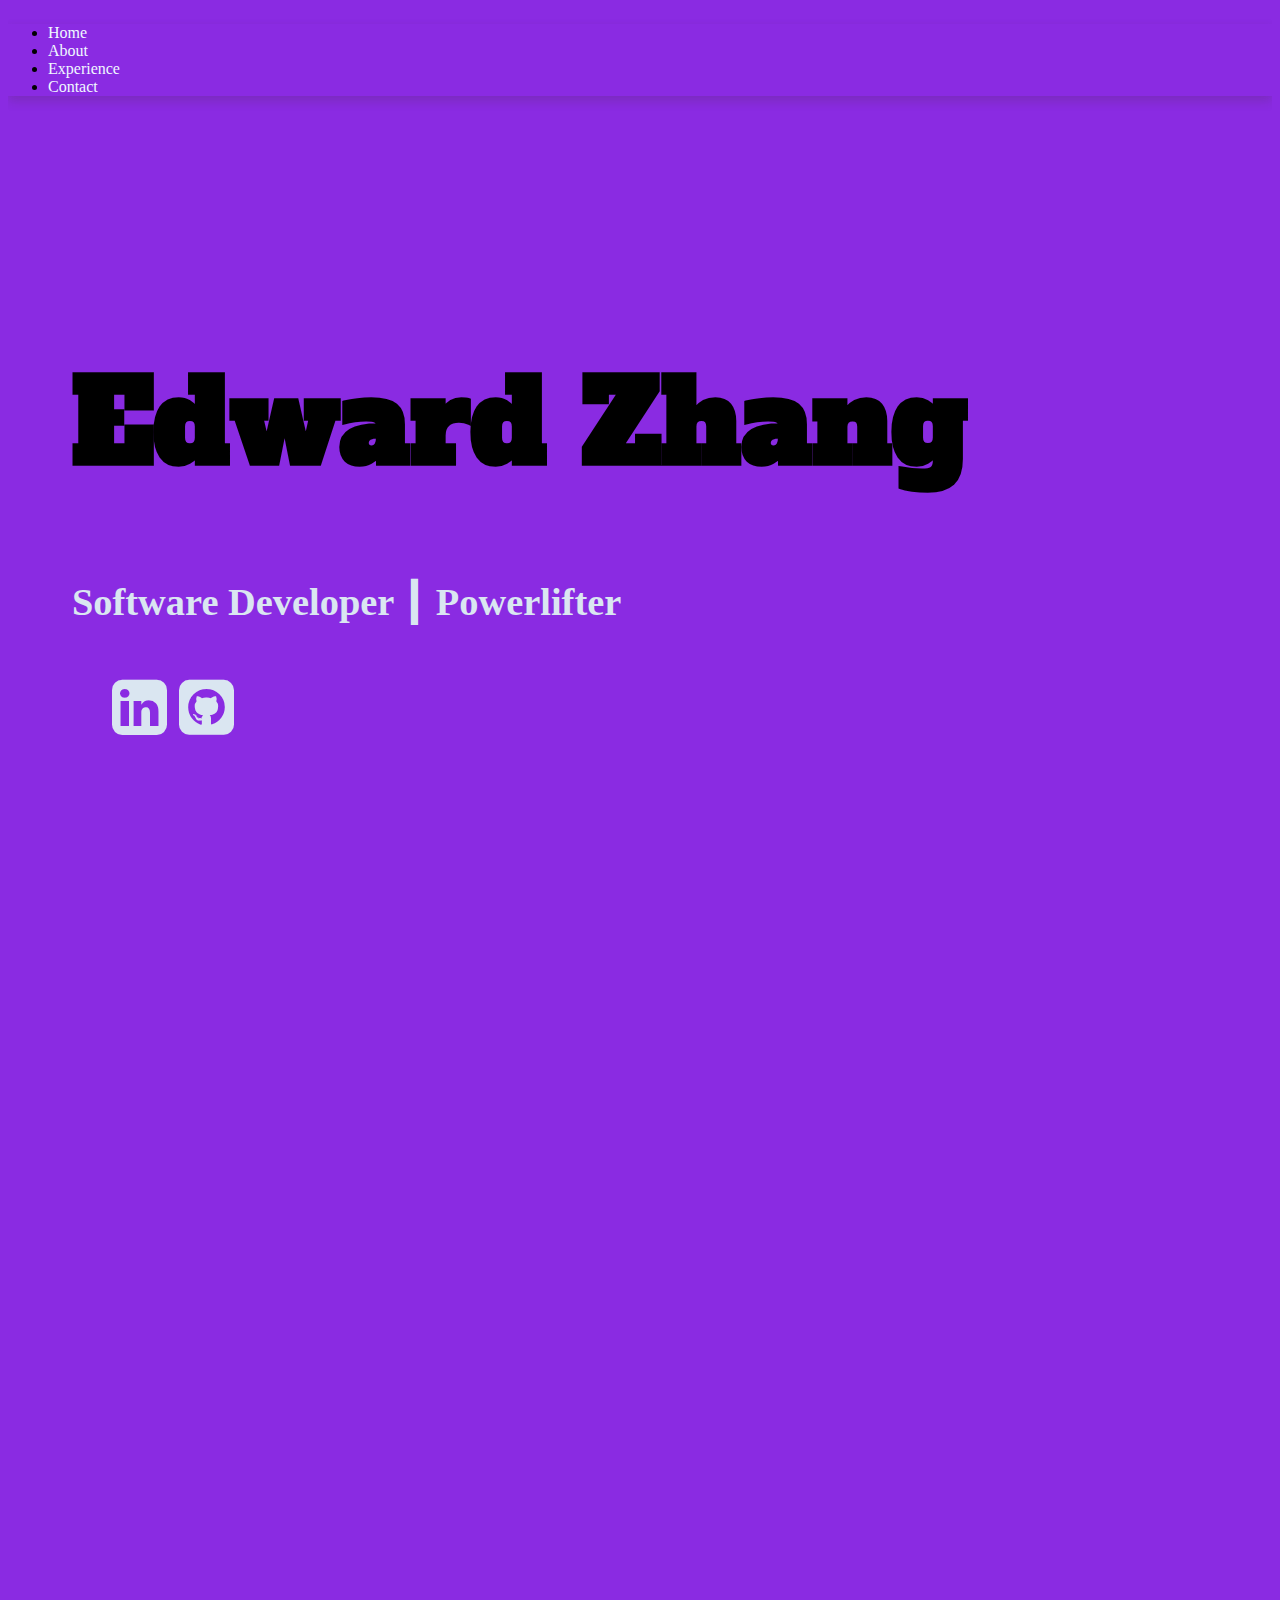
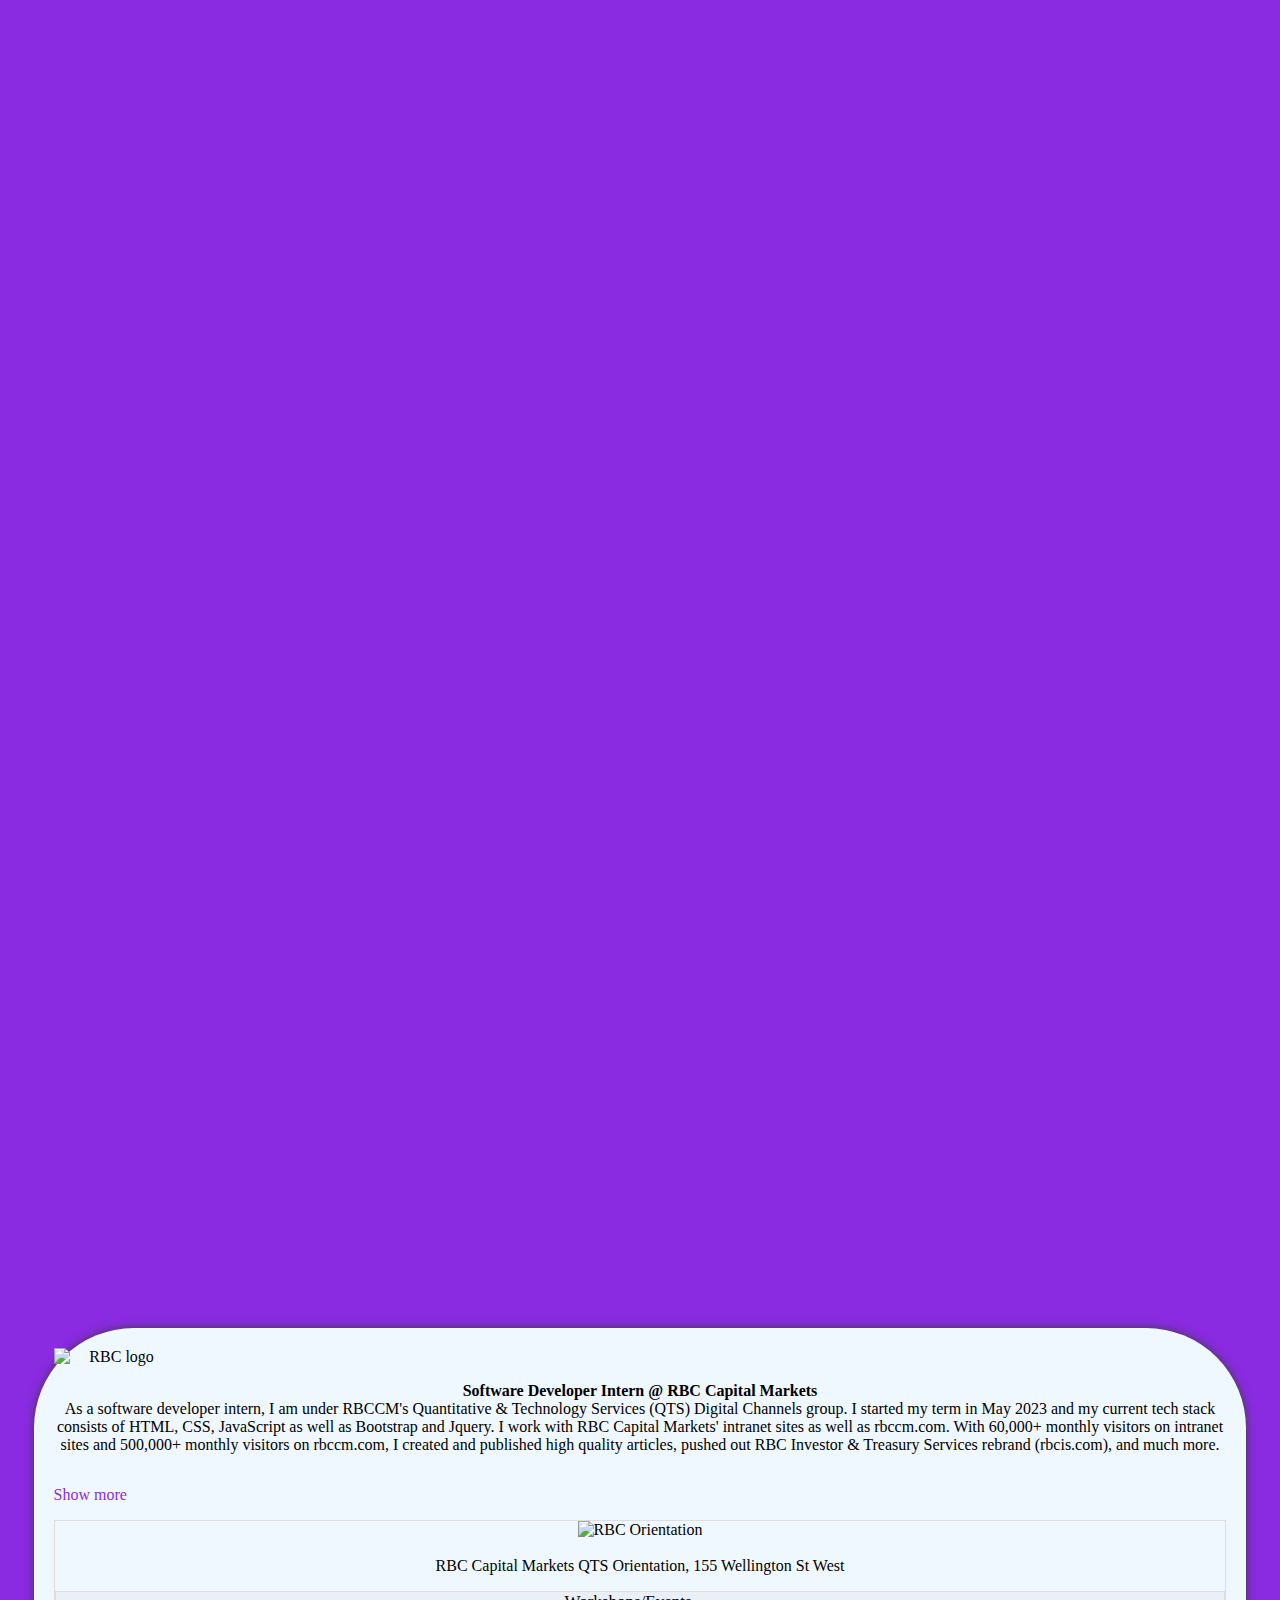
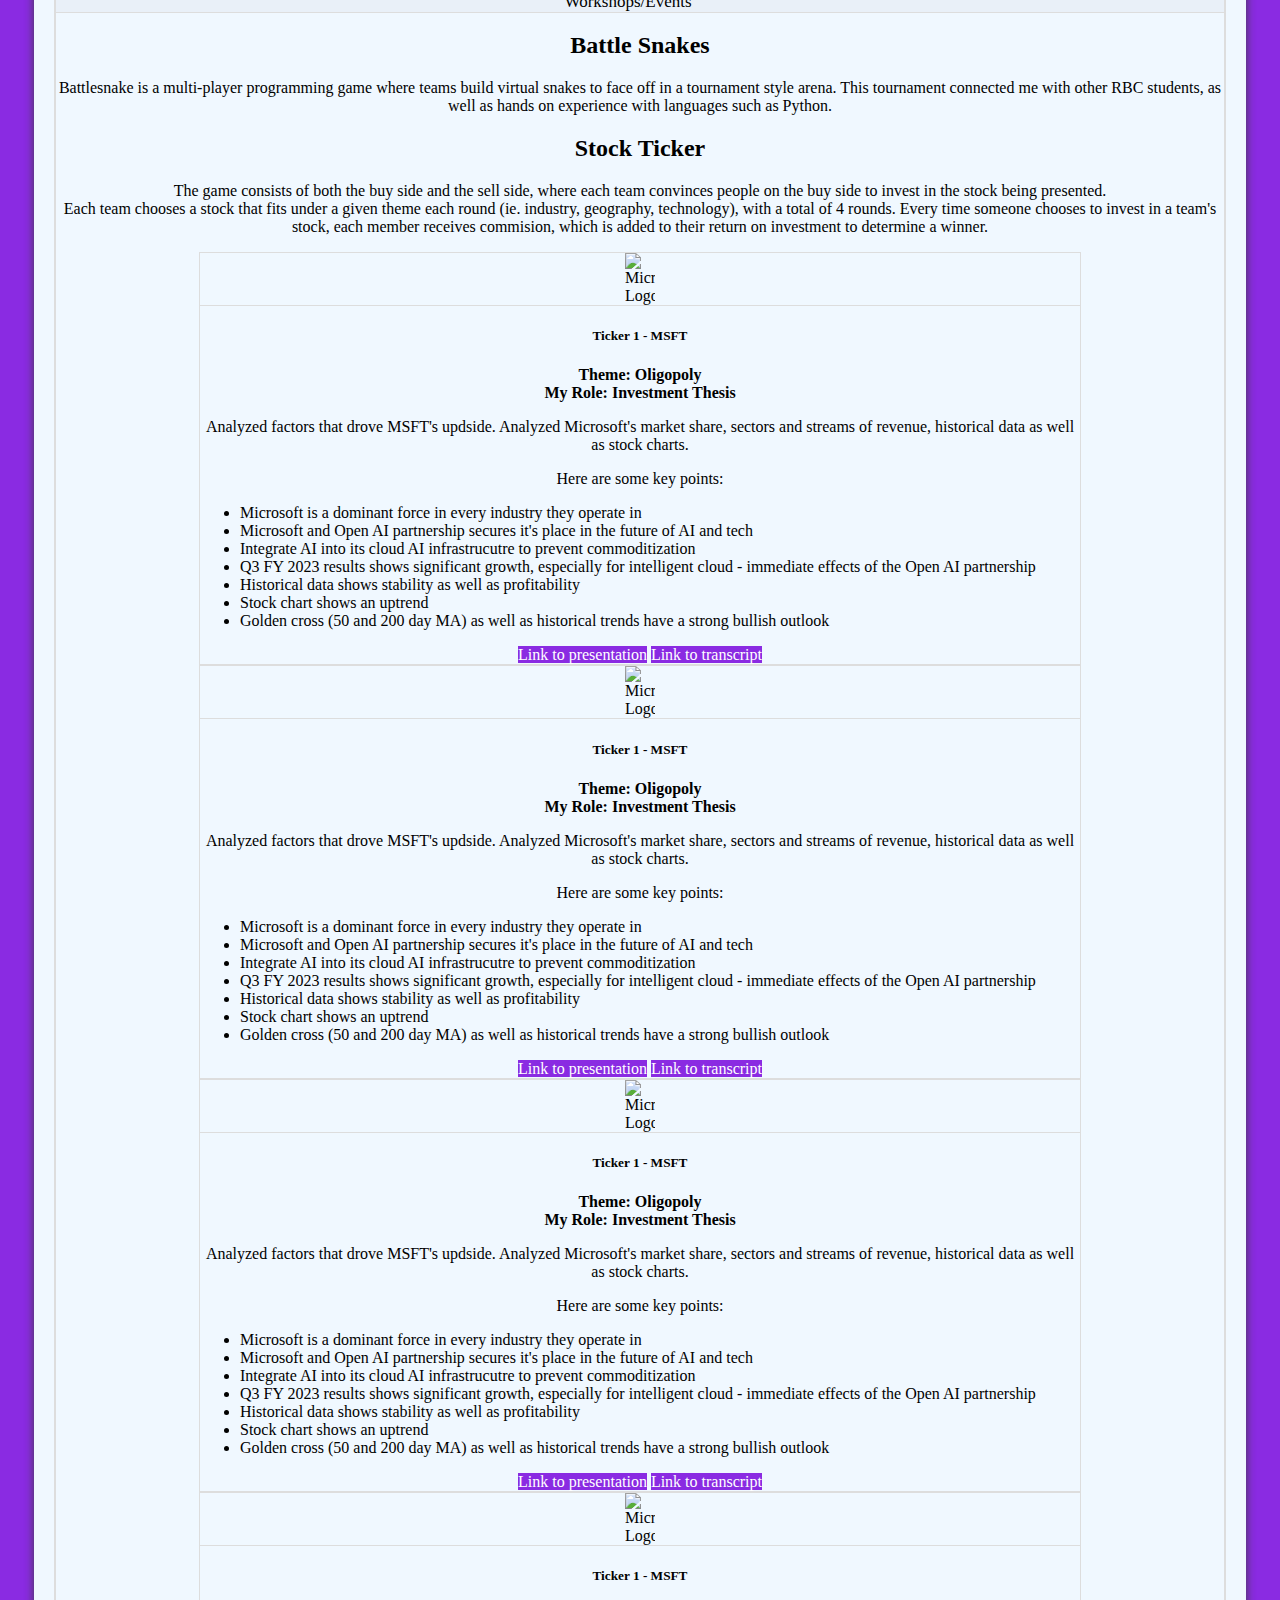
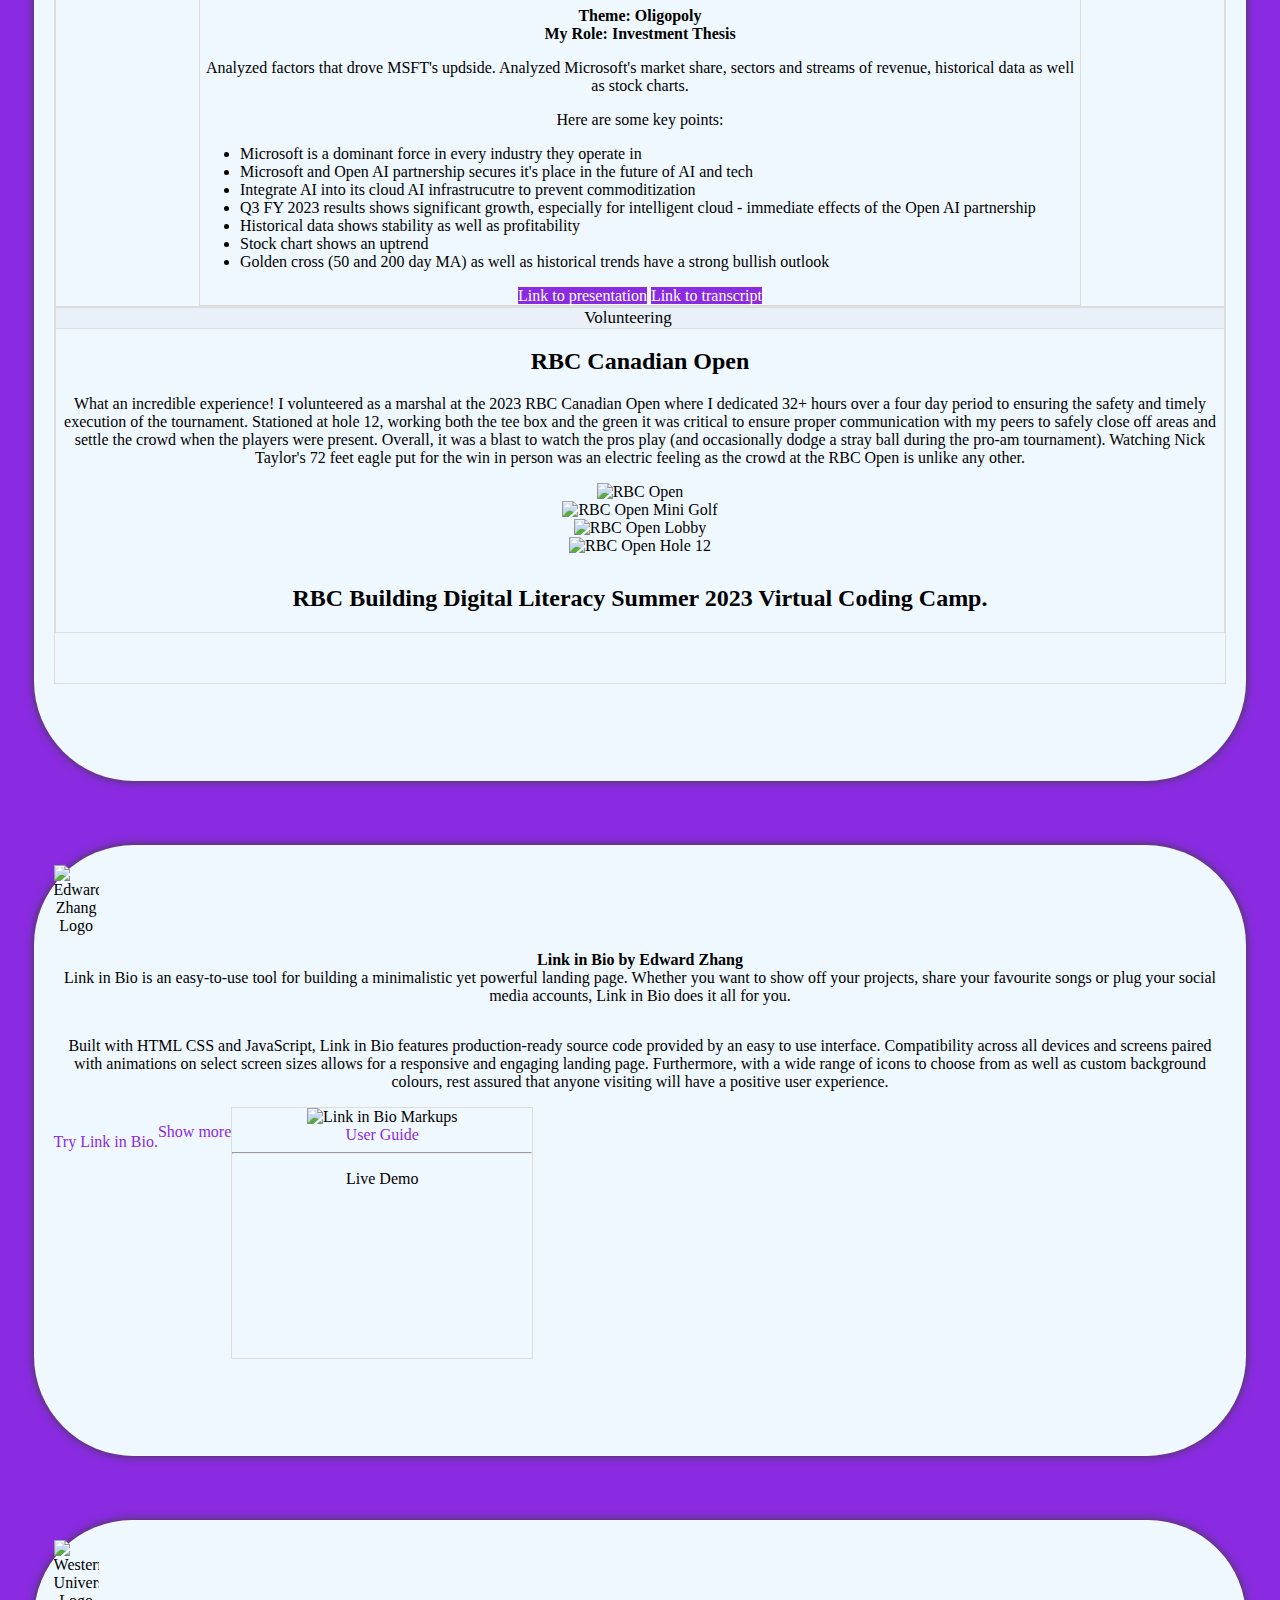
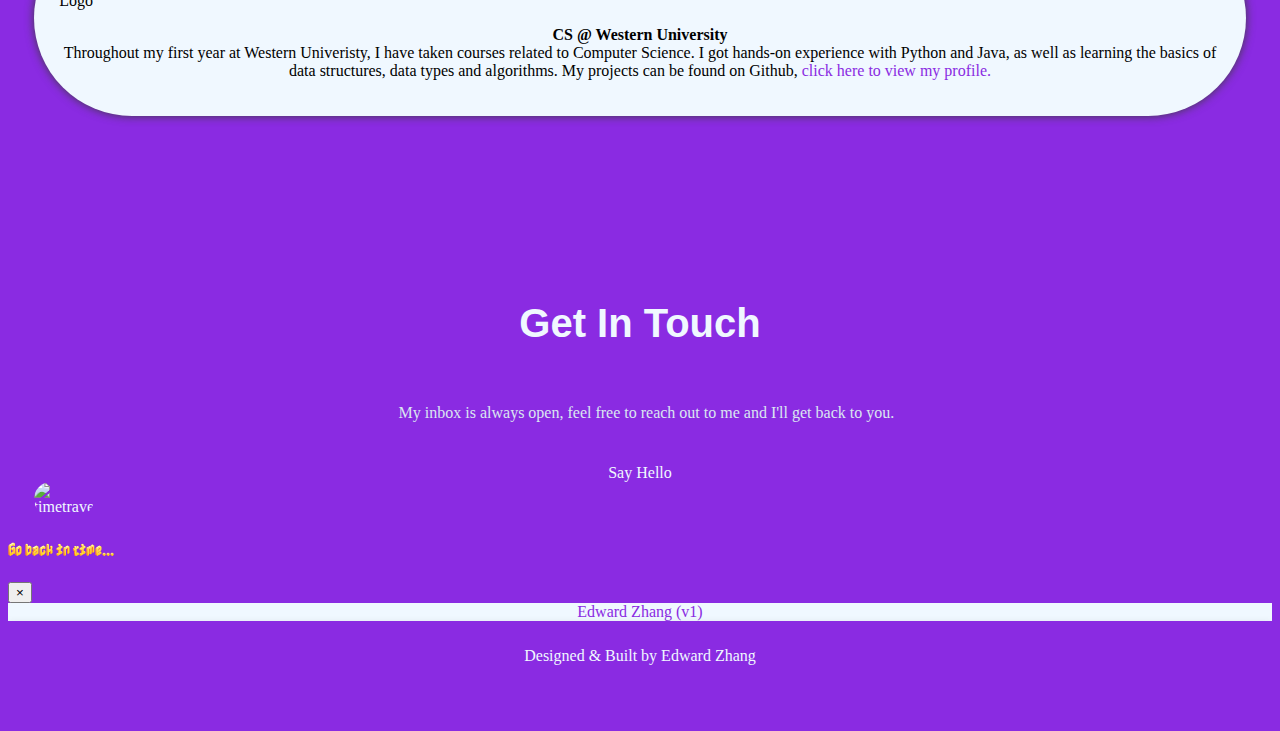
==== index.html @ 37d8cb39 "update large screen ui" ====
<!DOCTYPE html>
<html lang="en">
  <head>
    <!-- Google tag (gtag.js) -->
    <script
      async
      src="https://www.googletagmanager.com/gtag/js?id=G-15FK5RVC1D"
    ></script>
    <script>
      window.dataLayer = window.dataLayer || [];
      function gtag() {
        dataLayer.push(arguments);
      }
      gtag("js", new Date());

      gtag("config", "G-15FK5RVC1D");
    </script>
    <title>Edward Zhang</title>
    <link
      rel="icon"
      type="image/x-icon"
      href="https://github.com/15edwardz/15edwardz.github.io/blob/master/Images/edward-logo-favicon.png?raw=true"
    />
    <meta charset="utf-8" />
    <meta name="author" content="Edward Zhang" />
    <meta
      name="viewport"
      content="width=device-width, initial-scale=1, viewport-fit=cover"
    />
    <meta
      name="google-site-verification"
      content="Yj31PChChGaP9uCiHkqm1E1grpcBasWwDHpi-vKF7Ds"
    />

    <link rel="canonical" href="https://edwardzhang.dev" />

    <link
      rel="stylesheet"
      href="https://cdnjs.cloudflare.com/ajax/libs/font-awesome/4.7.0/css/font-awesome.min.css"
    />

    <link
      rel="stylesheet"
      href="https://cdn.jsdelivr.net/npm/bootstrap@4.5.3/dist/css/bootstrap.min.css"
      integrity="sha384-TX8t27EcRE3e/ihU7zmQxVncDAy5uIKz4rEkgIXeMed4M0jlfIDPvg6uqKI2xXr2"
      crossorigin="anonymous"
    />
    <link rel="preconnect" href="https://fonts.googleapis.com" />
    <link rel="preconnect" href="https://fonts.gstatic.com" crossorigin />
    <link
      href="https://fonts.googleapis.com/css2?family=Alfa+Slab+One&family=Roboto+Condensed&family=Teko&amily=Instrument+Sans&family=Nabla&display=swap"
      rel="stylesheet"
    />
    <link rel="stylesheet" href="index.css" />

    <script
      src="https://kit.fontawesome.com/d7010814d9.js"
      crossorigin="anonymous"
    ></script>
    <script src="https://ajax.googleapis.com/ajax/libs/jquery/3.6.4/jquery.min.js"></script>
  </head>

  <body>
    <header
      style="height: 65vw; background-color: blueviolet; margin-bottom: 0px"
    >
      <nav
        class="navbar navbar-dark navbar-expand-sm pc-only"
        style="
          transition: top 0.5s;
          background-color: blueviolet;
          box-shadow: 0 5px 10px 0 rgba(63, 44, 44, 0.2);
        "
      >
        <a href="#" class="navbar-brand"></a>

        <div class="navbar-collapse collapse" id="navbar" navbar>
          <ul class="navbar-nav">
            <li class="nav-item"><a href="#top" class="nav-link">Home</a></li>
            <li class="nav-item">
              <a href="#intro" class="nav-link">About</a>
            </li>
            <li class="nav-item">
              <a href="#experience" class="nav-link">Experience</a>
            </li>
            <li class="nav-item">
              <a href="#contact" class="nav-link">Contact</a>
            </li>
          </ul>
        </div>
      </nav>

      <div>
        <br />
        <br />
        <div>
          <div>
            <div class="text-white" style="text-align: left; padding-left: 5vw">
              <h1
                class="mb-3"
                style="
                  font-family: 'Alfa Slab One', cursive;
                  font-size: 9vw;
                  padding-top: 10%;
                "
              >
                Edward Zhang
              </h1>
              <h4
                class="mb-3"
                style="font-size: 3vw; color: rgb(218, 230, 241)"
              >
                Software Developer ┃ Powerlifter
              </h4>
              <ul class="social" style="text-align: left">
                <div>
                  <a
                    href="https://www.linkedin.com/in/15edwardz"
                    target="_blank"
                    rel="noopener noreferrer"
                    ><i
                      class="fa fa-linkedin-square"
                      style="
                        font-size: 5vw;
                        color: rgb(218, 230, 241);
                        margin-left: 0px;
                      "
                    ></i
                  ></a>
                  &nbsp;
                  <a
                    href="https://github.com/15edwardz"
                    target="_blank"
                    rel="noopener noreferrer"
                    ><i
                      class="fa fa-github-square"
                      style="font-size: 5vw; color: rgb(218, 230, 241)"
                    ></i
                  ></a>
                </div>
              </ul>
            </div>
          </div>
        </div>
      </div>
    </header>

    <div style="background-color: blueviolet">
      <div
        id="intro"
        style="
          background-color: rgb(240, 246, 255);
          height: auto;
          text-align: center;
          background-color: blueviolet;
          opacity: 0;
          transition: opacity 0.75s ease-in-out;
          padding-top: 50px;
        "
      >
        <div
          class="container-flexible"
          style="
            display: flex;
            flex-wrap: wrap;
            justify-content: space-between;
            background-color: aliceblue;
            border-radius: 10px;
            box-shadow: 0 0 10px rgb(61, 61, 61);
            padding: 20px;
            margin-left: 2vw;
            margin-right: 2vw;
          "
        >
          <div class="row">
            <div class="col" style="flex-basis: 33.33%; padding: 20px">
              <div class="fa-3x" style="padding-top: 15%">
                <i class="fa-solid fa-school" style="text-align: center"></i>
              </div>
              <p style="font-family: 'Teko', sans-serif; font-size: 45px">
                Student
              </p>
              <p style="font-size: 16px; font-weight: 490">
                I am an undergraduate student at the Univeristy of Western
                Ontario, majoring in Computer Science. I will begin my second
                year this fall, as part of the graduating class of 2026.
              </p>
              <p style="color: blueviolet; font-size: 18px; font-weight: 500">
                School Involvement
              </p>
              <ul
                style="
                  font-size: 16px;
                  font-weight: 490;
                  list-style-type: none;
                  padding: 0;
                  margin: 0;
                "
              >
                <li style="padding-bottom: 3px">
                  Western Strength (Executive 2022-present)
                </li>
                <li style="padding-bottom: 3px">
                  Western Foot Patrol (SUV Driver)
                </li>
                <li>Run With Us UWO (Exceutive, 2022-2023)</li>
              </ul>
            </div>
            <div class="col" style="flex-basis: 33.33%; padding: 20px">
              <div class="fa-3x" style="padding-top: 15%">
                <i class="fa-solid fa-briefcase" style="text-align: center"></i>
              </div>
              <p style="font-family: 'Teko', sans-serif; font-size: 45px">
                Developer
              </p>
              <p style="font-size: 16px; font-weight: 490">
                I enjoy coding from scratch and bringing my ideas to life, as
                with this website! My skills lie in frontend web development but
                my ultimate goal is to become a full-stack developer.
              </p>
              <p style="color: blueviolet; font-size: 18px; font-weight: 500">
                Languages
              </p>
              <p style="font-size: 16px; font-weight: 490">
                HTML, CSS, JavaScript, Java, Python, SQL
              </p>
              <p style="color: blueviolet; font-size: 18px; font-weight: 500">
                Dev Tools
              </p>
              <ul
                style="
                  font-size: 16px;
                  font-weight: 490;
                  list-style-type: none;
                  padding: 0;
                  margin: 0;
                "
              >
                <li>Bootstrap</li>
                <li>jQuery</li>
                <li>Github</li>
                <li>React</li>
                <li>Spring</li>
                <li>Visual Studio</li>
              </ul>
            </div>
            <div class="col" style="flex-basis: 33.33%; padding: 20px">
              <div class="fa-3x" style="padding-top: 15%">
                <i class="fa-solid fa-dumbbell" style="text-align: center"></i>
              </div>
              <p style="font-family: 'Teko', sans-serif; font-size: 45px">
                Powerlifter
              </p>
              <p style="font-size: 16px; font-weight: 490">
                I am passionate about powerlifting and enjoy spending my free
                time lifting with friends. I compete under the OPA/CPU
                federation and represent Western Strength as a 93kg junior.
              </p>
              <p style="color: blueviolet; font-size: 18px; font-weight: 500">
                Achievements
              </p>
              <ul
                style="
                  font-size: 16px;
                  font-weight: 490;
                  list-style-type: none;
                  padding: 0;
                  margin: 0;
                "
              >
                <li>National Qualifier</li>
                <li>Provincial Qualifer</li>
                <li>3rd place WSCC 2023</li>
                <br />
              </ul>
              <p style="color: blueviolet; font-size: 18px; font-weight: 500">
                SBD Total
              </p>

              <div
                class="counter-wrapper"
                style="font-size: 16px; font-weight: 500"
              >
                <div id="counter1" class="counter"></div>
                <p>&nbsp||&nbsp</p>
                <div id="counter2" class="counter"></div>
              </div>
            </div>
          </div>
        </div>
      </div>


      <div
        id="experience"
        style="
          padding-top: 7%;
          padding-bottom: 7%;
          background-color: rgb(240, 246, 255);
          height: auto;
          text-align: center;
          background-color: blueviolet;
        "
      >
        <div
          class="d-inline-block"
          style="
            display: flex;
            flex-wrap: wrap;
            background-color: aliceblue;
            border-radius: 100px;
            box-shadow: 0 0 10px rgb(61, 61, 61);
            padding: 20px;
            margin-left: 2vw;
            margin-right: 2vw;
            width: auto;
            margin-top: 5vw;
            max-width: 95vw;
          "
        >
          <img
            src="https://raw.githubusercontent.com/15edwardz/15edwardz.github.io/master/Images/RBC-Symbol.png"
            alt="RBC logo"
            width="120"
          />
          <br />
          <p>
            <b>Software Developer Intern @ RBC Capital Markets</b>
            <br />
            As a software developer intern, I am under RBCCM's Quantitative &
            Technology Services (QTS) Digital Channels group. I started my term
            in May 2023 and my current tech stack consists of HTML, CSS,
            JavaScript as well as Bootstrap and Jquery. I work with RBC Capital
            Markets' intranet sites as well as
            <a href="https://www.rbccm.com/en/" target="_blank" style="color: rgb(0, 0, 0)"
              >rbccm.com</a
            >. With 60,000+ monthly visitors on intranet sites and 500,000+
            monthly visitors on
            <a href="https://www.rbccm.com/en/" target="_blank" style="color: rgb(0, 0, 0)"
              >rbccm.com</a
            >, I created and published high quality articles, pushed out RBC
            Investor & Treasury Services rebrand (<a href="http://rbcis.com/en" target="_blank" style="color: rgb(0, 0, 0)"
              >rbcis.com</a
            >), and much more.
            <br />
          </p>
          <p>
            <a
              type="button"
              data-toggle="collapse"
              href="#RBCmore"
              role="button"
              aria-expanded="false"
              aria-controls="RBCmore"
            >
              <span
                class="hover-underline-animation"
                target="_blank;"
                style="color: blueviolet"
              >
                Show more
              </span>
            </a>
          </p>

          <div class="collapse" id="RBCmore">
            <div
              class="card card-body"
              style="margin-bottom: 6vw; background-color: aliceblue"
            >
              <img
                src="https://github.com/15edwardz/15edwardz.github.io/blob/master/Images/RBC_wellington_orientation_2023.jpg?raw=true"
                alt="RBC Orientation"
                style="
                  padding-bottom: 0.1vw;
                  margin-left: auto;
                  margin-right: auto;
                  width: 80%;
                "
              />
              <p>RBC Capital Markets QTS Orientation, 155 Wellington St West</p>

              <div
                class="accordion"
                id="RBCAccordion"
                style="padding-bottom: 50px"
              >
                <div class="card">
                  <div
                    class="card-header collapsed"
                    data-toggle="collapse"
                    data-target="#collapseTwo"
                    aria-expanded="false"
                    aria-controls="collapseTwo"
                    style="background-color: rgb(233, 240, 248)"
                  >
                    <span class="title">Workshops/Events</span>
                    <span class="accicon"
                      ><i class="fas fa-angle-down rotate-icon"></i
                    ></span>
                  </div>
                  <div
                    id="collapseTwo"
                    class="collapse"
                    data-parent="#RBCAccordion"
                  >
                    <div class="card-body">
                      <h2>Battle Snakes</h2>
                      <p>
                        Battlesnake is a multi-player programming game where
                        teams build virtual snakes to face off in a tournament
                        style arena. This tournament connected me with other RBC
                        students, as well as hands on experience with languages
                        such as Python.
                      </p>
                      <h2>Stock Ticker</h2>
                      <p>
                        The game consists of both the buy side and the sell
                        side, where each team convinces people on the buy side
                        to invest in the stock being presented.<br />
                        Each team chooses a stock that fits under a given theme
                        each round (ie. industry, geography, technology), with a
                        total of 4 rounds. Every time someone chooses to invest
                        in a team's stock, each member receives commision, which
                        is added to their return on investment to determine a
                        winner.
                      </p>
                      <div
                        id="carouselExampleControls"
                        class="carousel slide"
                        data-interval="false"
                      >
                        <div class="carousel-inner">
                          <div class="carousel-item active">
                            <div
                              class="card"
                              style="
                                width: auto;
                                max-width: 55rem;
                                display: inline-block;
                              "
                            >
                              <img
                                src="https://www.advfn.com/common/images/company/N_MSFT.png"
                                class="card-img-top"
                                alt="Microsoft Logo"
                                style="max-width:30px"
                              />
                              <div class="card-body">
                                <h5 class="card-title">Ticker 1 - MSFT</h5>
                                <p class="card-text">
                                  <b>Theme: Oligopoly</b><br />
                                  <b>My Role: Investment Thesis</b>
                                </p>

                                <p>
                                  Analyzed factors that drove MSFT's updside.
                                  Analyzed Microsoft's market share, sectors and
                                  streams of revenue, historical data as well as
                                  stock charts.
                                  <br /><p class="pc-only">Here are some key points:</p>
                                </p>

                                <ul class="pc-only" style="text-align: left">
                                  <li>
                                    Microsoft is a dominant force in every
                                    industry they operate in
                                  </li>
                                  <li>
                                    Microsoft and Open AI partnership secures
                                    it's place in the future of AI and tech
                                  </li>
                                  <li>
                                    Integrate AI into its cloud AI
                                    infrastrucutre to prevent commoditization
                                  </li>
                                  <li>
                                    Q3 FY 2023 results shows significant growth,
                                    especially for intelligent cloud - immediate
                                    effects of the Open AI partnership
                                  </li>
                                  <li>
                                    Historical data shows stability as well as
                                    profitability
                                  </li>
                                  <li>Stock chart shows an uptrend</li>
                                  <li>
                                    Golden cross (50 and 200 day MA) as well as
                                    historical trends have a strong bullish
                                    outlook
                                  </li>
                                </ul>

                                <div class="btn-group">
                                  <a
                                    href="https://www.canva.com/design/DAFmR1D2TjQ/isYFqmNMpo0ZLjf4IGDQLQ/edit?utm_content=DAFmR1D2TjQ&utm_campaign=designshare&utm_medium=link2&utm_source=sharebutton"
                                    target="_blank"
                                    class="btn btn-primary"
                                    >Link to presentation</a
                                  >
                                  <a
                                    href="https://www.canva.com/design/DAFmR2YtcXs/5VYPfKg3PpHH8Vu-U6cmKA/edit?utm_content=DAFmR2YtcXs&utm_campaign=designshare&utm_medium=link2&utm_source=sharebutton"
                                    target="_blank"
                                    class="btn btn-primary"
                                    >Link to transcript</a
                                  >
                                </div>
                              </div>
                            </div>
                          </div>
                          <div class="carousel-item">
                            <div
                              class="card"
                              style="
                                width: auto;
                                max-width: 55rem;
                                display: inline-block;
                              "
                            >
                              <img
                                src="https://www.advfn.com/common/images/company/N_MSFT.png"
                                class="card-img-top"
                                alt="Microsoft Logo"
                                style="max-width:30px"
                              />
                              <div class="card-body">
                                <h5 class="card-title">Ticker 1 - MSFT</h5>
                                <p class="card-text">
                                  <b>Theme: Oligopoly</b><br />
                                  <b>My Role: Investment Thesis</b>
                                </p>

                                <p>
                                  Analyzed factors that drove MSFT's updside.
                                  Analyzed Microsoft's market share, sectors and
                                  streams of revenue, historical data as well as
                                  stock charts.
                                  <br /><p class="pc-only">Here are some key points:</p>
                                </p>

                                <ul class="pc-only" style="text-align: left">
                                  <li>
                                    Microsoft is a dominant force in every
                                    industry they operate in
                                  </li>
                                  <li>
                                    Microsoft and Open AI partnership secures
                                    it's place in the future of AI and tech
                                  </li>
                                  <li>
                                    Integrate AI into its cloud AI
                                    infrastrucutre to prevent commoditization
                                  </li>
                                  <li>
                                    Q3 FY 2023 results shows significant growth,
                                    especially for intelligent cloud - immediate
                                    effects of the Open AI partnership
                                  </li>
                                  <li>
                                    Historical data shows stability as well as
                                    profitability
                                  </li>
                                  <li>Stock chart shows an uptrend</li>
                                  <li>
                                    Golden cross (50 and 200 day MA) as well as
                                    historical trends have a strong bullish
                                    outlook
                                  </li>
                                </ul>

                                <div class="btn-group">
                                  <a
                                    href="https://www.canva.com/design/DAFmR1D2TjQ/isYFqmNMpo0ZLjf4IGDQLQ/edit?utm_content=DAFmR1D2TjQ&utm_campaign=designshare&utm_medium=link2&utm_source=sharebutton"
                                    target="_blank"
                                    class="btn btn-primary"
                                    >Link to presentation</a
                                  >
                                  <a
                                    href="https://www.canva.com/design/DAFmR2YtcXs/5VYPfKg3PpHH8Vu-U6cmKA/edit?utm_content=DAFmR2YtcXs&utm_campaign=designshare&utm_medium=link2&utm_source=sharebutton"
                                    target="_blank"
                                    class="btn btn-primary"
                                    >Link to transcript</a
                                  >
                                </div>
                              </div>
                            </div>
                          </div>
                          <div class="carousel-item">
                            <div
                              class="card"
                              style="
                                width: auto;
                                max-width: 55rem;
                                display: inline-block;
                              "
                            >
                              <img
                                src="https://www.advfn.com/common/images/company/N_MSFT.png"
                                class="card-img-top"
                                alt="Microsoft Logo"
                                style="max-width:30px"
                              />
                              <div class="card-body">
                                <h5 class="card-title">Ticker 1 - MSFT</h5>
                                <p class="card-text">
                                  <b>Theme: Oligopoly</b><br />
                                  <b>My Role: Investment Thesis</b>
                                </p>

                                <p>
                                  Analyzed factors that drove MSFT's updside.
                                  Analyzed Microsoft's market share, sectors and
                                  streams of revenue, historical data as well as
                                  stock charts.
                                  <br /><p class="pc-only">Here are some key points:</p>
                                </p>

                                <ul class="pc-only" style="text-align: left">
                                  <li>
                                    Microsoft is a dominant force in every
                                    industry they operate in
                                  </li>
                                  <li>
                                    Microsoft and Open AI partnership secures
                                    it's place in the future of AI and tech
                                  </li>
                                  <li>
                                    Integrate AI into its cloud AI
                                    infrastrucutre to prevent commoditization
                                  </li>
                                  <li>
                                    Q3 FY 2023 results shows significant growth,
                                    especially for intelligent cloud - immediate
                                    effects of the Open AI partnership
                                  </li>
                                  <li>
                                    Historical data shows stability as well as
                                    profitability
                                  </li>
                                  <li>Stock chart shows an uptrend</li>
                                  <li>
                                    Golden cross (50 and 200 day MA) as well as
                                    historical trends have a strong bullish
                                    outlook
                                  </li>
                                </ul>

                                <div class="btn-group">
                                  <a
                                    href="https://www.canva.com/design/DAFmR1D2TjQ/isYFqmNMpo0ZLjf4IGDQLQ/edit?utm_content=DAFmR1D2TjQ&utm_campaign=designshare&utm_medium=link2&utm_source=sharebutton"
                                    target="_blank"
                                    class="btn btn-primary"
                                    >Link to presentation</a
                                  >
                                  <a
                                    href="https://www.canva.com/design/DAFmR2YtcXs/5VYPfKg3PpHH8Vu-U6cmKA/edit?utm_content=DAFmR2YtcXs&utm_campaign=designshare&utm_medium=link2&utm_source=sharebutton"
                                    target="_blank"
                                    class="btn btn-primary"
                                    >Link to transcript</a
                                  >
                                </div>
                              </div>
                            </div>
                          </div>
                          <div class="carousel-item">
                            <div
                              class="card"
                              style="
                                width: auto;
                                max-width: 55rem;
                                display: inline-block;
                              "
                            >
                              <img
                                src="https://www.advfn.com/common/images/company/N_MSFT.png"
                                class="card-img-top"
                                alt="Microsoft Logo"
                                style="max-width:30px"
                              />
                              <div class="card-body">
                                <h5 class="card-title">Ticker 1 - MSFT</h5>
                                <p class="card-text">
                                  <b>Theme: Oligopoly</b><br />
                                  <b>My Role: Investment Thesis</b>
                                </p>

                                <p>
                                  Analyzed factors that drove MSFT's updside.
                                  Analyzed Microsoft's market share, sectors and
                                  streams of revenue, historical data as well as
                                  stock charts.
                                  <br /><p class="pc-only">Here are some key points:</p>
                                </p>

                                <ul class="pc-only" style="text-align: left">
                                  <li>
                                    Microsoft is a dominant force in every
                                    industry they operate in
                                  </li>
                                  <li>
                                    Microsoft and Open AI partnership secures
                                    it's place in the future of AI and tech
                                  </li>
                                  <li>
                                    Integrate AI into its cloud AI
                                    infrastrucutre to prevent commoditization
                                  </li>
                                  <li>
                                    Q3 FY 2023 results shows significant growth,
                                    especially for intelligent cloud - immediate
                                    effects of the Open AI partnership
                                  </li>
                                  <li>
                                    Historical data shows stability as well as
                                    profitability
                                  </li>
                                  <li>Stock chart shows an uptrend</li>
                                  <li>
                                    Golden cross (50 and 200 day MA) as well as
                                    historical trends have a strong bullish
                                    outlook
                                  </li>
                                </ul>

                                <div class="btn-group">
                                  <a
                                    href="https://www.canva.com/design/DAFmR1D2TjQ/isYFqmNMpo0ZLjf4IGDQLQ/edit?utm_content=DAFmR1D2TjQ&utm_campaign=designshare&utm_medium=link2&utm_source=sharebutton"
                                    target="_blank"
                                    class="btn btn-primary"
                                    >Link to presentation</a
                                  >
                                  <a
                                    href="https://www.canva.com/design/DAFmR2YtcXs/5VYPfKg3PpHH8Vu-U6cmKA/edit?utm_content=DAFmR2YtcXs&utm_campaign=designshare&utm_medium=link2&utm_source=sharebutton"
                                    target="_blank"
                                    class="btn btn-primary"
                                    >Link to transcript</a
                                  >
                                </div>
                              </div>
                            </div>
                          </div>
                        </div>
                        <a
                          class="carousel-control-prev"
                          href="#carouselExampleControls"
                          role="button"
                          data-slide="prev"
                        >
                          <span
                            class="carousel-control-prev-icon"
                            aria-hidden="true"
                          ></span>
                          <span class="sr-only">Previous</span>
                        </a>
                        <a
                          class="carousel-control-next"
                          href="#carouselExampleControls"
                          role="button"
                          data-slide="next"
                        >
                          <span
                            class="carousel-control-next-icon"
                            aria-hidden="true"
                          ></span>
                          <span class="sr-only">Next</span>
                        </a>
                      </div>

                      <!--<div class="card" style="width: 18rem;display: inline-block;">
                          <img src="..." class="card-img-top" alt="...">
                          <div class="card-body">
                            <h5 class="card-title">Card title</h5>
                            <p class="card-text">Some quick example text to build on the card title and make up the bulk of the card's content.</p>
                            <a href="https://www.canva.com/design/DAFmRr1TsAs/AGTmN2ya-tmGBk6zHF8zvA/edit?utm_content=DAFmRr1TsAs&utm_campaign=designshare&utm_medium=link2&utm_source=sharebutton" target="_blank" class="btn btn-primary">Go somewhere</a>
                          </div>
                        </div>
                      -->
                    </div>
                  </div>
                </div>
                <div class="card">
                  <div
                    class="card-header collapsed"
                    data-toggle="collapse"
                    data-target="#collapseThree"
                    aria-expanded="false"
                    style="background-color: rgb(233, 240, 248)"
                  >
                    <span class="title">Volunteering</span>
                    <span class="accicon"
                      ><i class="fas fa-angle-down rotate-icon"></i
                    ></span>
                  </div>
                  <div
                    id="collapseThree"
                    class="collapse"
                    data-parent="#RBCAccordion"
                  >
                    <div class="card-body">
                      <h2>RBC Canadian Open</h2>
                      <p>
                        What an incredible experience! I volunteered as a
                        marshal at the 2023 RBC Canadian Open where I dedicated
                        32+ hours over a four day period to ensuring the safety
                        and timely execution of the tournament. Stationed at
                        hole 12, working both the tee box and the green it was
                        critical to ensure proper communication with my peers to
                        safely close off areas and settle the crowd when the
                        players were present. Overall, it was a blast to watch
                        the pros play (and occasionally dodge a stray ball
                        during the pro-am tournament). Watching Nick Taylor's 72
                        feet eagle put for the win in person was an electric
                        feeling as the crowd at the RBC Open is unlike any
                        other.
                      </p>
                      <div id="rbcopenCarousel" class="carousel slide" data-ride="carousel">
                        <div class="carousel-inner">
                          <div class="carousel-item active">
                            <img class="d-block mx-auto img-fluid" style="width: auto; max-height: 35rem;" src="https://github.com/15edwardz/15edwardz.github.io/blob/master/Images/rbcopen.jpg?raw=true" alt="RBC Open">
                          </div>
                          <div class="carousel-item">
                            <img class="d-block mx-auto img-fluid" style="width: auto; max-height: 35rem;" src="https://github.com/15edwardz/15edwardz.github.io/blob/master/Images/rbcopenminigolf.jpg?raw=true" alt="RBC Open Mini Golf">
                          </div>
                          <div class="carousel-item">
                            <img class="d-block mx-auto img-fluid" style="width: auto; max-height: 35rem;" src="https://github.com/15edwardz/15edwardz.github.io/blob/master/Images/rbcopenlobby.jpg?raw=true" alt="RBC Open Lobby">
                          </div>
                          <div class="carousel-item">
                            <img class="d-block mx-auto img-fluid" style="width: auto; max-height: 35rem;" src="https://github.com/15edwardz/15edwardz.github.io/blob/master/Images/rbcopenhole12.jpg?raw=true" alt="RBC Open Hole 12">
                          </div>
                        </div>
                        <a class="carousel-control-prev" href="#rbcopenCarousel" role="button" data-slide="prev">
                          <span class="carousel-control-prev-icon" aria-hidden="true"></span>
                          <span class="sr-only">Previous</span>
                        </a>
                        <a class="carousel-control-next" href="#rbcopenCarousel" role="button" data-slide="next">
                          <span class="carousel-control-next-icon" aria-hidden="true"></span>
                          <span class="sr-only">Next</span>
                        </a>
                      </div>
                      
                      <h2 style="margin-top: 30px;">
                        RBC Building Digital Literacy Summer 2023 Virtual Coding
                        Camp.
                      </h2>
                      <!--<p>
                        Volunteered as a technical camp facilitator for the
                        intermediate group (Grades 6-8). The intermediate
                        campers focused on the fundamentals of HTML, CSS and
                        JavaScript. Through engaing hands-on coding, campers
                        learnt and created a variety of projects that showcase
                        they're newly learnt skills in fun and engaging ways.
                      </p>-->
                    </div>
                  </div>
                </div>
              </div>
            </div>
          </div>
        </div>
        
        <div
          class="d-inline-block"
          style="
            display: flex;
            flex-wrap: wrap;
            background-color: aliceblue;
            border-radius: 100px;
            box-shadow: 0 0 10px rgb(61, 61, 61);
            padding: 20px;
            margin-left: 2vw;
            margin-right: 2vw;
            width: auto;
            margin-top: 5vw;
            max-width: 95vw;
          "
        >
          <img
            src="https://github.com/15edwardz/15edwardz.github.io/blob/master/Images/edward-logo.png?raw=true"
            alt="Edward Zhang Logo"
            width="45"
          />
          <br />
          <p>
            <b>Link in Bio by Edward Zhang</b>
            <br />
            Link in Bio is an easy-to-use tool for building a minimalistic yet
            powerful landing page. Whether you want to show off your projects,
            share your favourite songs or plug your social media accounts, Link
            in Bio does it all for you.
            <br />
          </p>

          <p class="pc-only">
            Built with HTML CSS and JavaScript, Link in Bio features
            production-ready source code provided by an easy to use interface.
            Compatibility across all devices and screens paired with animations
            on select screen sizes allows for a responsive and engaging landing
            page. Furthermore, with a wide range of icons to choose from as well
            as custom background colours, rest assured that anyone visiting will
            have a positive user experience.
          </p>

          <p class="mobile-only">
            Built with HTML, CSS and JavaScript, Link in Bio features:
          </p>
          <ul
            class="mobile-only"
            style="list-style-type: none; padding: 0; margin: 0"
          >
            <li>Production-ready source code</li>
            <li>Easy to use interface</li>
            <li>Compatible across all screens</li>
            <li>Hover animations on different displays</li>
            <li>Wide range of icons to choose from</li>
            <li>Customizable background colour</li>
          </ul>
          <p style="padding-top: 10px">
            <a
              class="hover-underline-animation"
              href="https://www.edwardzhang.dev/linkinbio/"
              target="_blank"
              ;
              style="color: blueviolet"
              >Try Link in Bio.</a
            >
            <br />
          </p>

          <p>
            <a
              type="button"
              data-toggle="collapse"
              href="#LinkInBiomore"
              role="button"
              aria-expanded="false"
              aria-controls="LinkInBiomore"
            >
              <span
                class="hover-underline-animation"
                target="_blank;"
                style="color: blueviolet"
              >
                Show more
              </span>
            </a>
          </p>

          <div class="collapse" id="LinkInBiomore">
            <div
              class="card card-body"
              style="margin-bottom: 6vw; background-color: aliceblue"
            >
              <img
                src="https://github.com/15edwardz/linkinbio/blob/main/Images/linkinbio-markup-no-logo.png?raw=true"
                alt="Link in Bio Markups"
                width="auto"
                height="auto"
              />
              <br />
              <a
                href="https://github.com/15edwardz/linkinbio#contents"
                target="_blank"
                ;
                style="color: blueviolet"
                >User Guide</a
              >
              <hr />

              <aside>
                <p>Live Demo</p>
                <iframe
                  width="300"
                  height="auto"
                  style="align-items: center"
                  src="https://www.youtube.com/embed/wp5GgALjWPI"
                  title="YouTube video player"
                  frameborder="0"
                  allow="accelerometer; autoplay; clipboard-write; encrypted-media; gyroscope; picture-in-picture; web-share"
                  allowfullscreen
                ></iframe>
              </aside>
            </div>
          </div>
        </div>
        <div
          class="d-inline-block"
          style="
            display: flex;
            flex-wrap: wrap;
            background-color: aliceblue;
            border-radius: 100px;
            box-shadow: 0 0 10px rgb(61, 61, 61);
            padding: 20px;
            margin-left: 2vw;
            margin-right: 2vw;
            width: auto;
            margin-top: 5vw;
            max-width: 95vw;
          "
        >
          <img
            src="https://github.com/15edwardz/15edwardz.github.io/blob/master/Images/Western-University-Logo.png?raw=true"
            alt="Western University Logo"
            width="45"
          />
          <br />
          <p>
            <b>CS @ Western University</b>
            <br />
            Throughout my first year at Western Univeristy, I have taken courses
            related to Computer Science. I got hands-on experience with Python
            and Java, as well as learning the basics of data structures, data
            types and algorithms. My projects can be found on Github,
            <a
              class="hover-underline-animation"
              href="https://github.com/15edwardz"
              target="_blank"
              ;
              style="color: blueviolet"
              >click here to view my profile.</a
            >

            <br />
          </p>
        </div>
      </div>
    </div>

    <div
      id="contact"
      style="
        padding-top: 5%;
        background-color: rgb(240, 246, 255);
        height: auto;
        text-align: center;
        background-color: blueviolet;
      "
    >
      <h2
        style="
          color: aliceblue;
          font-family: 'Instrument Sans', sans-serif;
          padding-bottom: 2vw;
          font-size: 40px;
        "
      >
        <b>Get In Touch</b>
      </h2>
      <p
        style="
          color: rgb(218, 230, 241);
          padding-bottom: 2vw;
          padding-left: 3vw;
          padding-right: 2vw;
        "
      >
        My inbox is always open, feel free to reach out to me and I'll get back
        to you.
        <br />
      </p>
      <a
        class="btn btn-primary btn-outline-light btn-lg"
        href="mailto:contact@edwardzhang.dev"
        target="_blank"
        role="button"
        style="color: aliceblue; margin-bottom: 0px"
        >Say Hello</a
      >
    </div>

    <a
      type="button"
      class="btn"
      data-toggle="modal"
      data-target="#versionModal"
      style="margin: 2vw; border-width: 0px"
    >
      <img
        class="zoom"
        src="https://github.com/15edwardz/15edwardz.github.io/blob/master/Images/time_travel.gif?raw=true"
        alt="timetravel"
        style="border-radius: 100px; max-width: 60px"
      />
    </a>
    <div
      class="modal fade"
      id="versionModal"
      tabindex="-1"
      role="dialog"
      aria-labelledby="versionModalLabel"
      aria-hidden="true"
    >
      <div class="modal-dialog" role="document">
        <div class="modal-content">
          <div class="modal-header" style="background-color: blueviolet">
            <h5
              class="modal-title"
              id="versionModalLabel"
              style="font-family: 'Nabla', cursive"
            >
              Go back in time...
            </h5>
            <button
              type="button"
              class="close"
              data-dismiss="modal"
              aria-label="Close"
            >
              <span aria-hidden="true">&times;</span>
            </button>
          </div>
          <div
            class="modal-body"
            style="background-color: aliceblue; text-align: center"
          >
            <a
              class="hover-underline-animation"
              href="https://www.edwardzhang.dev/v1/index-old"
              target="_blank"
              ;
              style="color: blueviolet"
              >Edward Zhang (v1)</a
            >
          </div>
        </div>
      </div>
    </div>
    <footer
      style="
        background-color: blueviolet;
        min-height: 50px;
        box-shadow: 0 5px 10px 0 rgba(10, 9, 9, 0.2);
        padding-top: 2vw;
        padding-bottom: 2vw;
      "
    >
      <div style="text-align: center; color: rgb(218, 230, 241)">
        <a
          href="https://github.com/15edwardz/15edwardz.github.io"
          target="_blank"
          >Designed & Built by Edward Zhang</a
        >
      </div>
    </footer>

    <script src="index.js"></script>

    <script
      src="https://code.jquery.com/jquery-3.3.1.slim.min.js"
      integrity="sha384-q8i/X+965DzO0rT7abK41JStQIAqVgRVzpbzo5smXKp4YfRvH+8abtTE1Pi6jizo"
      crossorigin="anonymous"
    ></script>

    <script
      src="https://cdn.jsdelivr.net/npm/bootstrap@4.5.3/dist/js/bootstrap.bundle.min.js"
      integrity="sha384-ho+j7jyWK8fNQe+A12Hb8AhRq26LrZ/JpcUGGOn+Y7RsweNrtN/tE3MoK7ZeZDyx"
      crossorigin="anonymous"
    ></script>
  </body>
</html>
---- index.css ----
html,
body {
  scroll-behavior: smooth;
  overflow-x: hidden;
  min-height: 100vh;
  background-color: blueviolet;
}

.btn-link:hover{
  text-decoration: none;
}
.btn-primary {
  color: #fff;
  background-color: blueviolet;
  border-color: aliceblue; /*set the color you want here*/
}
.btn-primary:hover {
  background-color: rgb(113, 43, 179);
  border-color: aliceblue; /*set the color you want here*/
}
.btn-primary::after {
  background-color: blueviolet;
}

.btn-primary:focus {
  background-color: blueviolet;
}

a {
  color: aliceblue;
  text-decoration: none;
  background-color: transparent;
}

a:hover {
  text-decoration: none;
  color: rgb(145, 145, 240) !important;
}

.hover-underline-animation {
  display: inline-block;
  position: relative;
}

.hover-underline-animation::after {
  content: "";
  position: absolute;
  width: 100%;
  transform: scaleX(0);
  height: 2px;
  bottom: 0;
  left: 0;
  background-color: blueviolet;
  transform-origin: bottom right;
  transition: transform 0.25s ease-out;
}

.hover-underline-animation:hover::after {
  transform: scaleX(1);
  transform-origin: bottom left;
}

.counter-wrapper {
  display: flex;
  justify-content: center;
}
.counter {
  transition: opacity 3s ease-in-out; /* Add a transition effect to opacity */
}
.card{
  background-color: aliceblue;
}
.card-header .title {
  font-size: 17px;
  color: #000;
}
.card-header .accicon {
float: right;
font-size: 20px;  
width: 1.2em;
}
.card-header{
cursor: pointer;
border-bottom: none;
}
.card{
border: 1px solid #ddd;
}
.card-body{
border-top: 1px solid #ddd;
}
.card-header:not(.collapsed) .rotate-icon {
transform: rotate(180deg);
}

.card-img-top{
  max-width: 30px;
}


.carousel-control-prev-icon {
  background-image: url("data:image/svg+xml;charset=utf8,%3Csvg xmlns='http://www.w3.org/2000/svg' fill='%23000' viewBox='0 0 8 8'%3E%3Cpath d='M5.25 0l-4 4 4 4 1.5-1.5-2.5-2.5 2.5-2.5-1.5-1.5z'/%3E%3C/svg%3E") !important;
 }
 
 .carousel-control-next-icon {
   background-image: url("data:image/svg+xml;charset=utf8,%3Csvg xmlns='http://www.w3.org/2000/svg' fill='%23000' viewBox='0 0 8 8'%3E%3Cpath d='M2.75 0l-1.5 1.5 2.5 2.5-2.5 2.5 1.5 1.5 4-4-4-4z'/%3E%3C/svg%3E") !important;
 }

@media (max-width: 768px) {
  .col {
    flex-basis: 100% !important;
  }
  .pc-only {
    display: none;
  }
}

@media (min-width: 769px) {
  .mobile-only {
    display: none;
  }
}


.zoom {
  transition: transform 0.2s; /* Animation */
  margin: 0 auto;
}

.zoom:hover {
  transform: scale(1.2);
}
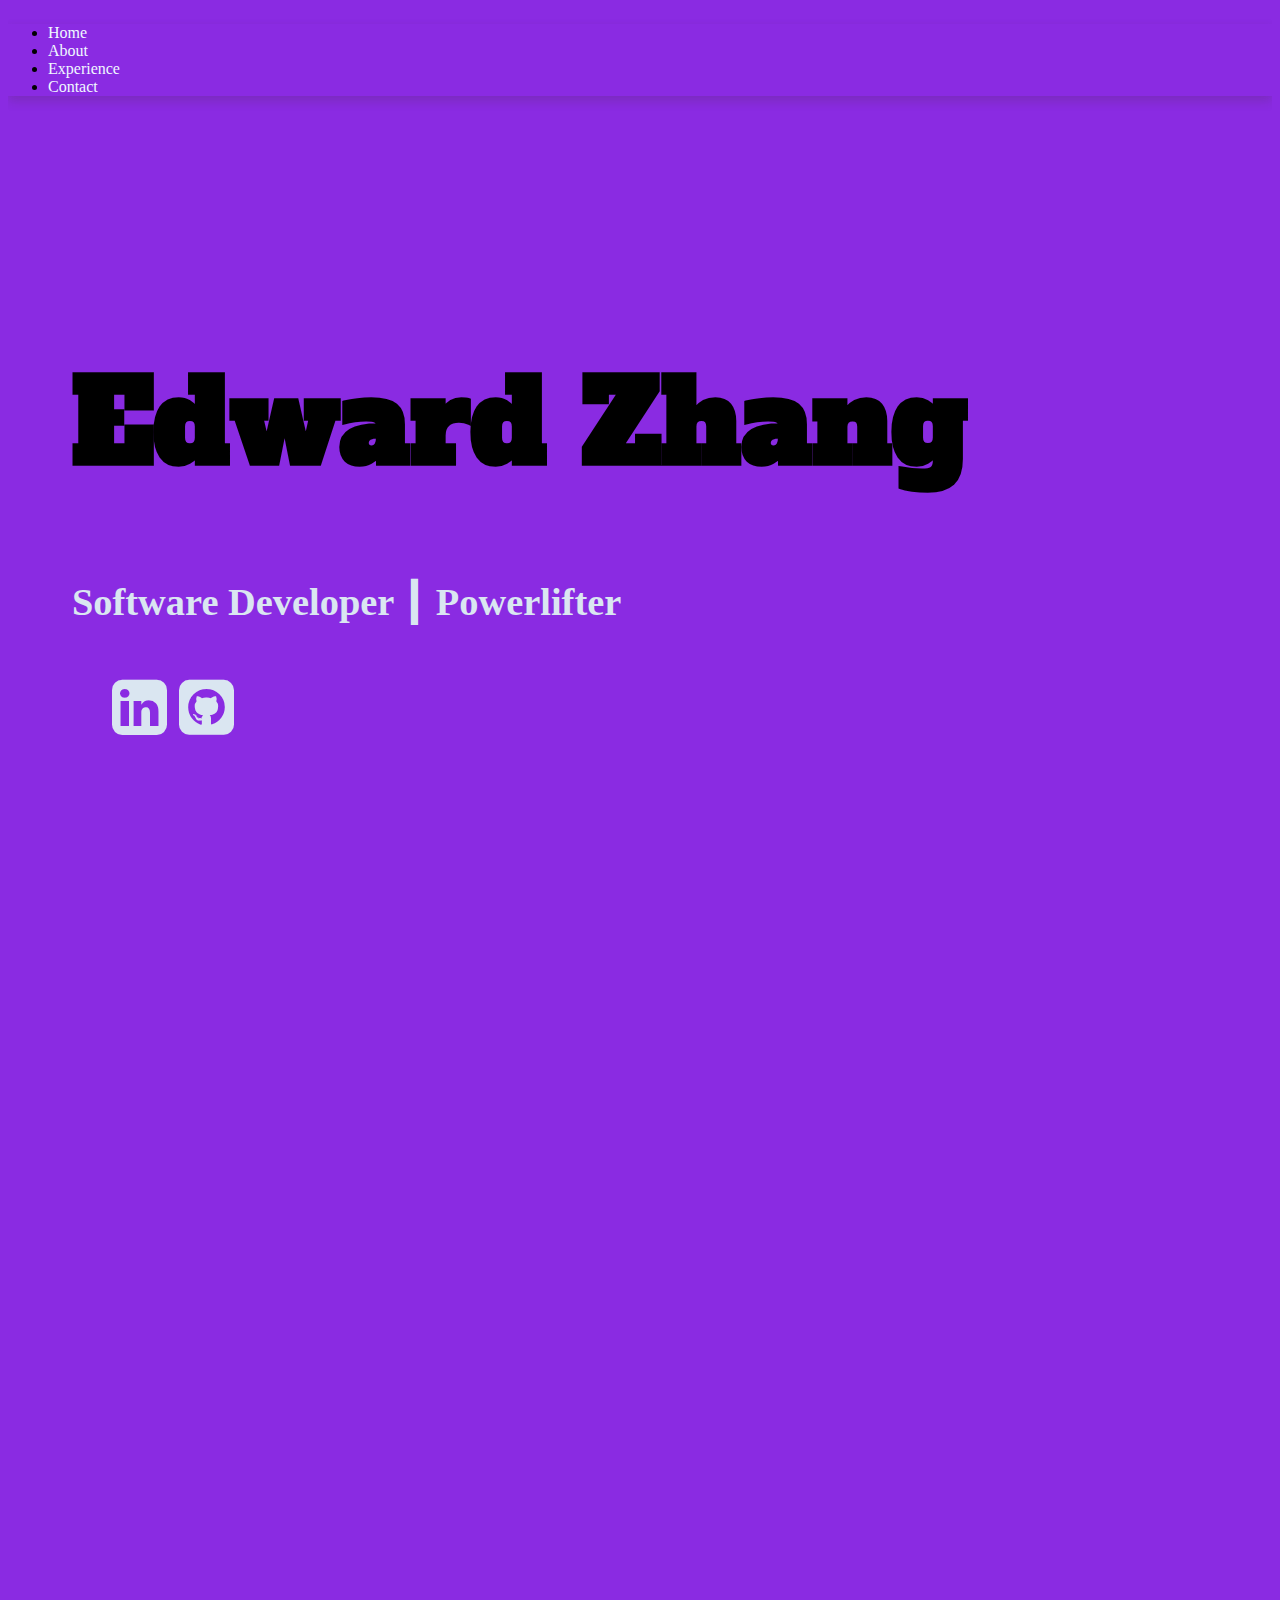
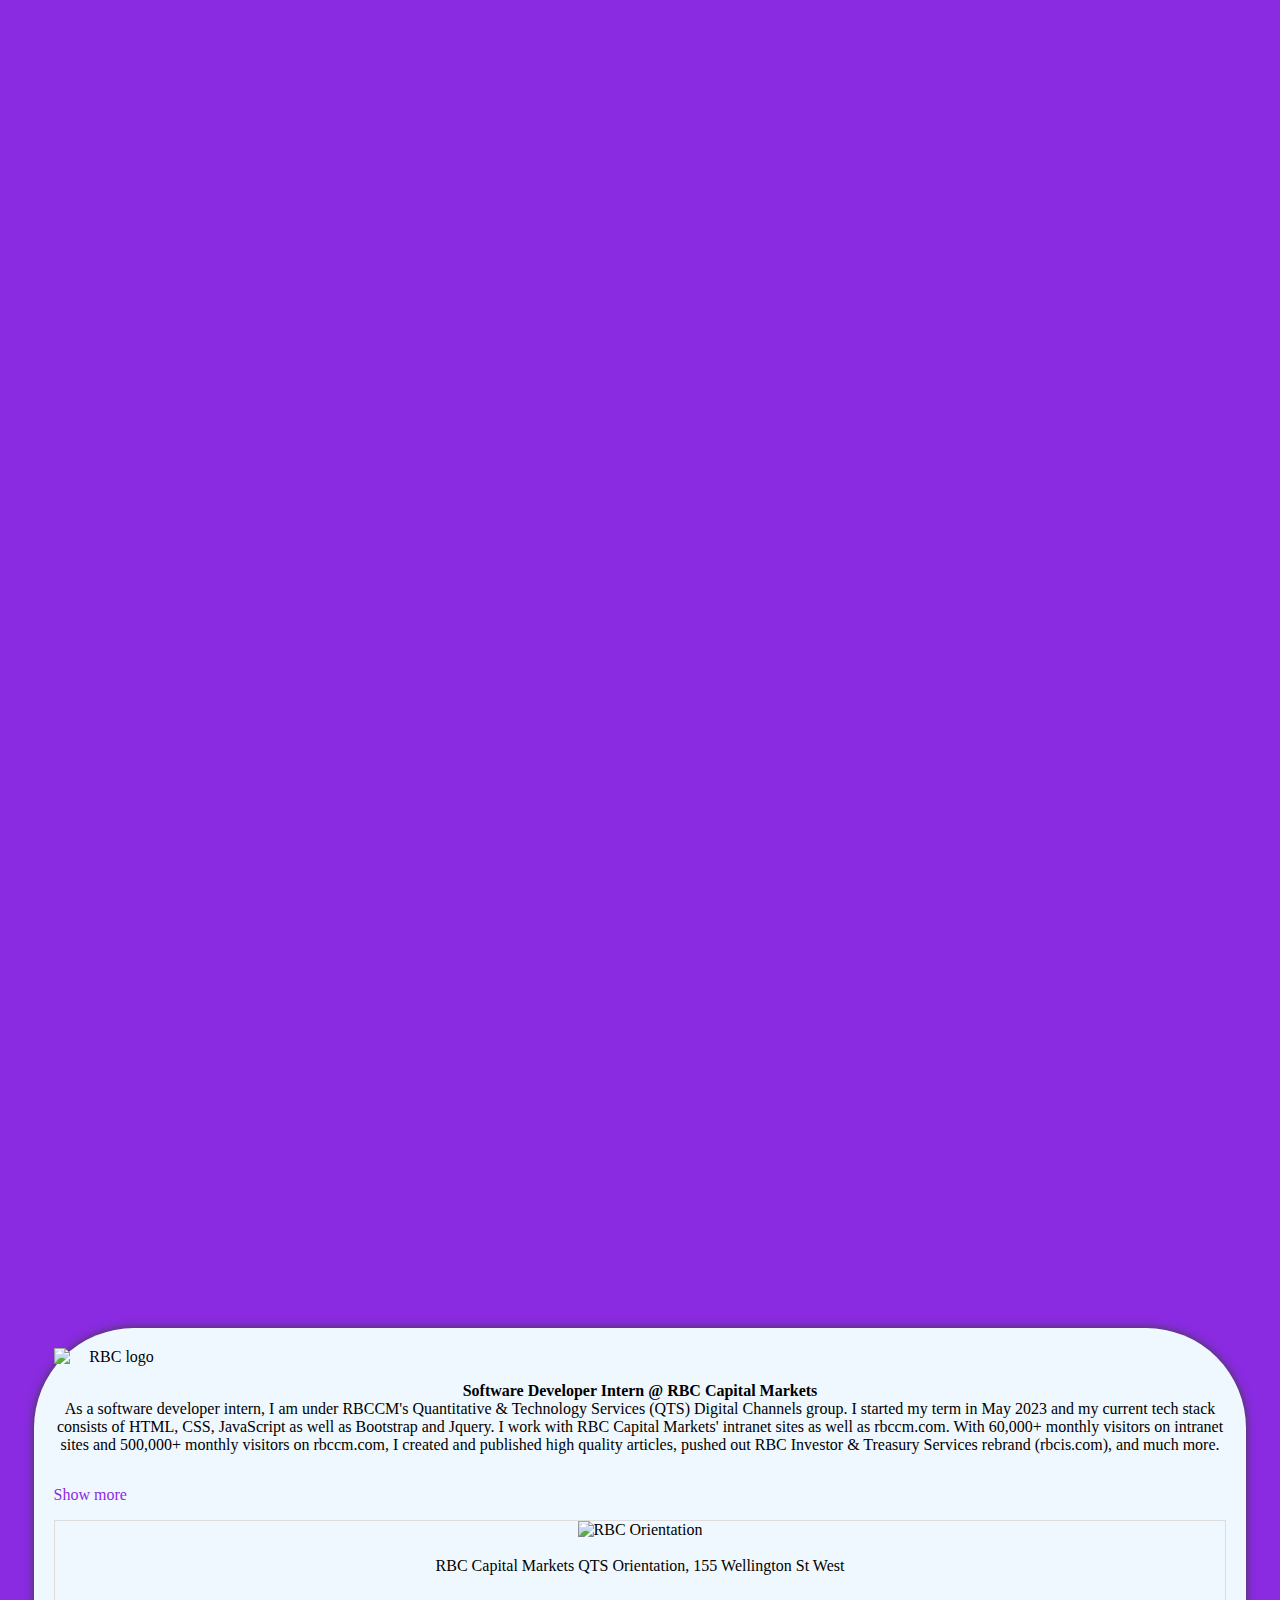
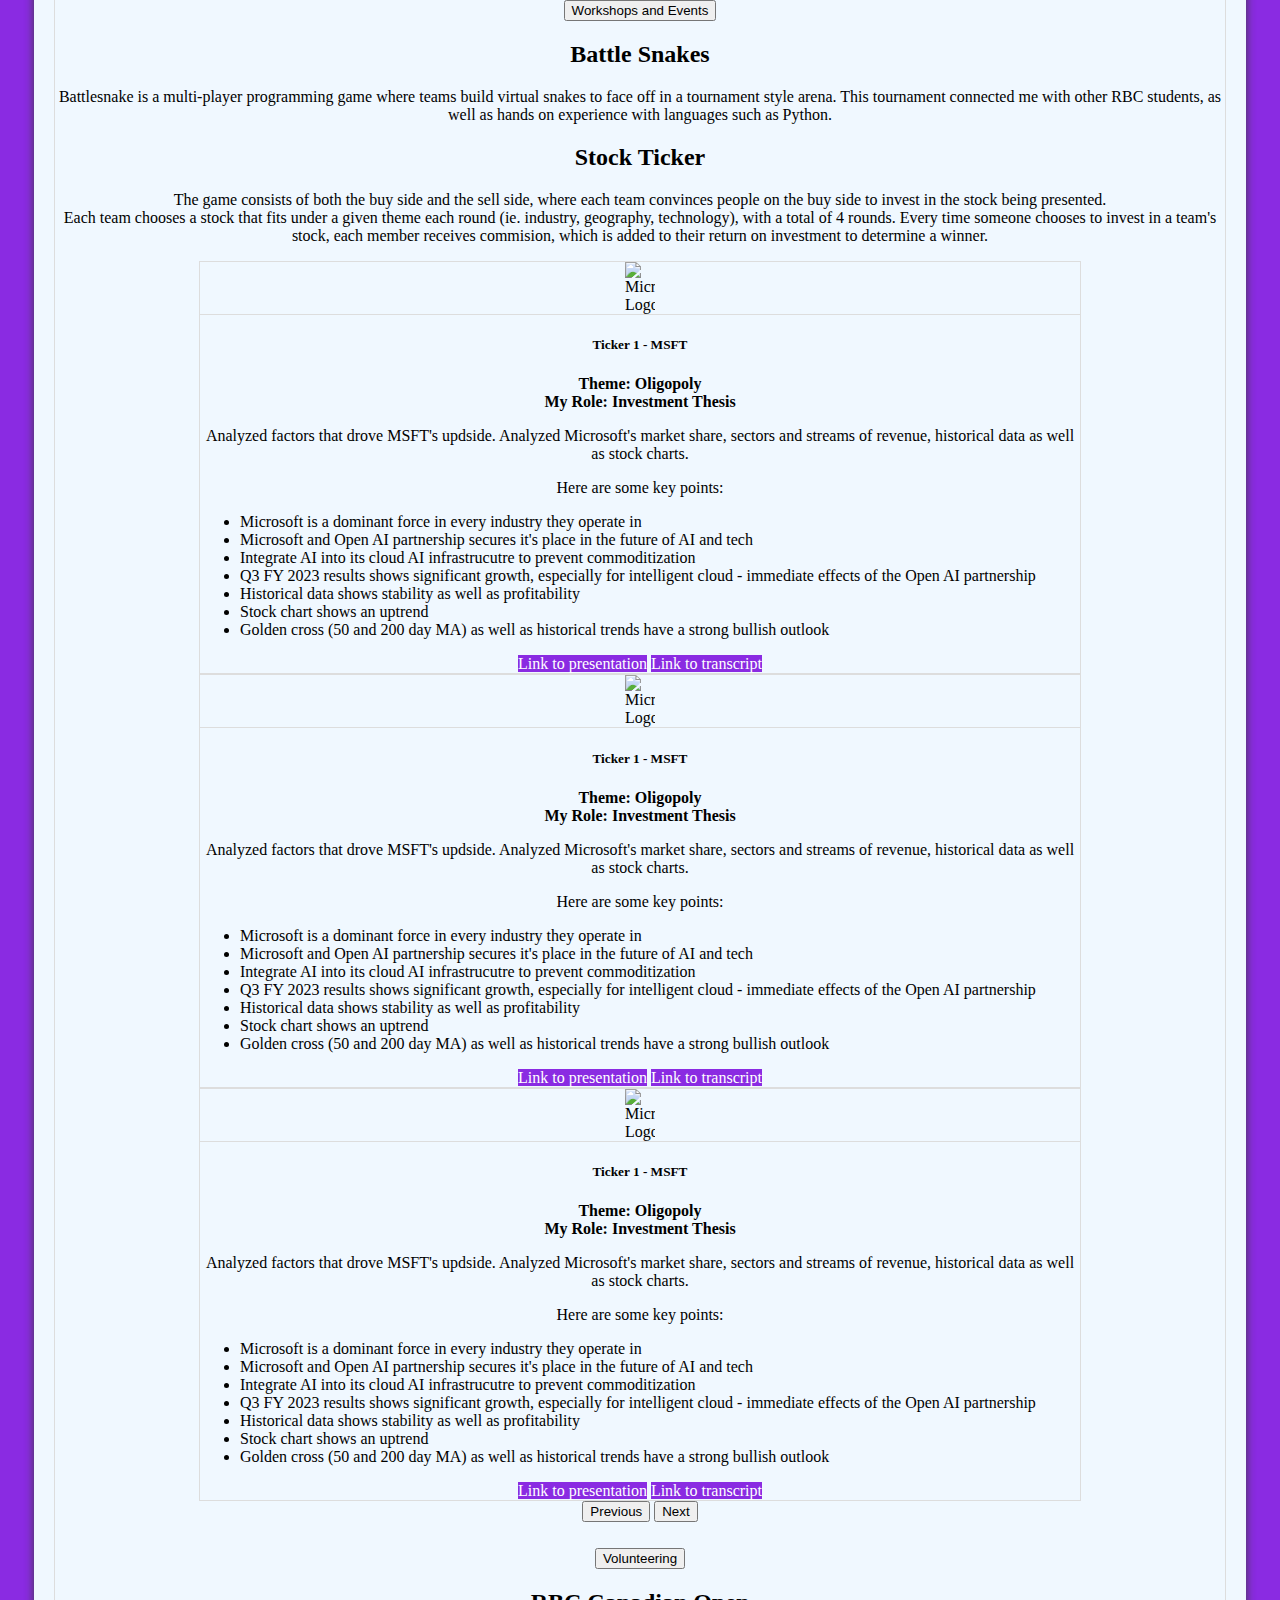
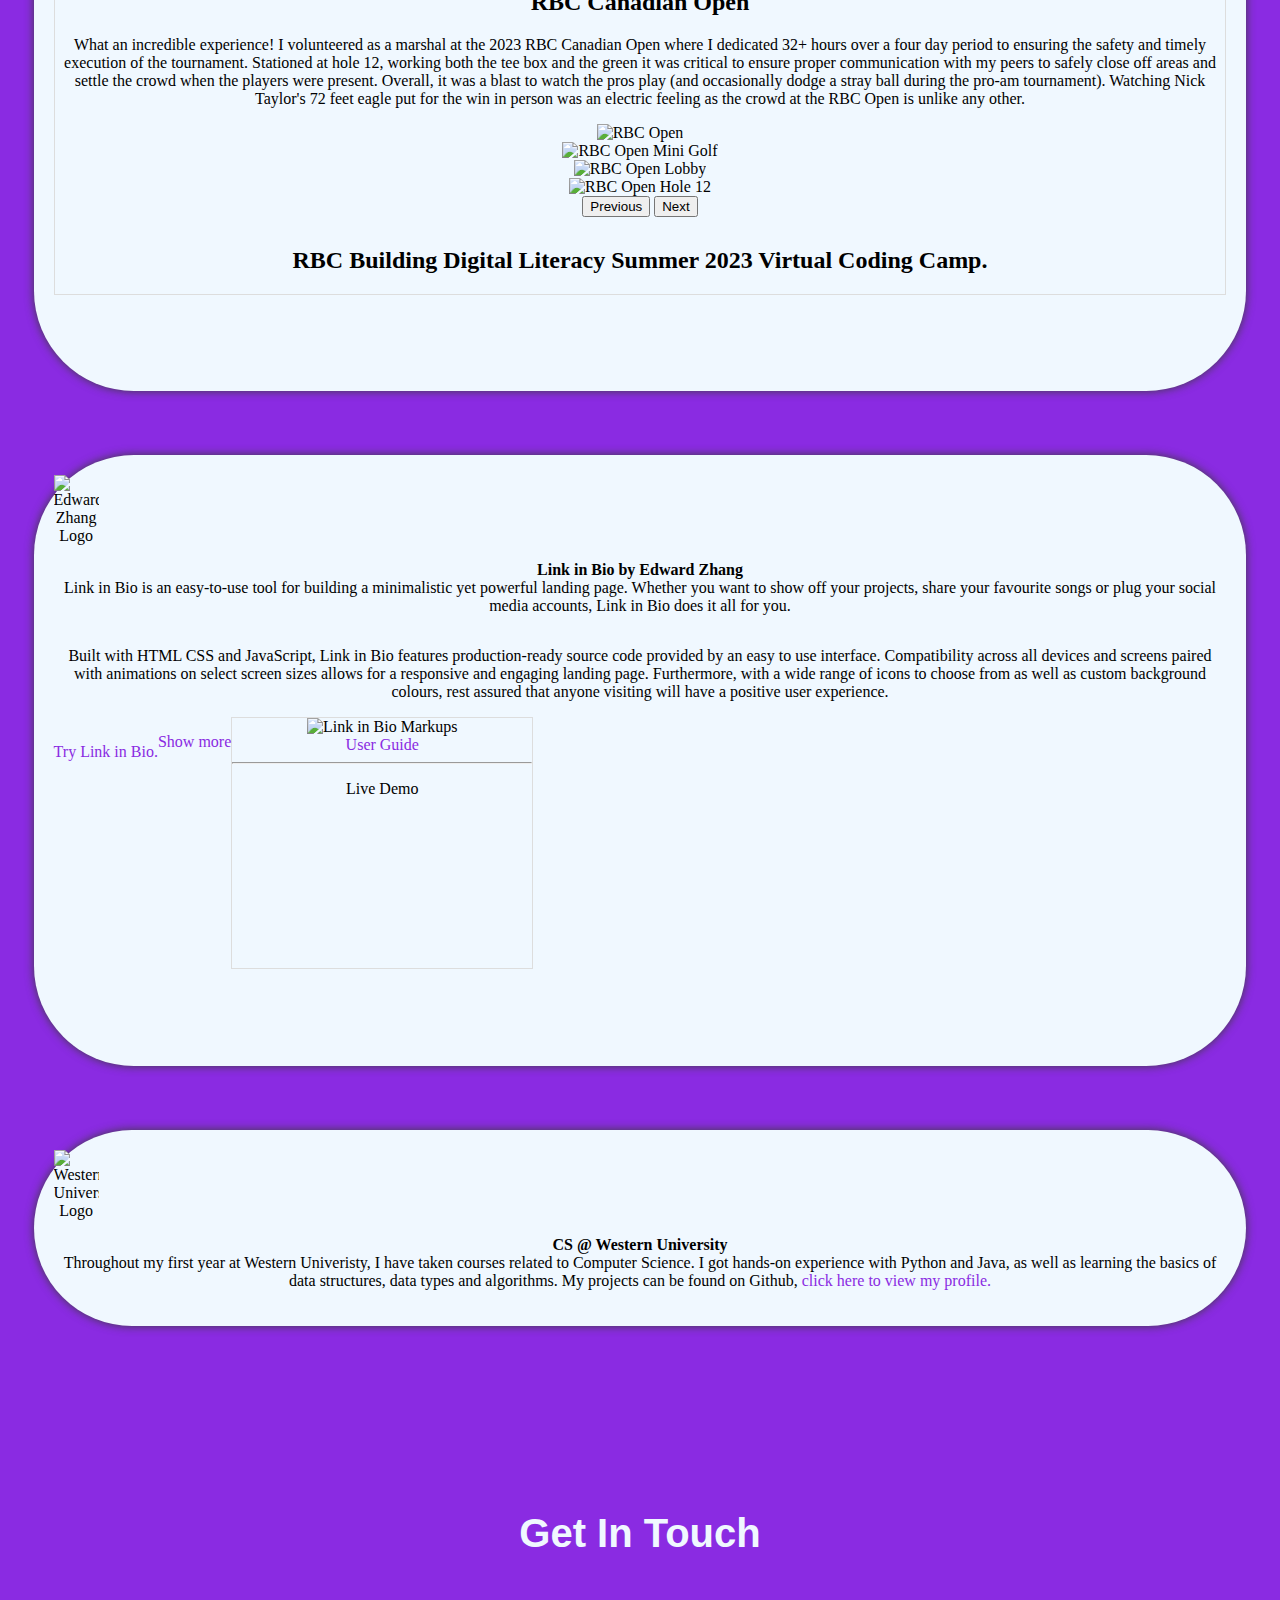
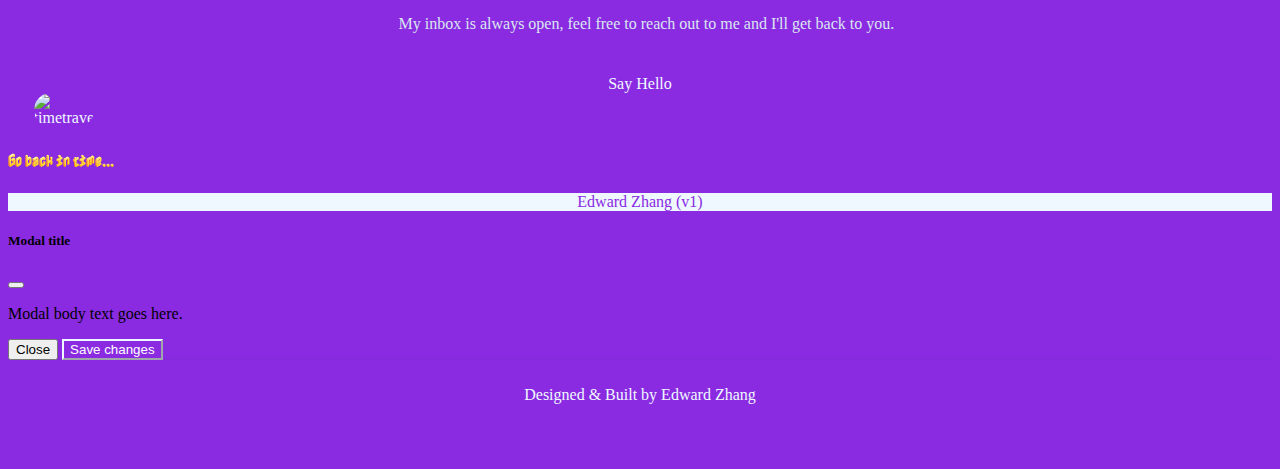
==== commit 5f4e8347: "migrate to bootstrap 5" ====
--- a/index.html
+++ b/index.html
@@ -34,17 +34,13 @@
 
     <link rel="canonical" href="https://edwardzhang.dev" />
 
+    <link href="https://cdn.jsdelivr.net/npm/bootstrap@5.0.2/dist/css/bootstrap.min.css" rel="stylesheet" integrity="sha384-EVSTQN3/azprG1Anm3QDgpJLIm9Nao0Yz1ztcQTwFspd3yD65VohhpuuCOmLASjC" crossorigin="anonymous">
     <link
       rel="stylesheet"
       href="https://cdnjs.cloudflare.com/ajax/libs/font-awesome/4.7.0/css/font-awesome.min.css"
     />
 
-    <link
-      rel="stylesheet"
-      href="https://cdn.jsdelivr.net/npm/bootstrap@4.5.3/dist/css/bootstrap.min.css"
-      integrity="sha384-TX8t27EcRE3e/ihU7zmQxVncDAy5uIKz4rEkgIXeMed4M0jlfIDPvg6uqKI2xXr2"
-      crossorigin="anonymous"
-    />
+
     <link rel="preconnect" href="https://fonts.googleapis.com" />
     <link rel="preconnect" href="https://fonts.gstatic.com" crossorigin />
     <link
@@ -346,8 +342,8 @@
           </p>
           <p>
             <a
-              type="button"
-              data-toggle="collapse"
+              class="btn"
+              data-bs-toggle="collapse"              
               href="#RBCmore"
               role="button"
               aria-expanded="false"
@@ -380,31 +376,15 @@
               />
               <p>RBC Capital Markets QTS Orientation, 155 Wellington St West</p>
 
-              <div
-                class="accordion"
-                id="RBCAccordion"
-                style="padding-bottom: 50px"
-              >
-                <div class="card">
-                  <div
-                    class="card-header collapsed"
-                    data-toggle="collapse"
-                    data-target="#collapseTwo"
-                    aria-expanded="false"
-                    aria-controls="collapseTwo"
-                    style="background-color: rgb(233, 240, 248)"
-                  >
-                    <span class="title">Workshops/Events</span>
-                    <span class="accicon"
-                      ><i class="fas fa-angle-down rotate-icon"></i
-                    ></span>
-                  </div>
-                  <div
-                    id="collapseTwo"
-                    class="collapse"
-                    data-parent="#RBCAccordion"
-                  >
-                    <div class="card-body">
+              <div class="accordion" id="RBCAccordion">
+                <div class="accordion-item" >
+                  <h2 class="accordion-header" id="headingOne">
+                    <button class="accordion-button collapsed" type="button" data-bs-toggle="collapse" data-bs-target="#collapseOne" aria-expanded="false" aria-controls="collapseOne">
+                      Workshops and Events
+                    </button>
+                  </h2>
+                  <div id="collapseOne" class="accordion-collapse collapse" aria-labelledby="headingOne" data-bs-parent="#RBCAccordion">
+                    <div class="accordion-body">
                       <h2>Battle Snakes</h2>
                       <p>
                         Battlesnake is a multi-player programming game where
@@ -424,12 +404,8 @@
                         in a team's stock, each member receives commision, which
                         is added to their return on investment to determine a
                         winner.
-                      </p>
-                      <div
-                        id="carouselExampleControls"
-                        class="carousel slide"
-                        data-interval="false"
-                      >
+                      </p>  
+                      <div id="carouselExampleControls" class="carousel slide">
                         <div class="carousel-inner">
                           <div class="carousel-item active">
                             <div
@@ -440,363 +416,247 @@
                                 display: inline-block;
                               "
                             >
-                              <img
-                                src="https://www.advfn.com/common/images/company/N_MSFT.png"
-                                class="card-img-top"
-                                alt="Microsoft Logo"
-                                style="max-width:30px"
-                              />
-                              <div class="card-body">
-                                <h5 class="card-title">Ticker 1 - MSFT</h5>
-                                <p class="card-text">
-                                  <b>Theme: Oligopoly</b><br />
-                                  <b>My Role: Investment Thesis</b>
-                                </p>
-
-                                <p>
-                                  Analyzed factors that drove MSFT's updside.
-                                  Analyzed Microsoft's market share, sectors and
-                                  streams of revenue, historical data as well as
-                                  stock charts.
-                                  <br /><p class="pc-only">Here are some key points:</p>
-                                </p>
-
-                                <ul class="pc-only" style="text-align: left">
-                                  <li>
-                                    Microsoft is a dominant force in every
-                                    industry they operate in
-                                  </li>
-                                  <li>
-                                    Microsoft and Open AI partnership secures
-                                    it's place in the future of AI and tech
-                                  </li>
-                                  <li>
-                                    Integrate AI into its cloud AI
-                                    infrastrucutre to prevent commoditization
-                                  </li>
-                                  <li>
-                                    Q3 FY 2023 results shows significant growth,
-                                    especially for intelligent cloud - immediate
-                                    effects of the Open AI partnership
-                                  </li>
-                                  <li>
-                                    Historical data shows stability as well as
-                                    profitability
-                                  </li>
-                                  <li>Stock chart shows an uptrend</li>
-                                  <li>
-                                    Golden cross (50 and 200 day MA) as well as
-                                    historical trends have a strong bullish
-                                    outlook
-                                  </li>
-                                </ul>
-
-                                <div class="btn-group">
-                                  <a
-                                    href="https://www.canva.com/design/DAFmR1D2TjQ/isYFqmNMpo0ZLjf4IGDQLQ/edit?utm_content=DAFmR1D2TjQ&utm_campaign=designshare&utm_medium=link2&utm_source=sharebutton"
-                                    target="_blank"
-                                    class="btn btn-primary"
-                                    >Link to presentation</a
-                                  >
-                                  <a
-                                    href="https://www.canva.com/design/DAFmR2YtcXs/5VYPfKg3PpHH8Vu-U6cmKA/edit?utm_content=DAFmR2YtcXs&utm_campaign=designshare&utm_medium=link2&utm_source=sharebutton"
-                                    target="_blank"
-                                    class="btn btn-primary"
-                                    >Link to transcript</a
-                                  >
-                                </div>
+                            <img
+                              src="https://www.advfn.com/common/images/company/N_MSFT.png"
+                              class="card-img-top"
+                              alt="Microsoft Logo"
+                              style="max-width:30px"
+                            />
+                            <div class="card-body">
+                              <h5 class="card-title">Ticker 1 - MSFT</h5>
+                              <p class="card-text">
+                                <b>Theme: Oligopoly</b><br />
+                                <b>My Role: Investment Thesis</b>
+                              </p>
+
+                              <p>
+                                Analyzed factors that drove MSFT's updside.
+                                Analyzed Microsoft's market share, sectors and
+                                streams of revenue, historical data as well as
+                                stock charts.
+                                <br /><p class="pc-only">Here are some key points:</p>
+                              </p>
+
+                              <ul class="pc-only" style="text-align: left">
+                                <li>
+                                  Microsoft is a dominant force in every
+                                  industry they operate in
+                                </li>
+                                <li>
+                                  Microsoft and Open AI partnership secures
+                                  it's place in the future of AI and tech
+                                </li>
+                                <li>
+                                  Integrate AI into its cloud AI
+                                  infrastrucutre to prevent commoditization
+                                </li>
+                                <li>
+                                  Q3 FY 2023 results shows significant growth,
+                                  especially for intelligent cloud - immediate
+                                  effects of the Open AI partnership
+                                </li>
+                                <li>
+                                  Historical data shows stability as well as
+                                  profitability
+                                </li>
+                                <li>Stock chart shows an uptrend</li>
+                                <li>
+                                  Golden cross (50 and 200 day MA) as well as
+                                  historical trends have a strong bullish
+                                  outlook
+                                </li>
+                              </ul>
+
+                              <div class="btn-group">
+                                <a
+                                  href="https://www.canva.com/design/DAFmR1D2TjQ/isYFqmNMpo0ZLjf4IGDQLQ/edit?utm_content=DAFmR1D2TjQ&utm_campaign=designshare&utm_medium=link2&utm_source=sharebutton"
+                                  target="_blank"
+                                  class="btn btn-primary"
+                                  >Link to presentation</a
+                                >
+                                <a
+                                  href="https://www.canva.com/design/DAFmR2YtcXs/5VYPfKg3PpHH8Vu-U6cmKA/edit?utm_content=DAFmR2YtcXs&utm_campaign=designshare&utm_medium=link2&utm_source=sharebutton"
+                                  target="_blank"
+                                  class="btn btn-primary"
+                                  >Link to transcript</a
+                                >
                               </div>
                             </div>
+                            </div>                          
                           </div>
                           <div class="carousel-item">
                             <div
-                              class="card"
-                              style="
-                                width: auto;
-                                max-width: 55rem;
-                                display: inline-block;
-                              "
-                            >
-                              <img
-                                src="https://www.advfn.com/common/images/company/N_MSFT.png"
-                                class="card-img-top"
-                                alt="Microsoft Logo"
-                                style="max-width:30px"
-                              />
-                              <div class="card-body">
-                                <h5 class="card-title">Ticker 1 - MSFT</h5>
-                                <p class="card-text">
-                                  <b>Theme: Oligopoly</b><br />
-                                  <b>My Role: Investment Thesis</b>
-                                </p>
-
-                                <p>
-                                  Analyzed factors that drove MSFT's updside.
-                                  Analyzed Microsoft's market share, sectors and
-                                  streams of revenue, historical data as well as
-                                  stock charts.
-                                  <br /><p class="pc-only">Here are some key points:</p>
-                                </p>
-
-                                <ul class="pc-only" style="text-align: left">
-                                  <li>
-                                    Microsoft is a dominant force in every
-                                    industry they operate in
-                                  </li>
-                                  <li>
-                                    Microsoft and Open AI partnership secures
-                                    it's place in the future of AI and tech
-                                  </li>
-                                  <li>
-                                    Integrate AI into its cloud AI
-                                    infrastrucutre to prevent commoditization
-                                  </li>
-                                  <li>
-                                    Q3 FY 2023 results shows significant growth,
-                                    especially for intelligent cloud - immediate
-                                    effects of the Open AI partnership
-                                  </li>
-                                  <li>
-                                    Historical data shows stability as well as
-                                    profitability
-                                  </li>
-                                  <li>Stock chart shows an uptrend</li>
-                                  <li>
-                                    Golden cross (50 and 200 day MA) as well as
-                                    historical trends have a strong bullish
-                                    outlook
-                                  </li>
-                                </ul>
-
-                                <div class="btn-group">
-                                  <a
-                                    href="https://www.canva.com/design/DAFmR1D2TjQ/isYFqmNMpo0ZLjf4IGDQLQ/edit?utm_content=DAFmR1D2TjQ&utm_campaign=designshare&utm_medium=link2&utm_source=sharebutton"
-                                    target="_blank"
-                                    class="btn btn-primary"
-                                    >Link to presentation</a
-                                  >
-                                  <a
-                                    href="https://www.canva.com/design/DAFmR2YtcXs/5VYPfKg3PpHH8Vu-U6cmKA/edit?utm_content=DAFmR2YtcXs&utm_campaign=designshare&utm_medium=link2&utm_source=sharebutton"
-                                    target="_blank"
-                                    class="btn btn-primary"
-                                    >Link to transcript</a
-                                  >
-                                </div>
-                              </div>
+                            class="card"
+                            style="
+                              width: auto;
+                              max-width: 55rem;
+                              display: inline-block;
+                            "
+                          >
+                          <img
+                            src="https://www.advfn.com/common/images/company/N_MSFT.png"
+                            class="card-img-top"
+                            alt="Microsoft Logo"
+                            style="max-width:30px"
+                          />
+                          <div class="card-body">
+                            <h5 class="card-title">Ticker 1 - MSFT</h5>
+                            <p class="card-text">
+                              <b>Theme: Oligopoly</b><br />
+                              <b>My Role: Investment Thesis</b>
+                            </p>
+
+                            <p>
+                              Analyzed factors that drove MSFT's updside.
+                              Analyzed Microsoft's market share, sectors and
+                              streams of revenue, historical data as well as
+                              stock charts.
+                              <br /><p class="pc-only">Here are some key points:</p>
+                            </p>
+
+                            <ul class="pc-only" style="text-align: left">
+                              <li>
+                                Microsoft is a dominant force in every
+                                industry they operate in
+                              </li>
+                              <li>
+                                Microsoft and Open AI partnership secures
+                                it's place in the future of AI and tech
+                              </li>
+                              <li>
+                                Integrate AI into its cloud AI
+                                infrastrucutre to prevent commoditization
+                              </li>
+                              <li>
+                                Q3 FY 2023 results shows significant growth,
+                                especially for intelligent cloud - immediate
+                                effects of the Open AI partnership
+                              </li>
+                              <li>
+                                Historical data shows stability as well as
+                                profitability
+                              </li>
+                              <li>Stock chart shows an uptrend</li>
+                              <li>
+                                Golden cross (50 and 200 day MA) as well as
+                                historical trends have a strong bullish
+                                outlook
+                              </li>
+                            </ul>
+
+                            <div class="btn-group">
+                              <a
+                                href="https://www.canva.com/design/DAFmR1D2TjQ/isYFqmNMpo0ZLjf4IGDQLQ/edit?utm_content=DAFmR1D2TjQ&utm_campaign=designshare&utm_medium=link2&utm_source=sharebutton"
+                                target="_blank"
+                                class="btn btn-primary"
+                                >Link to presentation</a
+                              >
+                              <a
+                                href="https://www.canva.com/design/DAFmR2YtcXs/5VYPfKg3PpHH8Vu-U6cmKA/edit?utm_content=DAFmR2YtcXs&utm_campaign=designshare&utm_medium=link2&utm_source=sharebutton"
+                                target="_blank"
+                                class="btn btn-primary"
+                                >Link to transcript</a
+                              >
                             </div>
                           </div>
+                          </div>                            </div>
                           <div class="carousel-item">
                             <div
-                              class="card"
-                              style="
-                                width: auto;
-                                max-width: 55rem;
-                                display: inline-block;
-                              "
-                            >
-                              <img
-                                src="https://www.advfn.com/common/images/company/N_MSFT.png"
-                                class="card-img-top"
-                                alt="Microsoft Logo"
-                                style="max-width:30px"
-                              />
-                              <div class="card-body">
-                                <h5 class="card-title">Ticker 1 - MSFT</h5>
-                                <p class="card-text">
-                                  <b>Theme: Oligopoly</b><br />
-                                  <b>My Role: Investment Thesis</b>
-                                </p>
-
-                                <p>
-                                  Analyzed factors that drove MSFT's updside.
-                                  Analyzed Microsoft's market share, sectors and
-                                  streams of revenue, historical data as well as
-                                  stock charts.
-                                  <br /><p class="pc-only">Here are some key points:</p>
-                                </p>
-
-                                <ul class="pc-only" style="text-align: left">
-                                  <li>
-                                    Microsoft is a dominant force in every
-                                    industry they operate in
-                                  </li>
-                                  <li>
-                                    Microsoft and Open AI partnership secures
-                                    it's place in the future of AI and tech
-                                  </li>
-                                  <li>
-                                    Integrate AI into its cloud AI
-                                    infrastrucutre to prevent commoditization
-                                  </li>
-                                  <li>
-                                    Q3 FY 2023 results shows significant growth,
-                                    especially for intelligent cloud - immediate
-                                    effects of the Open AI partnership
-                                  </li>
-                                  <li>
-                                    Historical data shows stability as well as
-                                    profitability
-                                  </li>
-                                  <li>Stock chart shows an uptrend</li>
-                                  <li>
-                                    Golden cross (50 and 200 day MA) as well as
-                                    historical trends have a strong bullish
-                                    outlook
-                                  </li>
-                                </ul>
-
-                                <div class="btn-group">
-                                  <a
-                                    href="https://www.canva.com/design/DAFmR1D2TjQ/isYFqmNMpo0ZLjf4IGDQLQ/edit?utm_content=DAFmR1D2TjQ&utm_campaign=designshare&utm_medium=link2&utm_source=sharebutton"
-                                    target="_blank"
-                                    class="btn btn-primary"
-                                    >Link to presentation</a
-                                  >
-                                  <a
-                                    href="https://www.canva.com/design/DAFmR2YtcXs/5VYPfKg3PpHH8Vu-U6cmKA/edit?utm_content=DAFmR2YtcXs&utm_campaign=designshare&utm_medium=link2&utm_source=sharebutton"
-                                    target="_blank"
-                                    class="btn btn-primary"
-                                    >Link to transcript</a
-                                  >
-                                </div>
-                              </div>
+                            class="card"
+                            style="
+                              width: auto;
+                              max-width: 55rem;
+                              display: inline-block;
+                            "
+                          >
+                          <img
+                            src="https://www.advfn.com/common/images/company/N_MSFT.png"
+                            class="card-img-top"
+                            alt="Microsoft Logo"
+                            style="max-width:30px"
+                          />
+                          <div class="card-body">
+                            <h5 class="card-title">Ticker 1 - MSFT</h5>
+                            <p class="card-text">
+                              <b>Theme: Oligopoly</b><br />
+                              <b>My Role: Investment Thesis</b>
+                            </p>
+
+                            <p>
+                              Analyzed factors that drove MSFT's updside.
+                              Analyzed Microsoft's market share, sectors and
+                              streams of revenue, historical data as well as
+                              stock charts.
+                              <br /><p class="pc-only">Here are some key points:</p>
+                            </p>
+
+                            <ul class="pc-only" style="text-align: left">
+                              <li>
+                                Microsoft is a dominant force in every
+                                industry they operate in
+                              </li>
+                              <li>
+                                Microsoft and Open AI partnership secures
+                                it's place in the future of AI and tech
+                              </li>
+                              <li>
+                                Integrate AI into its cloud AI
+                                infrastrucutre to prevent commoditization
+                              </li>
+                              <li>
+                                Q3 FY 2023 results shows significant growth,
+                                especially for intelligent cloud - immediate
+                                effects of the Open AI partnership
+                              </li>
+                              <li>
+                                Historical data shows stability as well as
+                                profitability
+                              </li>
+                              <li>Stock chart shows an uptrend</li>
+                              <li>
+                                Golden cross (50 and 200 day MA) as well as
+                                historical trends have a strong bullish
+                                outlook
+                              </li>
+                            </ul>
+
+                            <div class="btn-group">
+                              <a
+                                href="https://www.canva.com/design/DAFmR1D2TjQ/isYFqmNMpo0ZLjf4IGDQLQ/edit?utm_content=DAFmR1D2TjQ&utm_campaign=designshare&utm_medium=link2&utm_source=sharebutton"
+                                target="_blank"
+                                class="btn btn-primary"
+                                >Link to presentation</a
+                              >
+                              <a
+                                href="https://www.canva.com/design/DAFmR2YtcXs/5VYPfKg3PpHH8Vu-U6cmKA/edit?utm_content=DAFmR2YtcXs&utm_campaign=designshare&utm_medium=link2&utm_source=sharebutton"
+                                target="_blank"
+                                class="btn btn-primary"
+                                >Link to transcript</a
+                              >
                             </div>
                           </div>
-                          <div class="carousel-item">
-                            <div
-                              class="card"
-                              style="
-                                width: auto;
-                                max-width: 55rem;
-                                display: inline-block;
-                              "
-                            >
-                              <img
-                                src="https://www.advfn.com/common/images/company/N_MSFT.png"
-                                class="card-img-top"
-                                alt="Microsoft Logo"
-                                style="max-width:30px"
-                              />
-                              <div class="card-body">
-                                <h5 class="card-title">Ticker 1 - MSFT</h5>
-                                <p class="card-text">
-                                  <b>Theme: Oligopoly</b><br />
-                                  <b>My Role: Investment Thesis</b>
-                                </p>
-
-                                <p>
-                                  Analyzed factors that drove MSFT's updside.
-                                  Analyzed Microsoft's market share, sectors and
-                                  streams of revenue, historical data as well as
-                                  stock charts.
-                                  <br /><p class="pc-only">Here are some key points:</p>
-                                </p>
-
-                                <ul class="pc-only" style="text-align: left">
-                                  <li>
-                                    Microsoft is a dominant force in every
-                                    industry they operate in
-                                  </li>
-                                  <li>
-                                    Microsoft and Open AI partnership secures
-                                    it's place in the future of AI and tech
-                                  </li>
-                                  <li>
-                                    Integrate AI into its cloud AI
-                                    infrastrucutre to prevent commoditization
-                                  </li>
-                                  <li>
-                                    Q3 FY 2023 results shows significant growth,
-                                    especially for intelligent cloud - immediate
-                                    effects of the Open AI partnership
-                                  </li>
-                                  <li>
-                                    Historical data shows stability as well as
-                                    profitability
-                                  </li>
-                                  <li>Stock chart shows an uptrend</li>
-                                  <li>
-                                    Golden cross (50 and 200 day MA) as well as
-                                    historical trends have a strong bullish
-                                    outlook
-                                  </li>
-                                </ul>
-
-                                <div class="btn-group">
-                                  <a
-                                    href="https://www.canva.com/design/DAFmR1D2TjQ/isYFqmNMpo0ZLjf4IGDQLQ/edit?utm_content=DAFmR1D2TjQ&utm_campaign=designshare&utm_medium=link2&utm_source=sharebutton"
-                                    target="_blank"
-                                    class="btn btn-primary"
-                                    >Link to presentation</a
-                                  >
-                                  <a
-                                    href="https://www.canva.com/design/DAFmR2YtcXs/5VYPfKg3PpHH8Vu-U6cmKA/edit?utm_content=DAFmR2YtcXs&utm_campaign=designshare&utm_medium=link2&utm_source=sharebutton"
-                                    target="_blank"
-                                    class="btn btn-primary"
-                                    >Link to transcript</a
-                                  >
-                                </div>
-                              </div>
-                            </div>
-                          </div>
+                          </div>                            </div>
                         </div>
-                        <a
-                          class="carousel-control-prev"
-                          href="#carouselExampleControls"
-                          role="button"
-                          data-slide="prev"
-                        >
-                          <span
-                            class="carousel-control-prev-icon"
-                            aria-hidden="true"
-                          ></span>
-                          <span class="sr-only">Previous</span>
-                        </a>
-                        <a
-                          class="carousel-control-next"
-                          href="#carouselExampleControls"
-                          role="button"
-                          data-slide="next"
-                        >
-                          <span
-                            class="carousel-control-next-icon"
-                            aria-hidden="true"
-                          ></span>
-                          <span class="sr-only">Next</span>
-                        </a>
-                      </div>
-
-                      <!--<div class="card" style="width: 18rem;display: inline-block;">
-                          <img src="..." class="card-img-top" alt="...">
-                          <div class="card-body">
-                            <h5 class="card-title">Card title</h5>
-                            <p class="card-text">Some quick example text to build on the card title and make up the bulk of the card's content.</p>
-                            <a href="https://www.canva.com/design/DAFmRr1TsAs/AGTmN2ya-tmGBk6zHF8zvA/edit?utm_content=DAFmRr1TsAs&utm_campaign=designshare&utm_medium=link2&utm_source=sharebutton" target="_blank" class="btn btn-primary">Go somewhere</a>
-                          </div>
-                        </div>
-                      -->
+                        <button class="carousel-control-prev" type="button" data-bs-target="#carouselExampleControls" data-bs-slide="prev">
+                          <span class="carousel-control-prev-icon" aria-hidden="true"></span>
+                          <span class="visually-hidden">Previous</span>
+                        </button>
+                        <button class="carousel-control-next" type="button" data-bs-target="#carouselExampleControls" data-bs-slide="next">
+                          <span class="carousel-control-next-icon" aria-hidden="true"></span>
+                          <span class="visually-hidden">Next</span>
+                        </button>
+                      </div>                 
                     </div>
                   </div>
                 </div>
-                <div class="card">
-                  <div
-                    class="card-header collapsed"
-                    data-toggle="collapse"
-                    data-target="#collapseThree"
-                    aria-expanded="false"
-                    style="background-color: rgb(233, 240, 248)"
-                  >
-                    <span class="title">Volunteering</span>
-                    <span class="accicon"
-                      ><i class="fas fa-angle-down rotate-icon"></i
-                    ></span>
-                  </div>
-                  <div
-                    id="collapseThree"
-                    class="collapse"
-                    data-parent="#RBCAccordion"
-                  >
-                    <div class="card-body">
+                <div class="accordion-item">
+                  <h2 class="accordion-header" id="headingTwo">
+                    <button class="accordion-button collapsed" type="button" data-bs-toggle="collapse" data-bs-target="#collapseTwo" aria-expanded="false" aria-controls="collapseTwo">
+                      Volunteering
+                    </button>
+                  </h2>
+                  <div id="collapseTwo" class="accordion-collapse collapse" aria-labelledby="headingTwo" data-bs-parent="#RBCAccordion">
+                    <div class="accordion-body">
                       <h2>RBC Canadian Open</h2>
                       <p>
                         What an incredible experience! I volunteered as a
@@ -813,31 +673,31 @@
                         feeling as the crowd at the RBC Open is unlike any
                         other.
                       </p>
-                      <div id="rbcopenCarousel" class="carousel slide" data-ride="carousel">
+                      <div id="carouselExampleInterval" class="carousel slide" data-bs-ride="carousel">
                         <div class="carousel-inner">
-                          <div class="carousel-item active">
+                          <div class="carousel-item active" data-bs-interval="5000">
                             <img class="d-block mx-auto img-fluid" style="width: auto; max-height: 35rem;" src="https://github.com/15edwardz/15edwardz.github.io/blob/master/Images/rbcopen.jpg?raw=true" alt="RBC Open">
                           </div>
-                          <div class="carousel-item">
+                          <div class="carousel-item" data-bs-interval="5000">
                             <img class="d-block mx-auto img-fluid" style="width: auto; max-height: 35rem;" src="https://github.com/15edwardz/15edwardz.github.io/blob/master/Images/rbcopenminigolf.jpg?raw=true" alt="RBC Open Mini Golf">
                           </div>
-                          <div class="carousel-item">
+                          <div class="carousel-item" data-bs-interval="5000">
                             <img class="d-block mx-auto img-fluid" style="width: auto; max-height: 35rem;" src="https://github.com/15edwardz/15edwardz.github.io/blob/master/Images/rbcopenlobby.jpg?raw=true" alt="RBC Open Lobby">
                           </div>
-                          <div class="carousel-item">
+                          <div class="carousel-item" data-bs-interval="5000">
                             <img class="d-block mx-auto img-fluid" style="width: auto; max-height: 35rem;" src="https://github.com/15edwardz/15edwardz.github.io/blob/master/Images/rbcopenhole12.jpg?raw=true" alt="RBC Open Hole 12">
                           </div>
                         </div>
-                        <a class="carousel-control-prev" href="#rbcopenCarousel" role="button" data-slide="prev">
+                        <button class="carousel-control-prev" type="button" data-bs-target="#carouselExampleInterval" data-bs-slide="prev">
                           <span class="carousel-control-prev-icon" aria-hidden="true"></span>
-                          <span class="sr-only">Previous</span>
-                        </a>
-                        <a class="carousel-control-next" href="#rbcopenCarousel" role="button" data-slide="next">
+                          <span class="visually-hidden">Previous</span>
+                        </button>
+                        <button class="carousel-control-next" type="button" data-bs-target="#carouselExampleInterval" data-bs-slide="next">
                           <span class="carousel-control-next-icon" aria-hidden="true"></span>
-                          <span class="sr-only">Next</span>
-                        </a>
+                          <span class="visually-hidden">Next</span>
+                        </button>
                       </div>
-                      
+
                       <h2 style="margin-top: 30px;">
                         RBC Building Digital Literacy Summer 2023 Virtual Coding
                         Camp.
@@ -853,6 +713,20 @@
                     </div>
                   </div>
                 </div>
+                <!--                <div class="accordion-item">
+                  <h2 class="accordion-header" id="headingThree">
+                    <button class="accordion-button collapsed" type="button" data-bs-toggle="collapse" data-bs-target="#collapseThree" aria-expanded="false" aria-controls="collapseThree">
+                      Accordion Item #3
+                    </button>
+                  </h2>
+                  <div id="collapseThree" class="accordion-collapse collapse" aria-labelledby="headingThree" data-bs-parent="#RBCAccordion">
+                    <div class="accordion-body">
+                      <strong>This is the third item's accordion body.</strong> It is hidden by default, until the collapse plugin adds the appropriate classes that we use to style each element. These classes control the overall appearance, as well as the showing and hiding via CSS transitions. You can modify any of this with custom CSS or overriding our default variables. It's also worth noting that just about any HTML can go within the <code>.accordion-body</code>, though the transition does limit overflow.
+                    </div>
+                  </div>
+                </div>
+                -->
+
               </div>
             </div>
           </div>
@@ -928,13 +802,14 @@
 
           <p>
             <a
-              type="button"
-              data-toggle="collapse"
+              type="btn"
+              data-bs-toggle="collapse"
               href="#LinkInBiomore"
               role="button"
               aria-expanded="false"
               aria-controls="LinkInBiomore"
             >
+
               <span
                 class="hover-underline-animation"
                 target="_blank;"
@@ -1071,8 +946,8 @@
     <a
       type="button"
       class="btn"
-      data-toggle="modal"
-      data-target="#versionModal"
+      data-bs-toggle="modal"
+      data-bs-target="#versionModal"
       style="margin: 2vw; border-width: 0px"
     >
       <img
@@ -1082,6 +957,8 @@
         style="border-radius: 100px; max-width: 60px"
       />
     </a>
+
+    
     <div
       class="modal fade"
       id="versionModal"
@@ -1100,14 +977,7 @@
             >
               Go back in time...
             </h5>
-            <button
-              type="button"
-              class="close"
-              data-dismiss="modal"
-              aria-label="Close"
-            >
-              <span aria-hidden="true">&times;</span>
-            </button>
+
           </div>
           <div
             class="modal-body"
@@ -1121,6 +991,23 @@
               style="color: blueviolet"
               >Edward Zhang (v1)</a
             >
+          </div>
+        </div>
+      </div>
+    </div>
+    <div class="modal" tabindex="-1">
+      <div class="modal-dialog">
+        <div class="modal-content">
+          <div class="modal-header">
+            <h5 class="modal-title">Modal title</h5>
+            <button type="button" class="btn-close" data-bs-dismiss="modal" aria-label="Close"></button>
+          </div>
+          <div class="modal-body">
+            <p>Modal body text goes here.</p>
+          </div>
+          <div class="modal-footer">
+            <button type="button" class="btn btn-secondary" data-bs-dismiss="modal">Close</button>
+            <button type="button" class="btn btn-primary">Save changes</button>
           </div>
         </div>
       </div>
@@ -1151,10 +1038,6 @@
       crossorigin="anonymous"
     ></script>
 
-    <script
-      src="https://cdn.jsdelivr.net/npm/bootstrap@4.5.3/dist/js/bootstrap.bundle.min.js"
-      integrity="sha384-ho+j7jyWK8fNQe+A12Hb8AhRq26LrZ/JpcUGGOn+Y7RsweNrtN/tE3MoK7ZeZDyx"
-      crossorigin="anonymous"
-    ></script>
+    <script src="https://cdn.jsdelivr.net/npm/bootstrap@5.0.2/dist/js/bootstrap.bundle.min.js" integrity="sha384-MrcW6ZMFYlzcLA8Nl+NtUVF0sA7MsXsP1UyJoMp4YLEuNSfAP+JcXn/tWtIaxVXM" crossorigin="anonymous"></script>
   </body>
 </html>
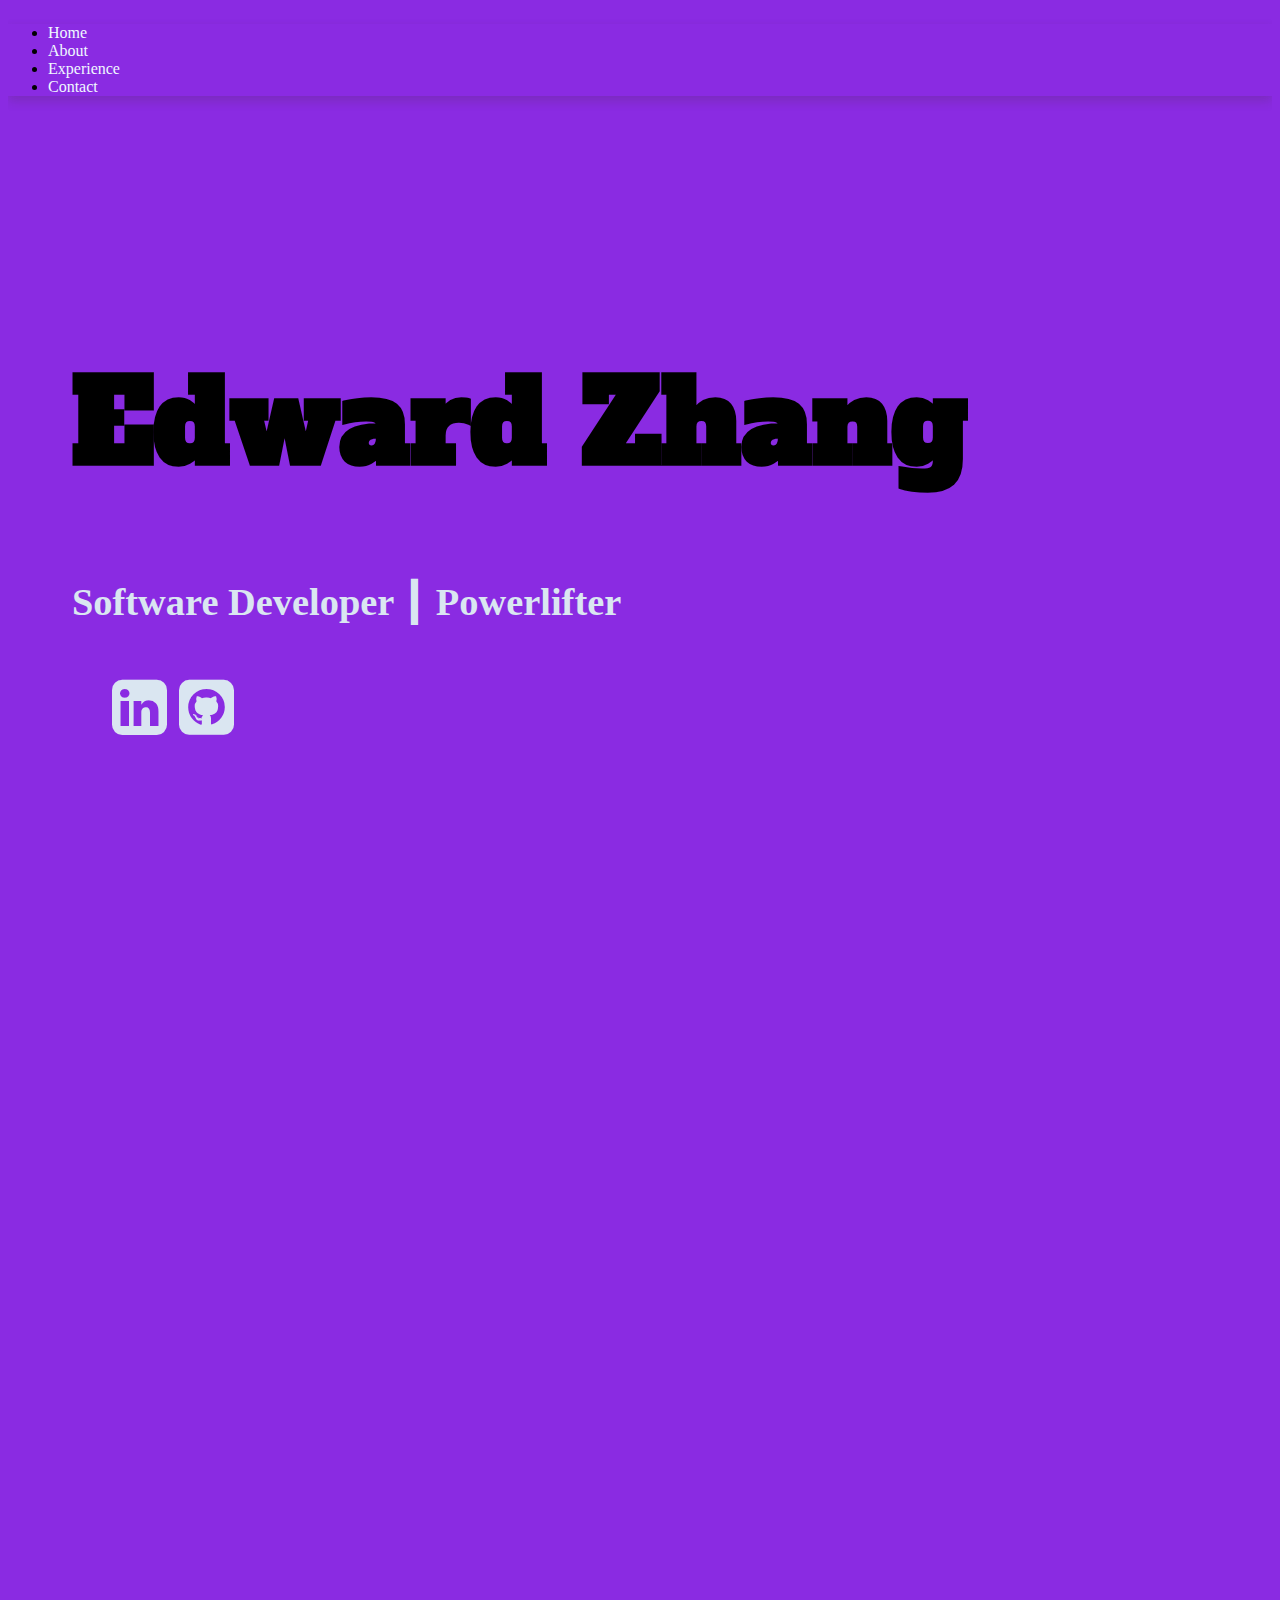
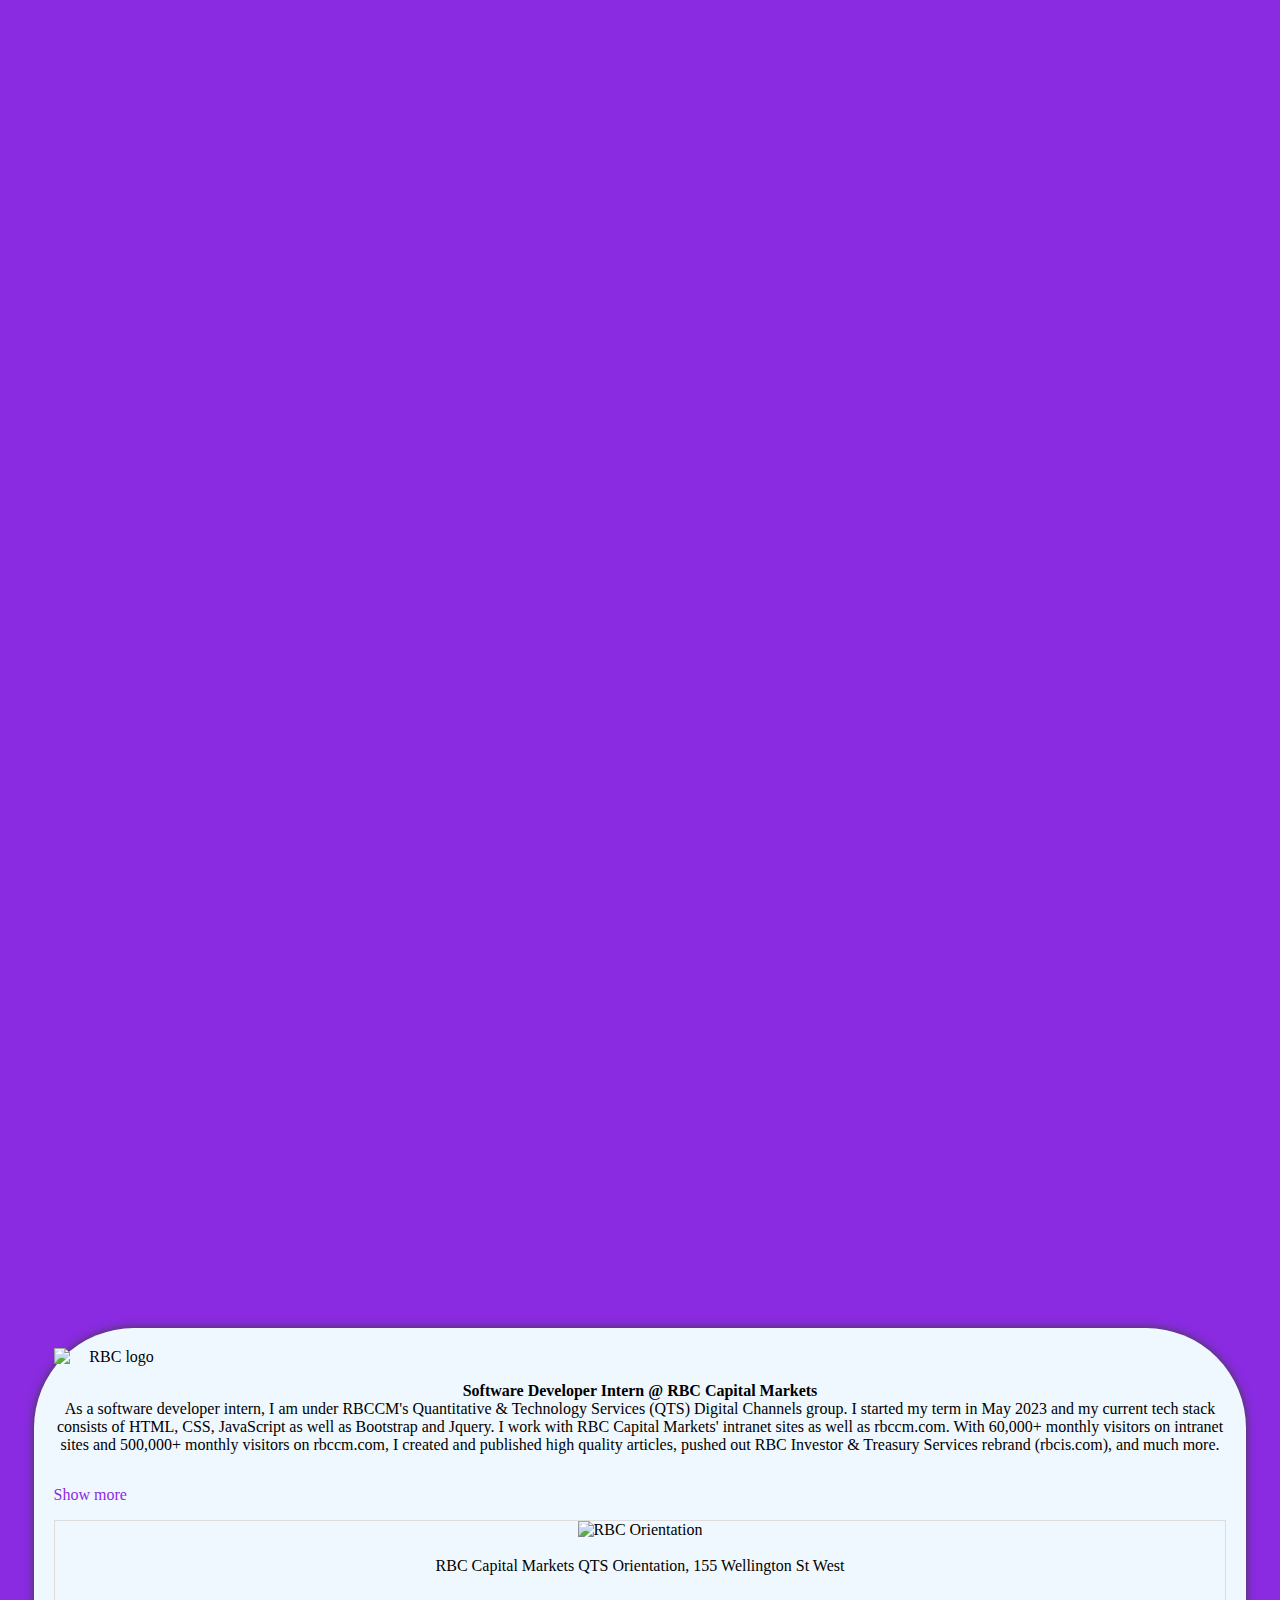
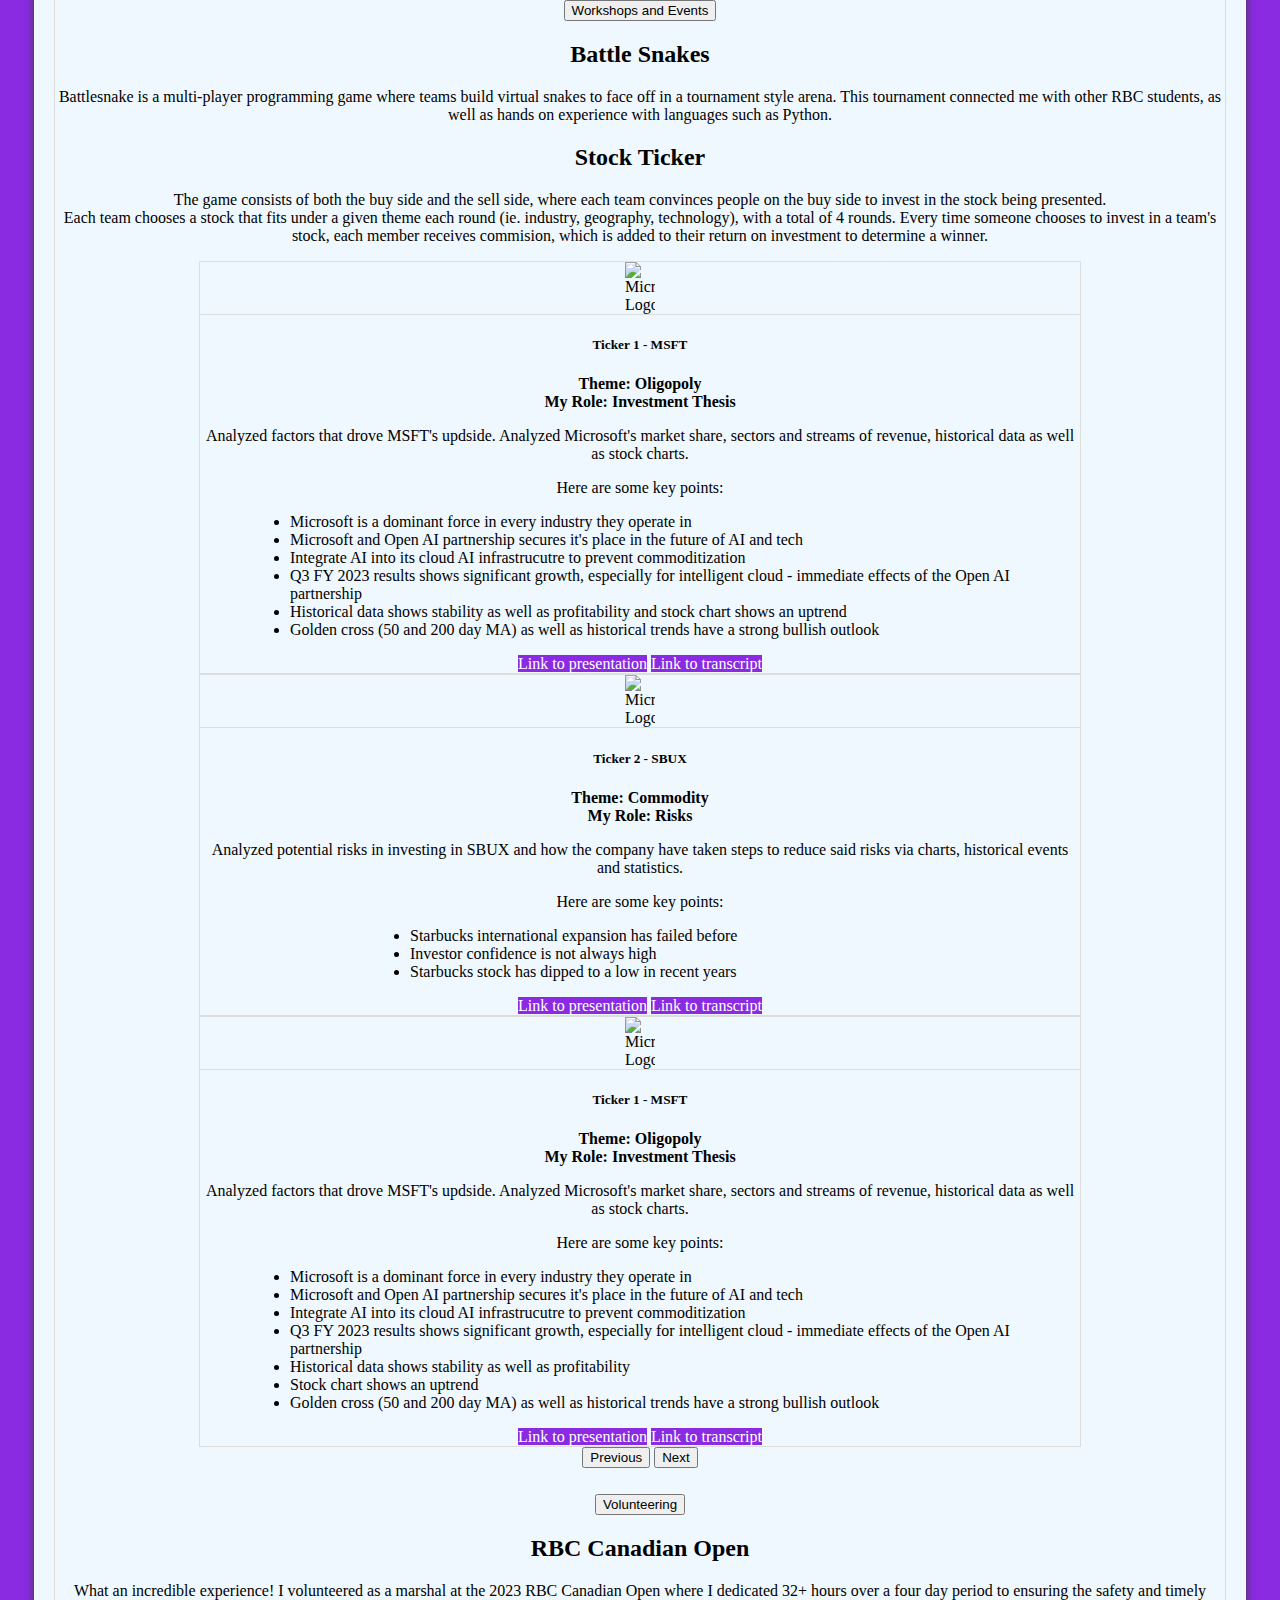
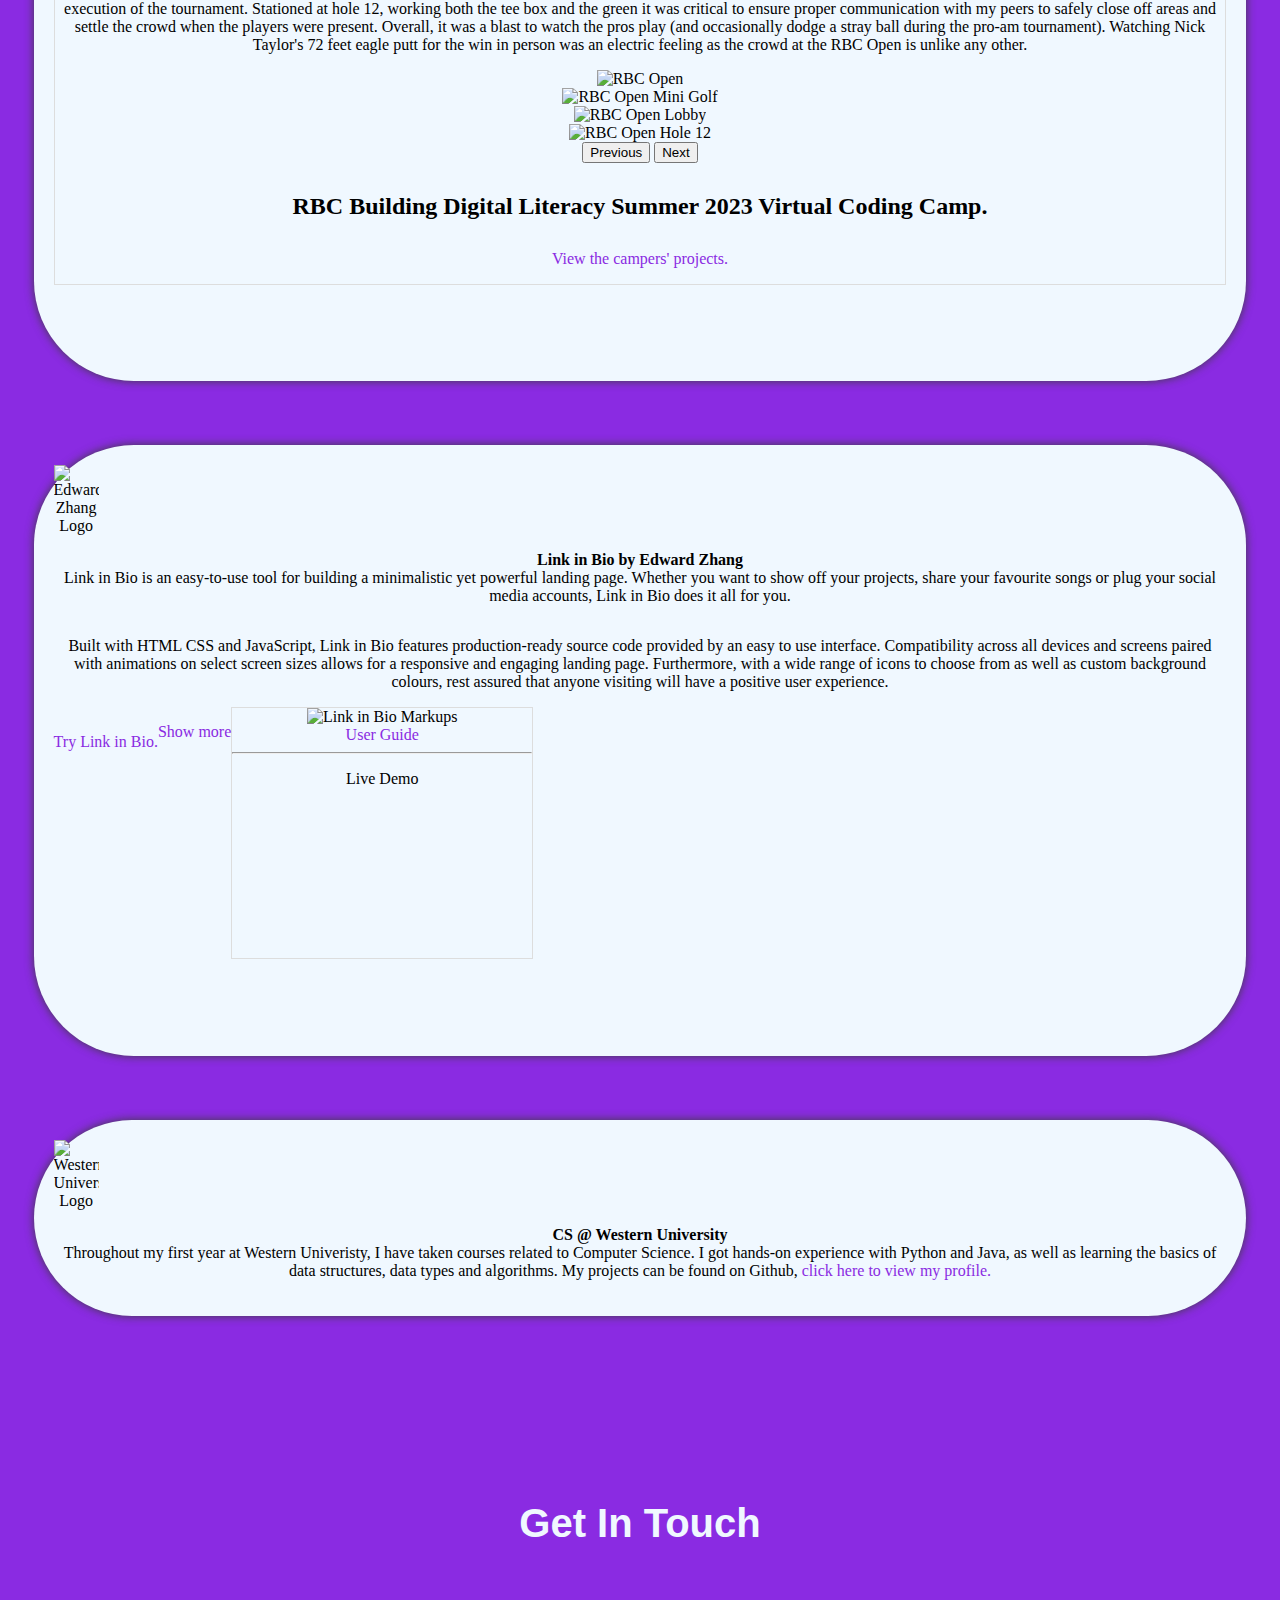
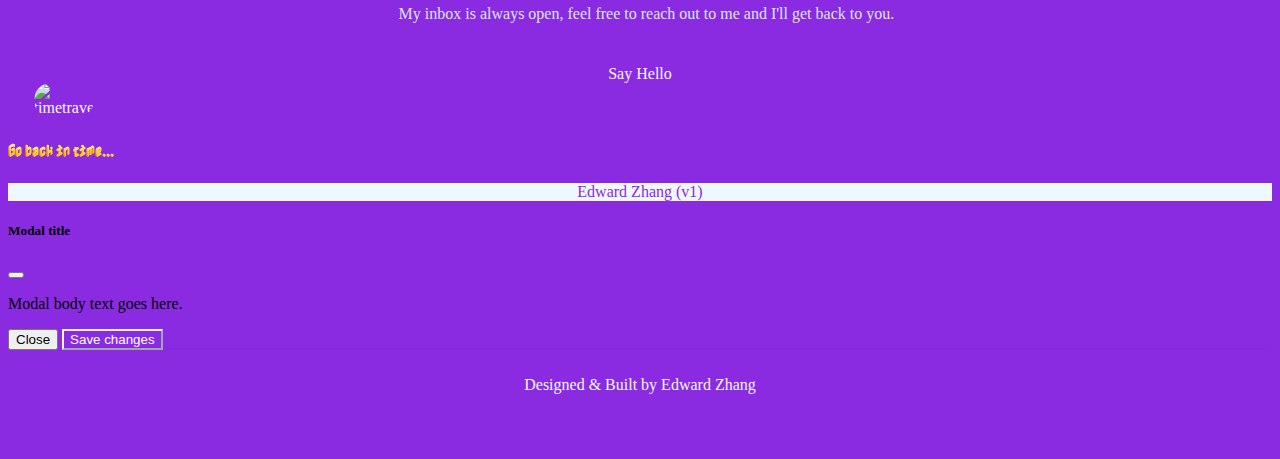
==== commit 098ef39c: "update" ====
--- a/index.html
+++ b/index.html
@@ -34,12 +34,16 @@
 
     <link rel="canonical" href="https://edwardzhang.dev" />
 
-    <link href="https://cdn.jsdelivr.net/npm/bootstrap@5.0.2/dist/css/bootstrap.min.css" rel="stylesheet" integrity="sha384-EVSTQN3/azprG1Anm3QDgpJLIm9Nao0Yz1ztcQTwFspd3yD65VohhpuuCOmLASjC" crossorigin="anonymous">
+    <link
+      href="https://cdn.jsdelivr.net/npm/bootstrap@5.0.2/dist/css/bootstrap.min.css"
+      rel="stylesheet"
+      integrity="sha384-EVSTQN3/azprG1Anm3QDgpJLIm9Nao0Yz1ztcQTwFspd3yD65VohhpuuCOmLASjC"
+      crossorigin="anonymous"
+    />
     <link
       rel="stylesheet"
       href="https://cdnjs.cloudflare.com/ajax/libs/font-awesome/4.7.0/css/font-awesome.min.css"
     />
-
 
     <link rel="preconnect" href="https://fonts.googleapis.com" />
     <link rel="preconnect" href="https://fonts.gstatic.com" crossorigin />
@@ -286,7 +290,6 @@
         </div>
       </div>
 
-
       <div
         id="experience"
         style="
@@ -328,14 +331,23 @@
             in May 2023 and my current tech stack consists of HTML, CSS,
             JavaScript as well as Bootstrap and Jquery. I work with RBC Capital
             Markets' intranet sites as well as
-            <a href="https://www.rbccm.com/en/" target="_blank" style="color: rgb(0, 0, 0)"
+            <a
+              href="https://www.rbccm.com/en/"
+              target="_blank"
+              style="color: rgb(0, 0, 0)"
               >rbccm.com</a
             >. With 60,000+ monthly visitors on intranet sites and 500,000+
             monthly visitors on
-            <a href="https://www.rbccm.com/en/" target="_blank" style="color: rgb(0, 0, 0)"
+            <a
+              href="https://www.rbccm.com/en/"
+              target="_blank"
+              style="color: rgb(0, 0, 0)"
               >rbccm.com</a
             >, I created and published high quality articles, pushed out RBC
-            Investor & Treasury Services rebrand (<a href="http://rbcis.com/en" target="_blank" style="color: rgb(0, 0, 0)"
+            Investor & Treasury Services rebrand (<a
+              href="http://rbcis.com/en"
+              target="_blank"
+              style="color: rgb(0, 0, 0)"
               >rbcis.com</a
             >), and much more.
             <br />
@@ -343,7 +355,7 @@
           <p>
             <a
               class="btn"
-              data-bs-toggle="collapse"              
+              data-bs-toggle="collapse"
               href="#RBCmore"
               role="button"
               aria-expanded="false"
@@ -377,13 +389,25 @@
               <p>RBC Capital Markets QTS Orientation, 155 Wellington St West</p>
 
               <div class="accordion" id="RBCAccordion">
-                <div class="accordion-item" >
+                <div class="accordion-item">
                   <h2 class="accordion-header" id="headingOne">
-                    <button class="accordion-button collapsed" type="button" data-bs-toggle="collapse" data-bs-target="#collapseOne" aria-expanded="false" aria-controls="collapseOne">
+                    <button
+                      class="accordion-button collapsed"
+                      type="button"
+                      data-bs-toggle="collapse"
+                      data-bs-target="#collapseOne"
+                      aria-expanded="false"
+                      aria-controls="collapseOne"
+                    >
                       Workshops and Events
                     </button>
                   </h2>
-                  <div id="collapseOne" class="accordion-collapse collapse" aria-labelledby="headingOne" data-bs-parent="#RBCAccordion">
+                  <div
+                    id="collapseOne"
+                    class="accordion-collapse collapse"
+                    aria-labelledby="headingOne"
+                    data-bs-parent="#RBCAccordion"
+                  >
                     <div class="accordion-body">
                       <h2>Battle Snakes</h2>
                       <p>
@@ -404,7 +428,7 @@
                         in a team's stock, each member receives commision, which
                         is added to their return on investment to determine a
                         winner.
-                      </p>  
+                      </p>
                       <div id="carouselExampleControls" class="carousel slide">
                         <div class="carousel-inner">
                           <div class="carousel-item active">
@@ -416,246 +440,263 @@
                                 display: inline-block;
                               "
                             >
-                            <img
-                              src="https://www.advfn.com/common/images/company/N_MSFT.png"
-                              class="card-img-top"
-                              alt="Microsoft Logo"
-                              style="max-width:30px"
-                            />
-                            <div class="card-body">
-                              <h5 class="card-title">Ticker 1 - MSFT</h5>
-                              <p class="card-text">
-                                <b>Theme: Oligopoly</b><br />
-                                <b>My Role: Investment Thesis</b>
-                              </p>
-
-                              <p>
-                                Analyzed factors that drove MSFT's updside.
-                                Analyzed Microsoft's market share, sectors and
-                                streams of revenue, historical data as well as
-                                stock charts.
-                                <br /><p class="pc-only">Here are some key points:</p>
-                              </p>
-
-                              <ul class="pc-only" style="text-align: left">
-                                <li>
-                                  Microsoft is a dominant force in every
-                                  industry they operate in
-                                </li>
-                                <li>
-                                  Microsoft and Open AI partnership secures
-                                  it's place in the future of AI and tech
-                                </li>
-                                <li>
-                                  Integrate AI into its cloud AI
-                                  infrastrucutre to prevent commoditization
-                                </li>
-                                <li>
-                                  Q3 FY 2023 results shows significant growth,
-                                  especially for intelligent cloud - immediate
-                                  effects of the Open AI partnership
-                                </li>
-                                <li>
-                                  Historical data shows stability as well as
-                                  profitability
-                                </li>
-                                <li>Stock chart shows an uptrend</li>
-                                <li>
-                                  Golden cross (50 and 200 day MA) as well as
-                                  historical trends have a strong bullish
-                                  outlook
-                                </li>
-                              </ul>
-
-                              <div class="btn-group">
-                                <a
-                                  href="https://www.canva.com/design/DAFmR1D2TjQ/isYFqmNMpo0ZLjf4IGDQLQ/edit?utm_content=DAFmR1D2TjQ&utm_campaign=designshare&utm_medium=link2&utm_source=sharebutton"
-                                  target="_blank"
-                                  class="btn btn-primary"
-                                  >Link to presentation</a
-                                >
-                                <a
-                                  href="https://www.canva.com/design/DAFmR2YtcXs/5VYPfKg3PpHH8Vu-U6cmKA/edit?utm_content=DAFmR2YtcXs&utm_campaign=designshare&utm_medium=link2&utm_source=sharebutton"
-                                  target="_blank"
-                                  class="btn btn-primary"
-                                  >Link to transcript</a
-                                >
+                              <img
+                                src="https://www.advfn.com/common/images/company/N_MSFT.png"
+                                class="card-img-top"
+                                alt="Microsoft Logo"
+                                style="max-width: 30px"
+                              />
+                              <div class="card-body">
+                                <h5 class="card-title">Ticker 1 - MSFT</h5>
+                                <p class="card-text">
+                                  <b>Theme: Oligopoly</b><br />
+                                  <b>My Role: Investment Thesis</b>
+                                </p>
+
+                                <p>
+                                  Analyzed factors that drove MSFT's updside.
+                                  Analyzed Microsoft's market share, sectors and
+                                  streams of revenue, historical data as well as
+                                  stock charts.
+                                  <br />
+                                </p>
+
+                                <p class="pc-only">Here are some key points:</p>
+
+                                <ul class="pc-only" style="text-align: left; margin-left: 50px;">
+                                  <li>
+                                    Microsoft is a dominant force in every
+                                    industry they operate in
+                                  </li>
+                                  <li>
+                                    Microsoft and Open AI partnership secures
+                                    it's place in the future of AI and tech
+                                  </li>
+                                  <li>
+                                    Integrate AI into its cloud AI
+                                    infrastrucutre to prevent commoditization
+                                  </li>
+                                  <li>
+                                    Q3 FY 2023 results shows significant growth,
+                                    especially for intelligent cloud - immediate
+                                    effects of the Open AI partnership
+                                  </li>
+                                  <li>
+                                    Historical data shows stability as well as
+                                    profitability and stock chart shows an uptrend
+                                  </li>
+                                  <li>
+                                    Golden cross (50 and 200 day MA) as well as
+                                    historical trends have a strong bullish
+                                    outlook
+                                  </li>
+                                </ul>
+
+                                <div class="btn-group">
+                                  <a
+                                    href="https://www.canva.com/design/DAFmR1D2TjQ/isYFqmNMpo0ZLjf4IGDQLQ/edit?utm_content=DAFmR1D2TjQ&utm_campaign=designshare&utm_medium=link2&utm_source=sharebutton"
+                                    target="_blank"
+                                    class="btn btn-primary"
+                                    >Link to presentation</a
+                                  >
+                                  <a
+                                    href="https://www.canva.com/design/DAFmR2YtcXs/5VYPfKg3PpHH8Vu-U6cmKA/edit?utm_content=DAFmR2YtcXs&utm_campaign=designshare&utm_medium=link2&utm_source=sharebutton"
+                                    target="_blank"
+                                    class="btn btn-primary"
+                                    >Link to transcript</a
+                                  >
+                                </div>
                               </div>
                             </div>
-                            </div>                          
                           </div>
                           <div class="carousel-item">
                             <div
-                            class="card"
-                            style="
-                              width: auto;
-                              max-width: 55rem;
-                              display: inline-block;
-                            "
-                          >
-                          <img
-                            src="https://www.advfn.com/common/images/company/N_MSFT.png"
-                            class="card-img-top"
-                            alt="Microsoft Logo"
-                            style="max-width:30px"
-                          />
-                          <div class="card-body">
-                            <h5 class="card-title">Ticker 1 - MSFT</h5>
-                            <p class="card-text">
-                              <b>Theme: Oligopoly</b><br />
-                              <b>My Role: Investment Thesis</b>
-                            </p>
-
-                            <p>
-                              Analyzed factors that drove MSFT's updside.
-                              Analyzed Microsoft's market share, sectors and
-                              streams of revenue, historical data as well as
-                              stock charts.
-                              <br /><p class="pc-only">Here are some key points:</p>
-                            </p>
-
-                            <ul class="pc-only" style="text-align: left">
-                              <li>
-                                Microsoft is a dominant force in every
-                                industry they operate in
-                              </li>
-                              <li>
-                                Microsoft and Open AI partnership secures
-                                it's place in the future of AI and tech
-                              </li>
-                              <li>
-                                Integrate AI into its cloud AI
-                                infrastrucutre to prevent commoditization
-                              </li>
-                              <li>
-                                Q3 FY 2023 results shows significant growth,
-                                especially for intelligent cloud - immediate
-                                effects of the Open AI partnership
-                              </li>
-                              <li>
-                                Historical data shows stability as well as
-                                profitability
-                              </li>
-                              <li>Stock chart shows an uptrend</li>
-                              <li>
-                                Golden cross (50 and 200 day MA) as well as
-                                historical trends have a strong bullish
-                                outlook
-                              </li>
-                            </ul>
-
-                            <div class="btn-group">
-                              <a
-                                href="https://www.canva.com/design/DAFmR1D2TjQ/isYFqmNMpo0ZLjf4IGDQLQ/edit?utm_content=DAFmR1D2TjQ&utm_campaign=designshare&utm_medium=link2&utm_source=sharebutton"
-                                target="_blank"
-                                class="btn btn-primary"
-                                >Link to presentation</a
-                              >
-                              <a
-                                href="https://www.canva.com/design/DAFmR2YtcXs/5VYPfKg3PpHH8Vu-U6cmKA/edit?utm_content=DAFmR2YtcXs&utm_campaign=designshare&utm_medium=link2&utm_source=sharebutton"
-                                target="_blank"
-                                class="btn btn-primary"
-                                >Link to transcript</a
-                              >
+                              class="card"
+                              style="
+                                width: auto;
+                                max-width: 55rem;
+                                display: inline-block;
+                              "
+                            >
+                              <img
+                                src="https://upload.wikimedia.org/wikipedia/en/thumb/d/d3/Starbucks_Corporation_Logo_2011.svg/1200px-Starbucks_Corporation_Logo_2011.svg.png"
+                                class="card-img-top"
+                                alt="Microsoft Logo"
+                                style="max-width: 30px"
+                              />
+                              <div class="card-body">
+                                <h5 class="card-title">Ticker 2 - SBUX</h5>
+                                <p class="card-text">
+                                  <b>Theme: Commodity</b><br />
+                                  <b>My Role: Risks</b>
+                                </p>
+
+                                <p>
+                                  Analyzed potential risks in investing in SBUX
+                                  and how the company have taken steps to reduce
+                                  said risks via charts, historical events and
+                                  statistics.
+                                  <br />
+                                </p>
+
+                                <p class="pc-only">Here are some key points:</p>
+
+                                <ul class="pc-only" style="text-align: left; margin-left: 170px;">
+                                  <li>
+                                    Starbucks international expansion has failed before
+                                  </li>
+                                  <li>
+                                    Investor confidence is not always high
+                                  </li>
+                                  <li>
+                                    Starbucks stock has dipped to a low in recent years
+                                  </li>
+                                </ul>
+
+                                <div class="btn-group">
+                                  <a
+                                    href="https://www.canva.com/design/DAFmR1D2TjQ/isYFqmNMpo0ZLjf4IGDQLQ/edit?utm_content=DAFmR1D2TjQ&utm_campaign=designshare&utm_medium=link2&utm_source=sharebutton"
+                                    target="_blank"
+                                    class="btn btn-primary"
+                                    >Link to presentation</a
+                                  >
+                                  <a
+                                    href="https://www.canva.com/design/DAFmR2YtcXs/5VYPfKg3PpHH8Vu-U6cmKA/edit?utm_content=DAFmR2YtcXs&utm_campaign=designshare&utm_medium=link2&utm_source=sharebutton"
+                                    target="_blank"
+                                    class="btn btn-primary"
+                                    >Link to transcript</a
+                                  >
+                                </div>
+                              </div>
                             </div>
                           </div>
-                          </div>                            </div>
                           <div class="carousel-item">
                             <div
-                            class="card"
-                            style="
-                              width: auto;
-                              max-width: 55rem;
-                              display: inline-block;
-                            "
-                          >
-                          <img
-                            src="https://www.advfn.com/common/images/company/N_MSFT.png"
-                            class="card-img-top"
-                            alt="Microsoft Logo"
-                            style="max-width:30px"
-                          />
-                          <div class="card-body">
-                            <h5 class="card-title">Ticker 1 - MSFT</h5>
-                            <p class="card-text">
-                              <b>Theme: Oligopoly</b><br />
-                              <b>My Role: Investment Thesis</b>
-                            </p>
-
-                            <p>
-                              Analyzed factors that drove MSFT's updside.
-                              Analyzed Microsoft's market share, sectors and
-                              streams of revenue, historical data as well as
-                              stock charts.
-                              <br /><p class="pc-only">Here are some key points:</p>
-                            </p>
-
-                            <ul class="pc-only" style="text-align: left">
-                              <li>
-                                Microsoft is a dominant force in every
-                                industry they operate in
-                              </li>
-                              <li>
-                                Microsoft and Open AI partnership secures
-                                it's place in the future of AI and tech
-                              </li>
-                              <li>
-                                Integrate AI into its cloud AI
-                                infrastrucutre to prevent commoditization
-                              </li>
-                              <li>
-                                Q3 FY 2023 results shows significant growth,
-                                especially for intelligent cloud - immediate
-                                effects of the Open AI partnership
-                              </li>
-                              <li>
-                                Historical data shows stability as well as
-                                profitability
-                              </li>
-                              <li>Stock chart shows an uptrend</li>
-                              <li>
-                                Golden cross (50 and 200 day MA) as well as
-                                historical trends have a strong bullish
-                                outlook
-                              </li>
-                            </ul>
-
-                            <div class="btn-group">
-                              <a
-                                href="https://www.canva.com/design/DAFmR1D2TjQ/isYFqmNMpo0ZLjf4IGDQLQ/edit?utm_content=DAFmR1D2TjQ&utm_campaign=designshare&utm_medium=link2&utm_source=sharebutton"
-                                target="_blank"
-                                class="btn btn-primary"
-                                >Link to presentation</a
-                              >
-                              <a
-                                href="https://www.canva.com/design/DAFmR2YtcXs/5VYPfKg3PpHH8Vu-U6cmKA/edit?utm_content=DAFmR2YtcXs&utm_campaign=designshare&utm_medium=link2&utm_source=sharebutton"
-                                target="_blank"
-                                class="btn btn-primary"
-                                >Link to transcript</a
-                              >
+                              class="card"
+                              style="
+                                width: auto;
+                                max-width: 55rem;
+                                display: inline-block;
+                              "
+                            >
+                              <img
+                                src="https://www.advfn.com/common/images/company/N_MSFT.png"
+                                class="card-img-top"
+                                alt="Microsoft Logo"
+                                style="max-width: 30px"
+                              />
+                              <div class="card-body">
+                                <h5 class="card-title">Ticker 1 - MSFT</h5>
+                                <p class="card-text">
+                                  <b>Theme: Oligopoly</b><br />
+                                  <b>My Role: Investment Thesis</b>
+                                </p>
+
+                                <p>
+                                  Analyzed factors that drove MSFT's updside.
+                                  Analyzed Microsoft's market share, sectors and
+                                  streams of revenue, historical data as well as
+                                  stock charts.
+                                  <br />
+                                </p>
+
+                                <p class="pc-only">Here are some key points:</p>
+
+                                <ul class="pc-only" style="text-align: left; margin-left: 50px;">
+                                  <li>
+                                    Microsoft is a dominant force in every
+                                    industry they operate in
+                                  </li>
+                                  <li>
+                                    Microsoft and Open AI partnership secures
+                                    it's place in the future of AI and tech
+                                  </li>
+                                  <li>
+                                    Integrate AI into its cloud AI
+                                    infrastrucutre to prevent commoditization
+                                  </li>
+                                  <li>
+                                    Q3 FY 2023 results shows significant growth,
+                                    especially for intelligent cloud - immediate
+                                    effects of the Open AI partnership
+                                  </li>
+                                  <li>
+                                    Historical data shows stability as well as
+                                    profitability
+                                  </li>
+                                  <li>Stock chart shows an uptrend</li>
+                                  <li>
+                                    Golden cross (50 and 200 day MA) as well as
+                                    historical trends have a strong bullish
+                                    outlook
+                                  </li>
+                                </ul>
+
+                                <div class="btn-group">
+                                  <a
+                                    href="https://www.canva.com/design/DAFmR1D2TjQ/isYFqmNMpo0ZLjf4IGDQLQ/edit?utm_content=DAFmR1D2TjQ&utm_campaign=designshare&utm_medium=link2&utm_source=sharebutton"
+                                    target="_blank"
+                                    class="btn btn-primary"
+                                    >Link to presentation</a
+                                  >
+                                  <a
+                                    href="https://www.canva.com/design/DAFmR2YtcXs/5VYPfKg3PpHH8Vu-U6cmKA/edit?utm_content=DAFmR2YtcXs&utm_campaign=designshare&utm_medium=link2&utm_source=sharebutton"
+                                    target="_blank"
+                                    class="btn btn-primary"
+                                    >Link to transcript</a
+                                  >
+                                </div>
+                              </div>
                             </div>
                           </div>
-                          </div>                            </div>
                         </div>
-                        <button class="carousel-control-prev" type="button" data-bs-target="#carouselExampleControls" data-bs-slide="prev">
-                          <span class="carousel-control-prev-icon" aria-hidden="true"></span>
+                        <button
+                          class="carousel-control-prev"
+                          type="button"
+                          data-bs-target="#carouselExampleControls"
+                          data-bs-slide="prev"
+                        >
+                          <span
+                            class="carousel-control-prev-icon"
+                            aria-hidden="true"
+                          ></span>
                           <span class="visually-hidden">Previous</span>
                         </button>
-                        <button class="carousel-control-next" type="button" data-bs-target="#carouselExampleControls" data-bs-slide="next">
-                          <span class="carousel-control-next-icon" aria-hidden="true"></span>
+                        <button
+                          class="carousel-control-next"
+                          type="button"
+                          data-bs-target="#carouselExampleControls"
+                          data-bs-slide="next"
+                        >
+                          <span
+                            class="carousel-control-next-icon"
+                            aria-hidden="true"
+                          ></span>
                           <span class="visually-hidden">Next</span>
                         </button>
-                      </div>                 
+                      </div>
                     </div>
                   </div>
                 </div>
                 <div class="accordion-item">
                   <h2 class="accordion-header" id="headingTwo">
-                    <button class="accordion-button collapsed" type="button" data-bs-toggle="collapse" data-bs-target="#collapseTwo" aria-expanded="false" aria-controls="collapseTwo">
+                    <button
+                      class="accordion-button collapsed"
+                      type="button"
+                      data-bs-toggle="collapse"
+                      data-bs-target="#collapseTwo"
+                      aria-expanded="false"
+                      aria-controls="collapseTwo"
+                    >
                       Volunteering
                     </button>
                   </h2>
-                  <div id="collapseTwo" class="accordion-collapse collapse" aria-labelledby="headingTwo" data-bs-parent="#RBCAccordion">
+                  <div
+                    id="collapseTwo"
+                    class="accordion-collapse collapse"
+                    aria-labelledby="headingTwo"
+                    data-bs-parent="#RBCAccordion"
+                  >
                     <div class="accordion-body">
                       <h2>RBC Canadian Open</h2>
                       <p>
@@ -669,39 +710,93 @@
                         players were present. Overall, it was a blast to watch
                         the pros play (and occasionally dodge a stray ball
                         during the pro-am tournament). Watching Nick Taylor's 72
-                        feet eagle put for the win in person was an electric
+                        feet eagle putt for the win in person was an electric
                         feeling as the crowd at the RBC Open is unlike any
                         other.
                       </p>
-                      <div id="carouselExampleInterval" class="carousel slide" data-bs-ride="carousel">
+                      <div
+                        id="carouselExampleInterval"
+                        class="carousel slide"
+                        data-bs-ride="carousel"
+                      >
                         <div class="carousel-inner">
-                          <div class="carousel-item active" data-bs-interval="5000">
-                            <img class="d-block mx-auto img-fluid" style="width: auto; max-height: 35rem;" src="https://github.com/15edwardz/15edwardz.github.io/blob/master/Images/rbcopen.jpg?raw=true" alt="RBC Open">
+                          <div
+                            class="carousel-item active"
+                            data-bs-interval="5000"
+                          >
+                            <img
+                              class="d-block mx-auto img-fluid"
+                              style="width: auto; max-height: 35rem"
+                              src="https://github.com/15edwardz/15edwardz.github.io/blob/master/Images/rbcopen.jpg?raw=true"
+                              alt="RBC Open"
+                            />
                           </div>
                           <div class="carousel-item" data-bs-interval="5000">
-                            <img class="d-block mx-auto img-fluid" style="width: auto; max-height: 35rem;" src="https://github.com/15edwardz/15edwardz.github.io/blob/master/Images/rbcopenminigolf.jpg?raw=true" alt="RBC Open Mini Golf">
+                            <img
+                              class="d-block mx-auto img-fluid"
+                              style="width: auto; max-height: 35rem"
+                              src="https://github.com/15edwardz/15edwardz.github.io/blob/master/Images/rbcopenminigolf.jpg?raw=true"
+                              alt="RBC Open Mini Golf"
+                            />
                           </div>
                           <div class="carousel-item" data-bs-interval="5000">
-                            <img class="d-block mx-auto img-fluid" style="width: auto; max-height: 35rem;" src="https://github.com/15edwardz/15edwardz.github.io/blob/master/Images/rbcopenlobby.jpg?raw=true" alt="RBC Open Lobby">
+                            <img
+                              class="d-block mx-auto img-fluid"
+                              style="width: auto; max-height: 35rem"
+                              src="https://github.com/15edwardz/15edwardz.github.io/blob/master/Images/rbcopenlobby.jpg?raw=true"
+                              alt="RBC Open Lobby"
+                            />
                           </div>
                           <div class="carousel-item" data-bs-interval="5000">
-                            <img class="d-block mx-auto img-fluid" style="width: auto; max-height: 35rem;" src="https://github.com/15edwardz/15edwardz.github.io/blob/master/Images/rbcopenhole12.jpg?raw=true" alt="RBC Open Hole 12">
+                            <img
+                              class="d-block mx-auto img-fluid"
+                              style="width: auto; max-height: 35rem"
+                              src="https://github.com/15edwardz/15edwardz.github.io/blob/master/Images/rbcopenhole12.jpg?raw=true"
+                              alt="RBC Open Hole 12"
+                            />
                           </div>
                         </div>
-                        <button class="carousel-control-prev" type="button" data-bs-target="#carouselExampleInterval" data-bs-slide="prev">
-                          <span class="carousel-control-prev-icon" aria-hidden="true"></span>
+                        <button
+                          class="carousel-control-prev"
+                          type="button"
+                          data-bs-target="#carouselExampleInterval"
+                          data-bs-slide="prev"
+                        >
+                          <span
+                            class="carousel-control-prev-icon"
+                            aria-hidden="true"
+                          ></span>
                           <span class="visually-hidden">Previous</span>
                         </button>
-                        <button class="carousel-control-next" type="button" data-bs-target="#carouselExampleInterval" data-bs-slide="next">
-                          <span class="carousel-control-next-icon" aria-hidden="true"></span>
+                        <button
+                          class="carousel-control-next"
+                          type="button"
+                          data-bs-target="#carouselExampleInterval"
+                          data-bs-slide="next"
+                        >
+                          <span
+                            class="carousel-control-next-icon"
+                            aria-hidden="true"
+                          ></span>
                           <span class="visually-hidden">Next</span>
                         </button>
                       </div>
 
-                      <h2 style="margin-top: 30px;">
+                      <h2 style="margin-top: 30px">
                         RBC Building Digital Literacy Summer 2023 Virtual Coding
                         Camp.
                       </h2>
+                      <p style="padding-top: 10px">
+                        <a
+                          class="hover-underline-animation"
+                          href="https://www.edwardzhang.dev/bdlcamp/"
+                          target="_blank"
+                          ;
+                          style="color: blueviolet"
+                          >View the campers' projects.</a
+                        >
+                        <br />
+                      </p>
                       <!--<p>
                         Volunteered as a technical camp facilitator for the
                         intermediate group (Grades 6-8). The intermediate
@@ -726,12 +821,11 @@
                   </div>
                 </div>
                 -->
-
               </div>
             </div>
           </div>
         </div>
-        
+
         <div
           class="d-inline-block"
           style="
@@ -809,7 +903,6 @@
               aria-expanded="false"
               aria-controls="LinkInBiomore"
             >
-
               <span
                 class="hover-underline-animation"
                 target="_blank;"
@@ -958,7 +1051,6 @@
       />
     </a>
 
-    
     <div
       class="modal fade"
       id="versionModal"
@@ -977,7 +1069,6 @@
             >
               Go back in time...
             </h5>
-
           </div>
           <div
             class="modal-body"
@@ -1000,13 +1091,24 @@
         <div class="modal-content">
           <div class="modal-header">
             <h5 class="modal-title">Modal title</h5>
-            <button type="button" class="btn-close" data-bs-dismiss="modal" aria-label="Close"></button>
+            <button
+              type="button"
+              class="btn-close"
+              data-bs-dismiss="modal"
+              aria-label="Close"
+            ></button>
           </div>
           <div class="modal-body">
             <p>Modal body text goes here.</p>
           </div>
           <div class="modal-footer">
-            <button type="button" class="btn btn-secondary" data-bs-dismiss="modal">Close</button>
+            <button
+              type="button"
+              class="btn btn-secondary"
+              data-bs-dismiss="modal"
+            >
+              Close
+            </button>
             <button type="button" class="btn btn-primary">Save changes</button>
           </div>
         </div>
@@ -1038,6 +1140,10 @@
       crossorigin="anonymous"
     ></script>
 
-    <script src="https://cdn.jsdelivr.net/npm/bootstrap@5.0.2/dist/js/bootstrap.bundle.min.js" integrity="sha384-MrcW6ZMFYlzcLA8Nl+NtUVF0sA7MsXsP1UyJoMp4YLEuNSfAP+JcXn/tWtIaxVXM" crossorigin="anonymous"></script>
+    <script
+      src="https://cdn.jsdelivr.net/npm/bootstrap@5.0.2/dist/js/bootstrap.bundle.min.js"
+      integrity="sha384-MrcW6ZMFYlzcLA8Nl+NtUVF0sA7MsXsP1UyJoMp4YLEuNSfAP+JcXn/tWtIaxVXM"
+      crossorigin="anonymous"
+    ></script>
   </body>
 </html>
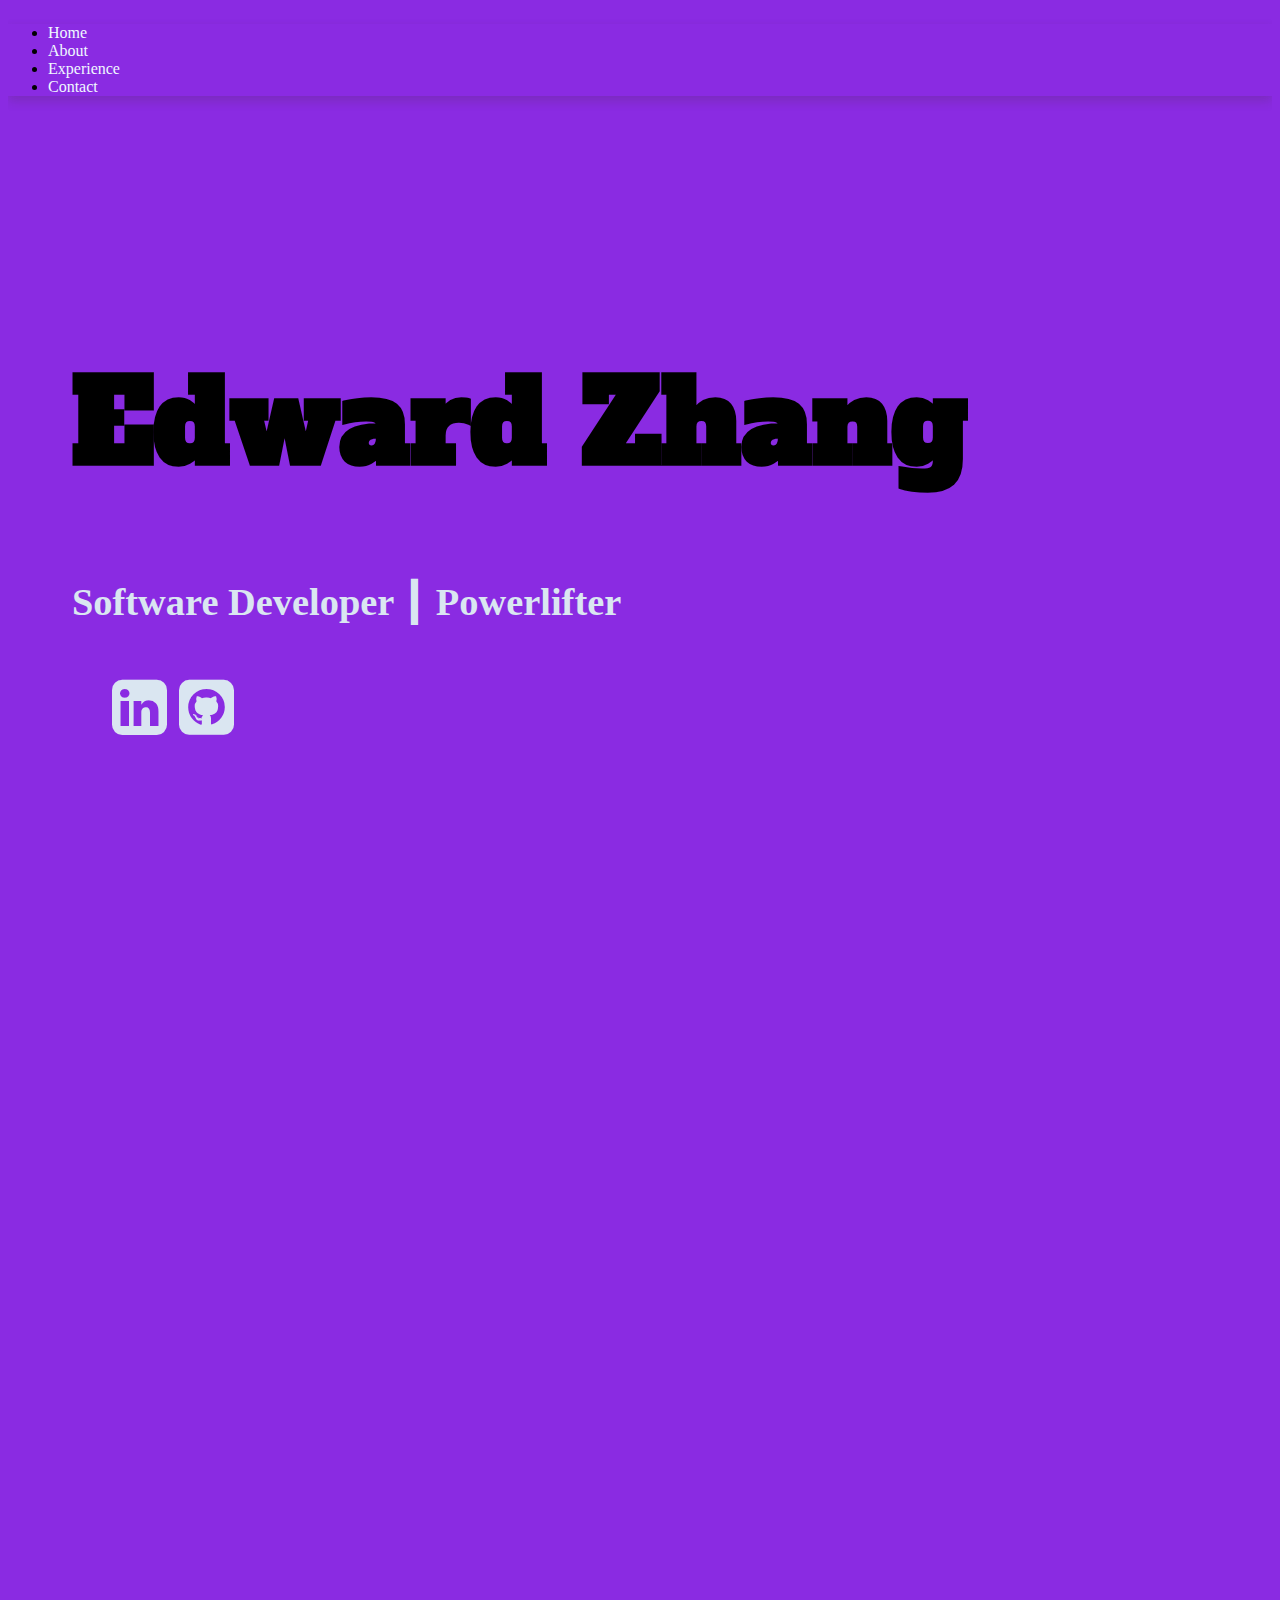
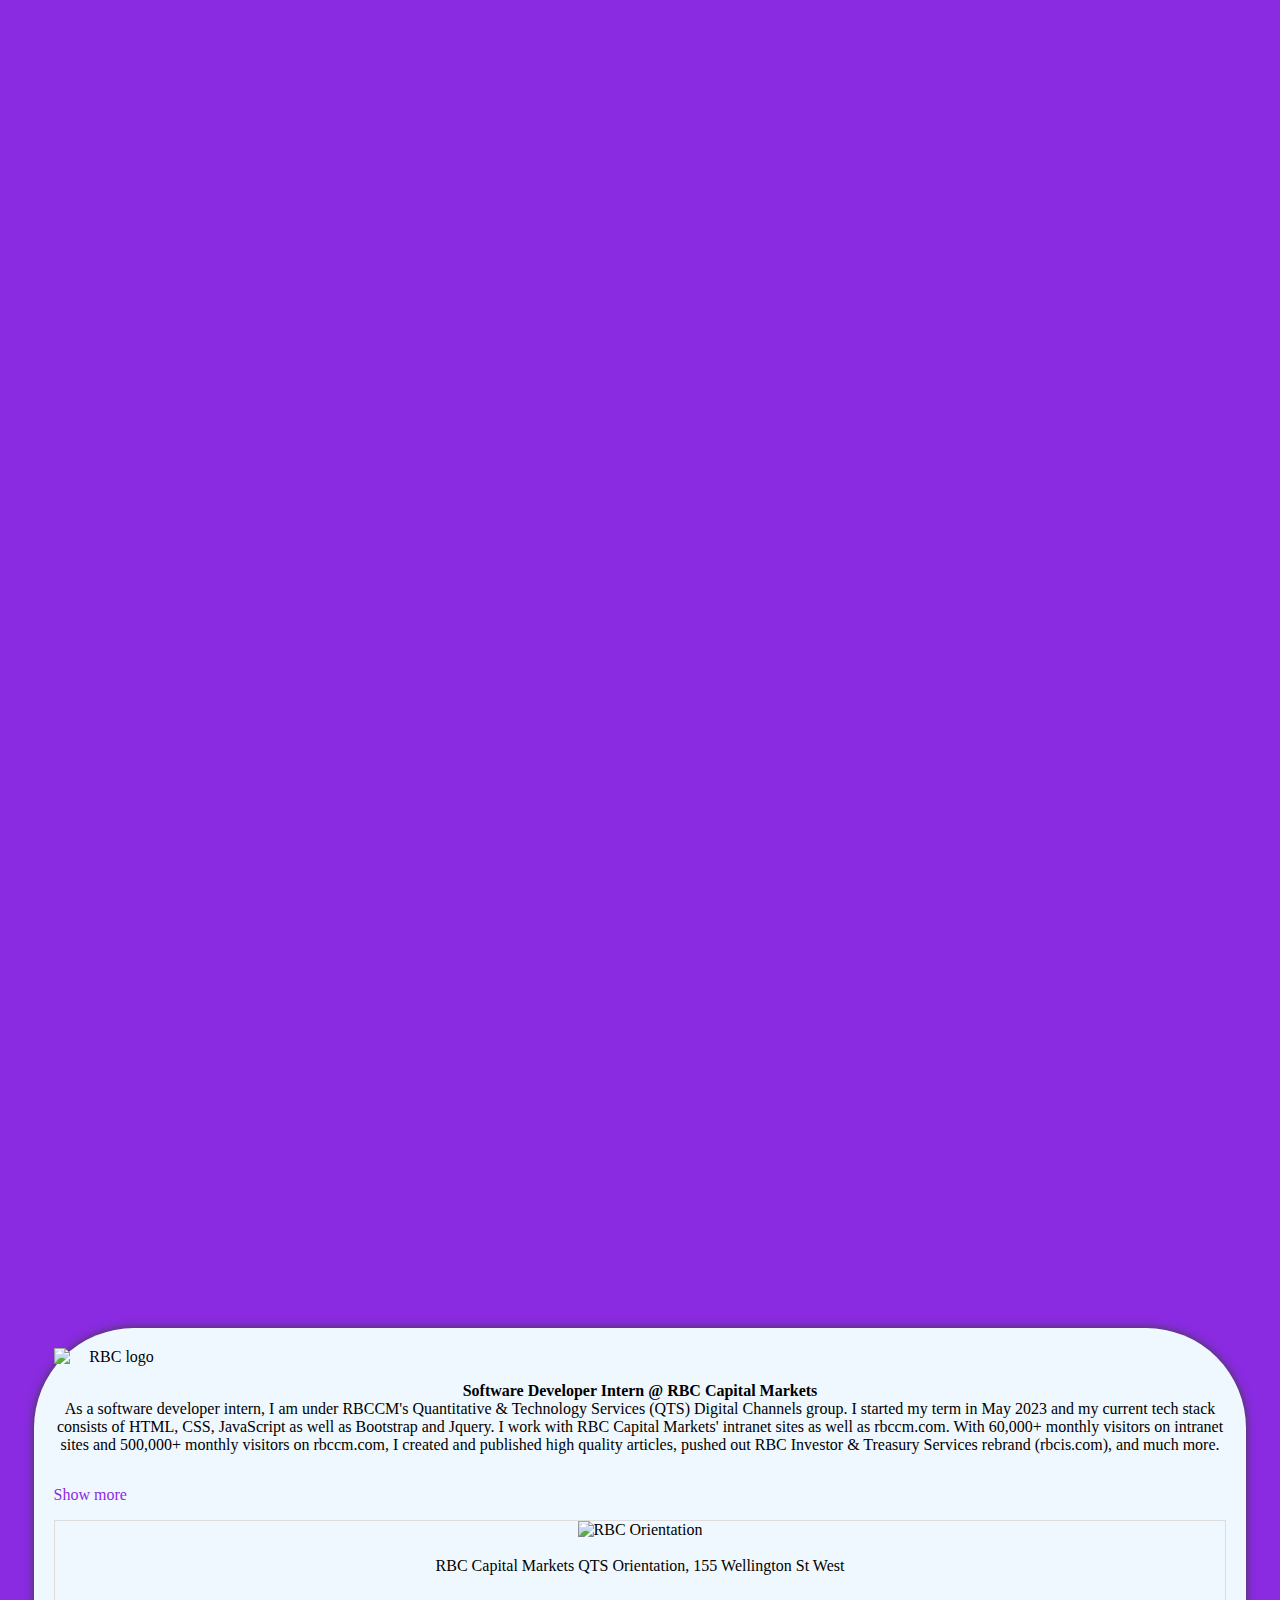
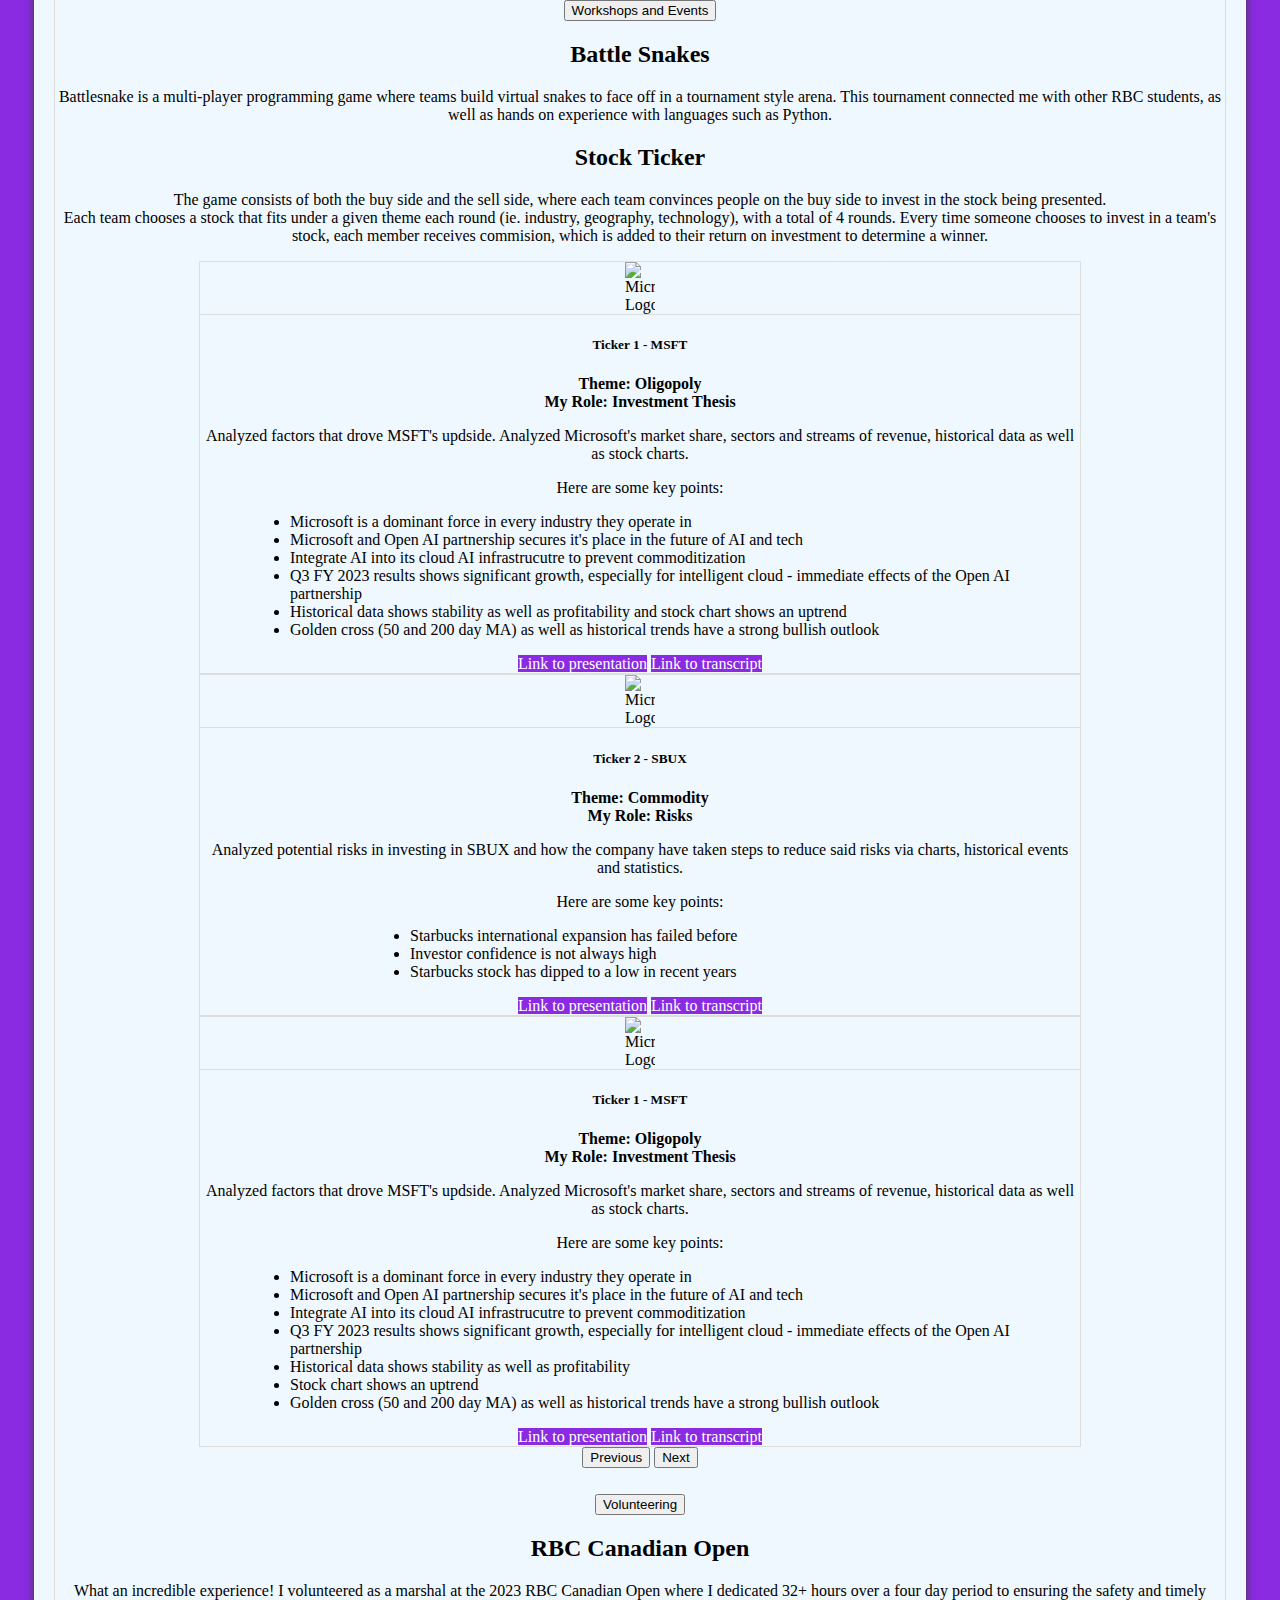
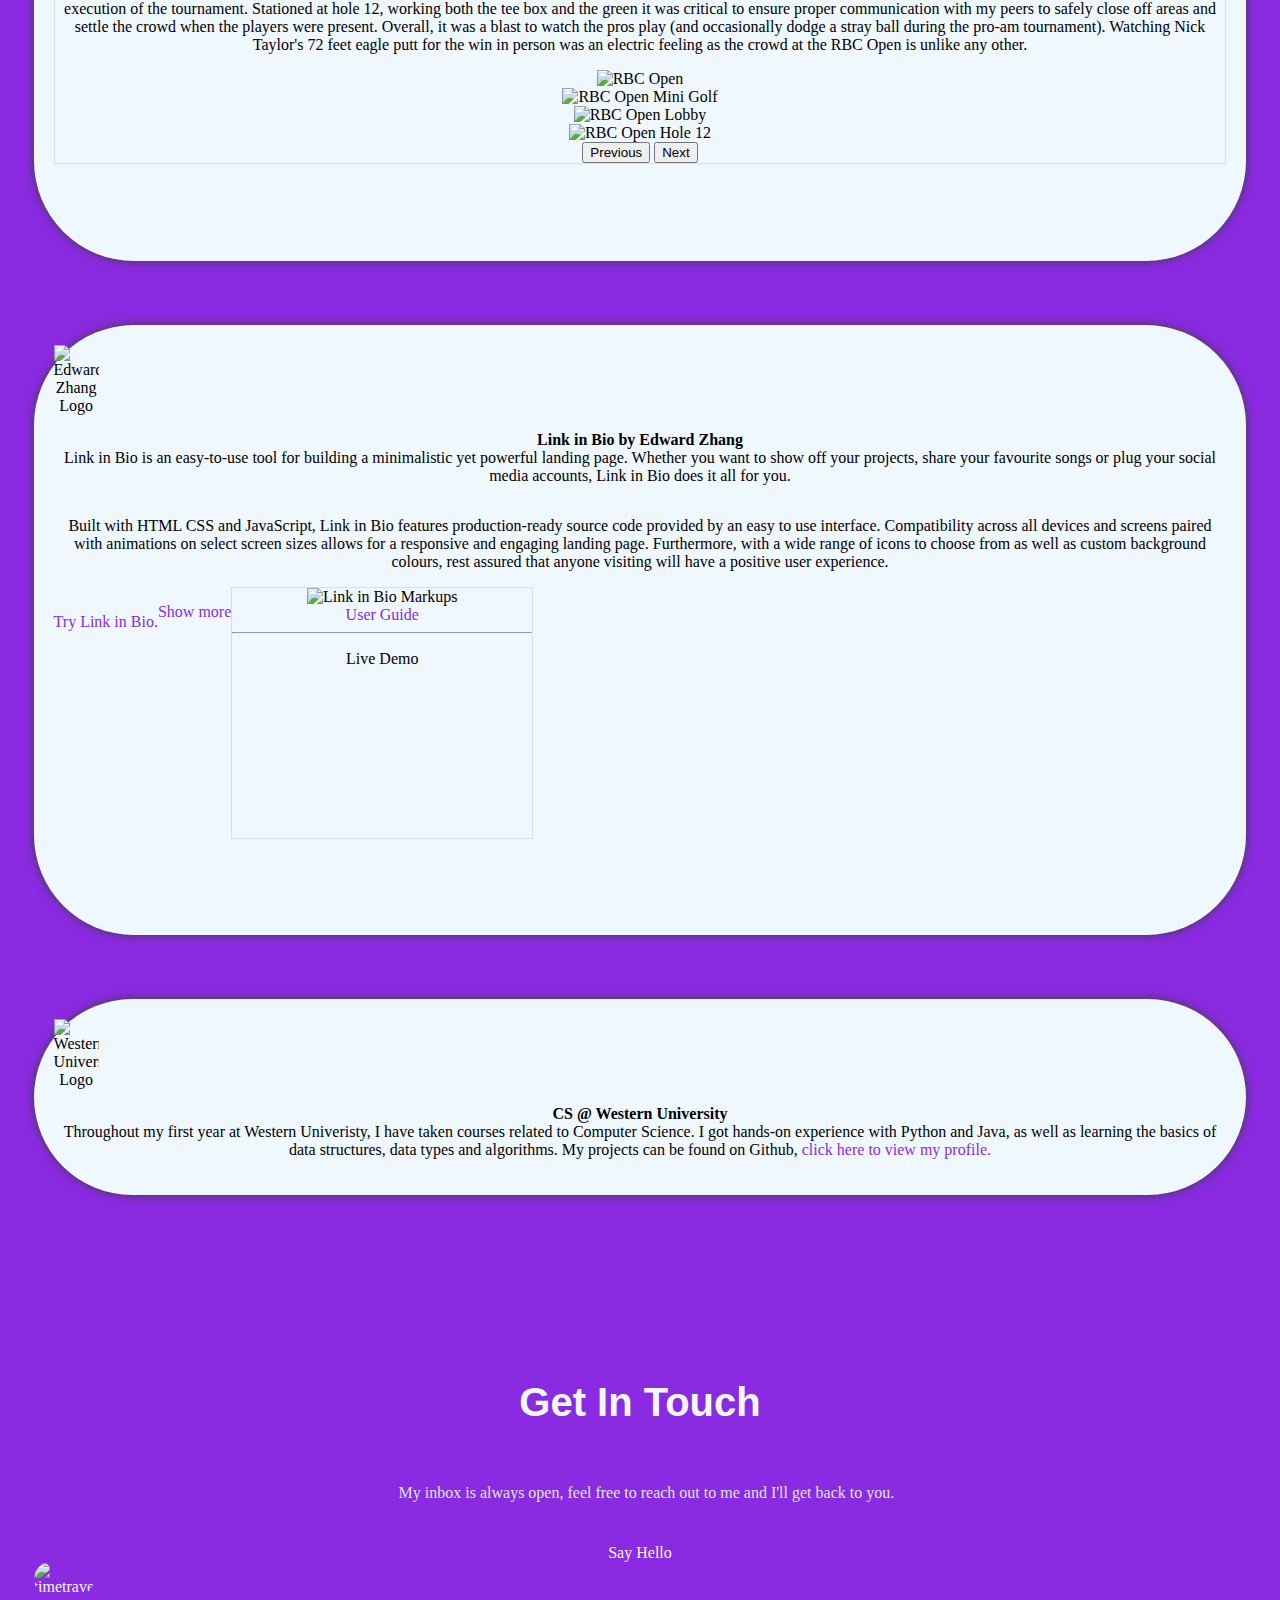
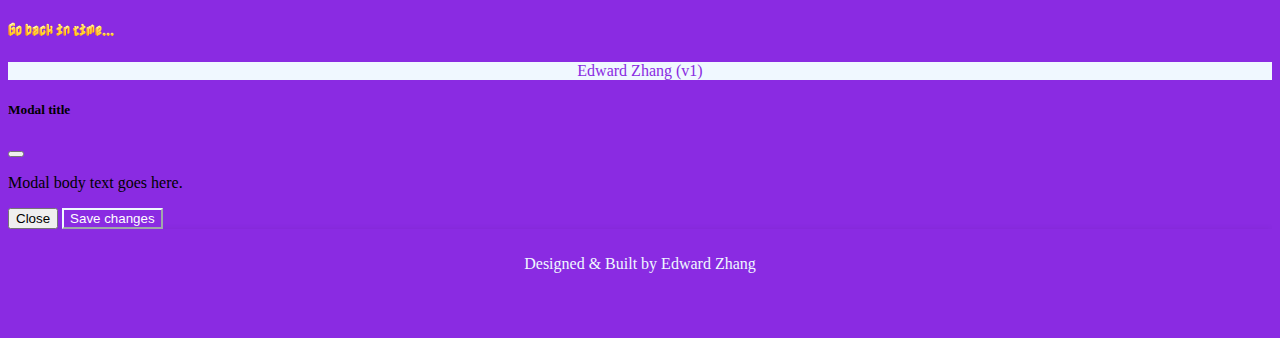
==== commit ae3211dc: "update" ====
--- a/index.html
+++ b/index.html
@@ -782,7 +782,7 @@
                         </button>
                       </div>
 
-                      <h2 style="margin-top: 30px">
+                     <!-- <h2 style="margin-top: 30px">
                         RBC Building Digital Literacy Summer 2023 Virtual Coding
                         Camp.
                       </h2>
@@ -797,7 +797,7 @@
                         >
                         <br />
                       </p>
-                      <!--<p>
+                      <p>
                         Volunteered as a technical camp facilitator for the
                         intermediate group (Grades 6-8). The intermediate
                         campers focused on the fundamentals of HTML, CSS and
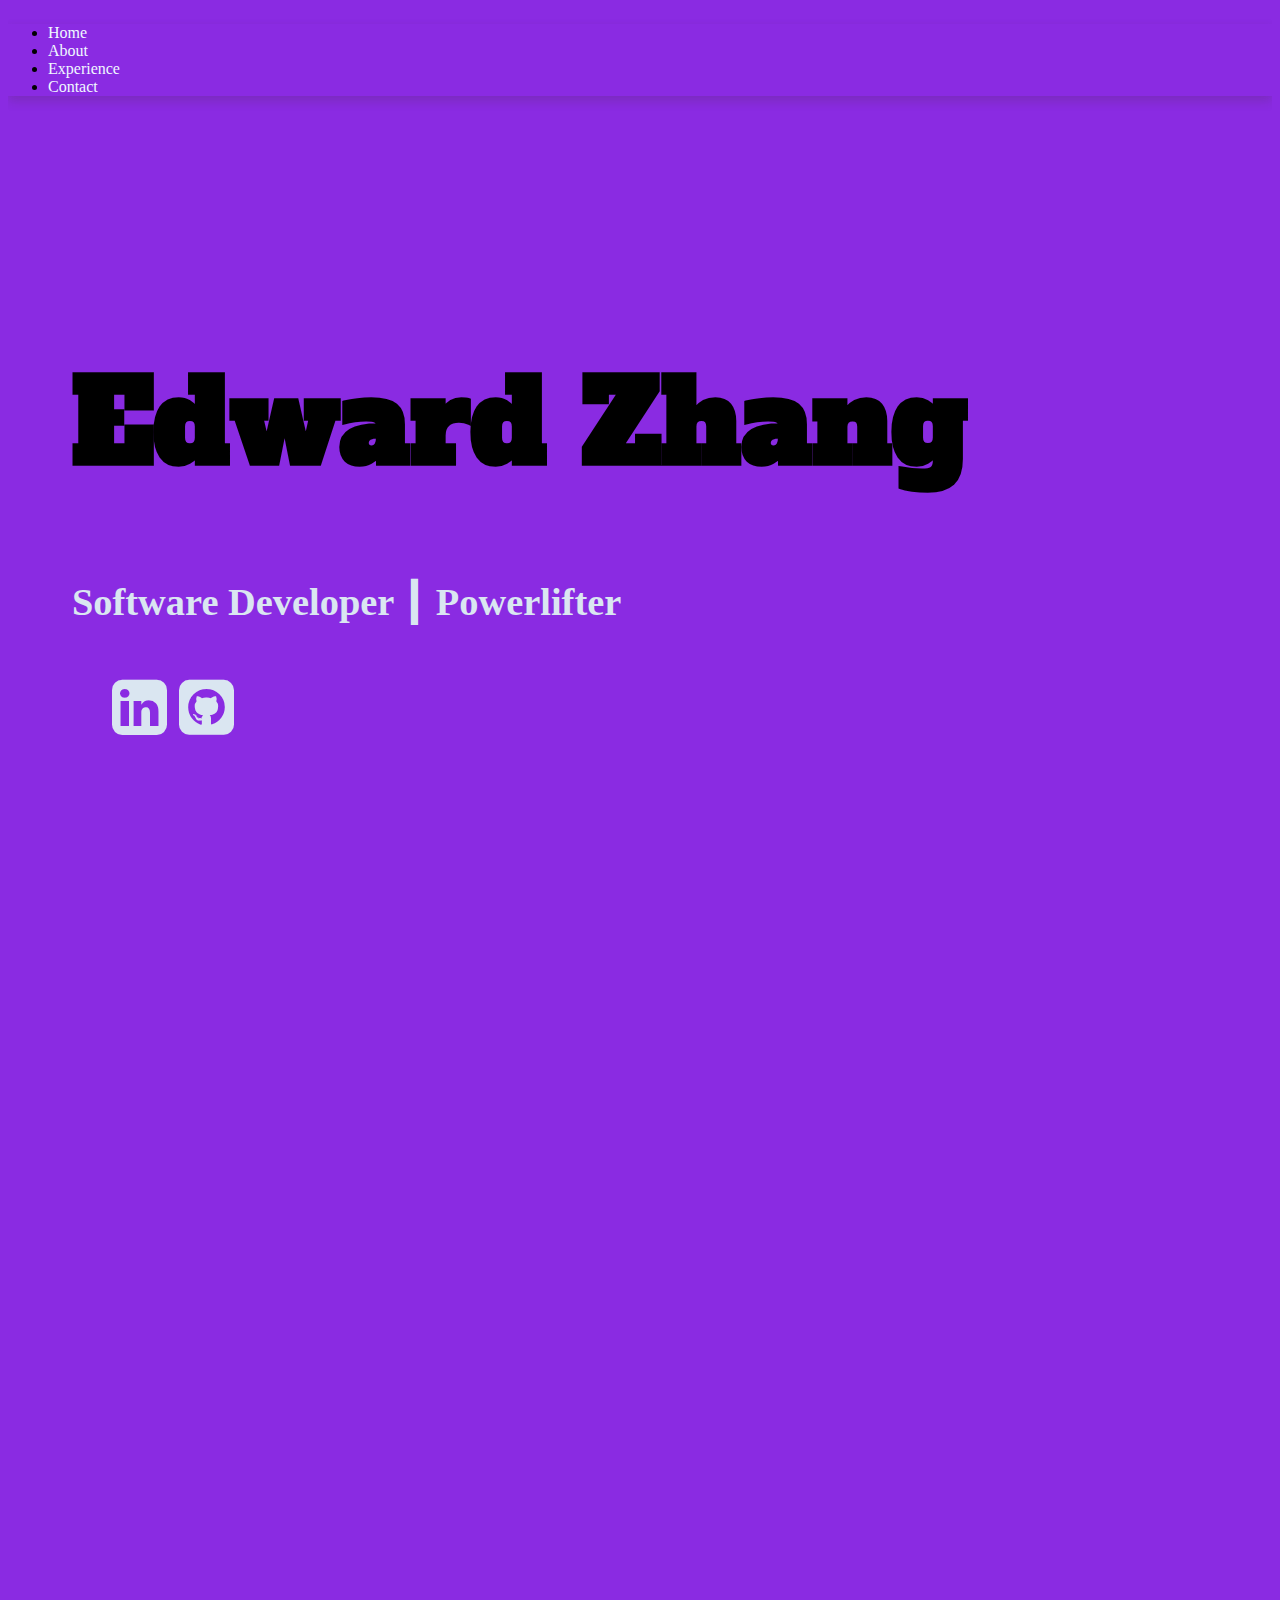
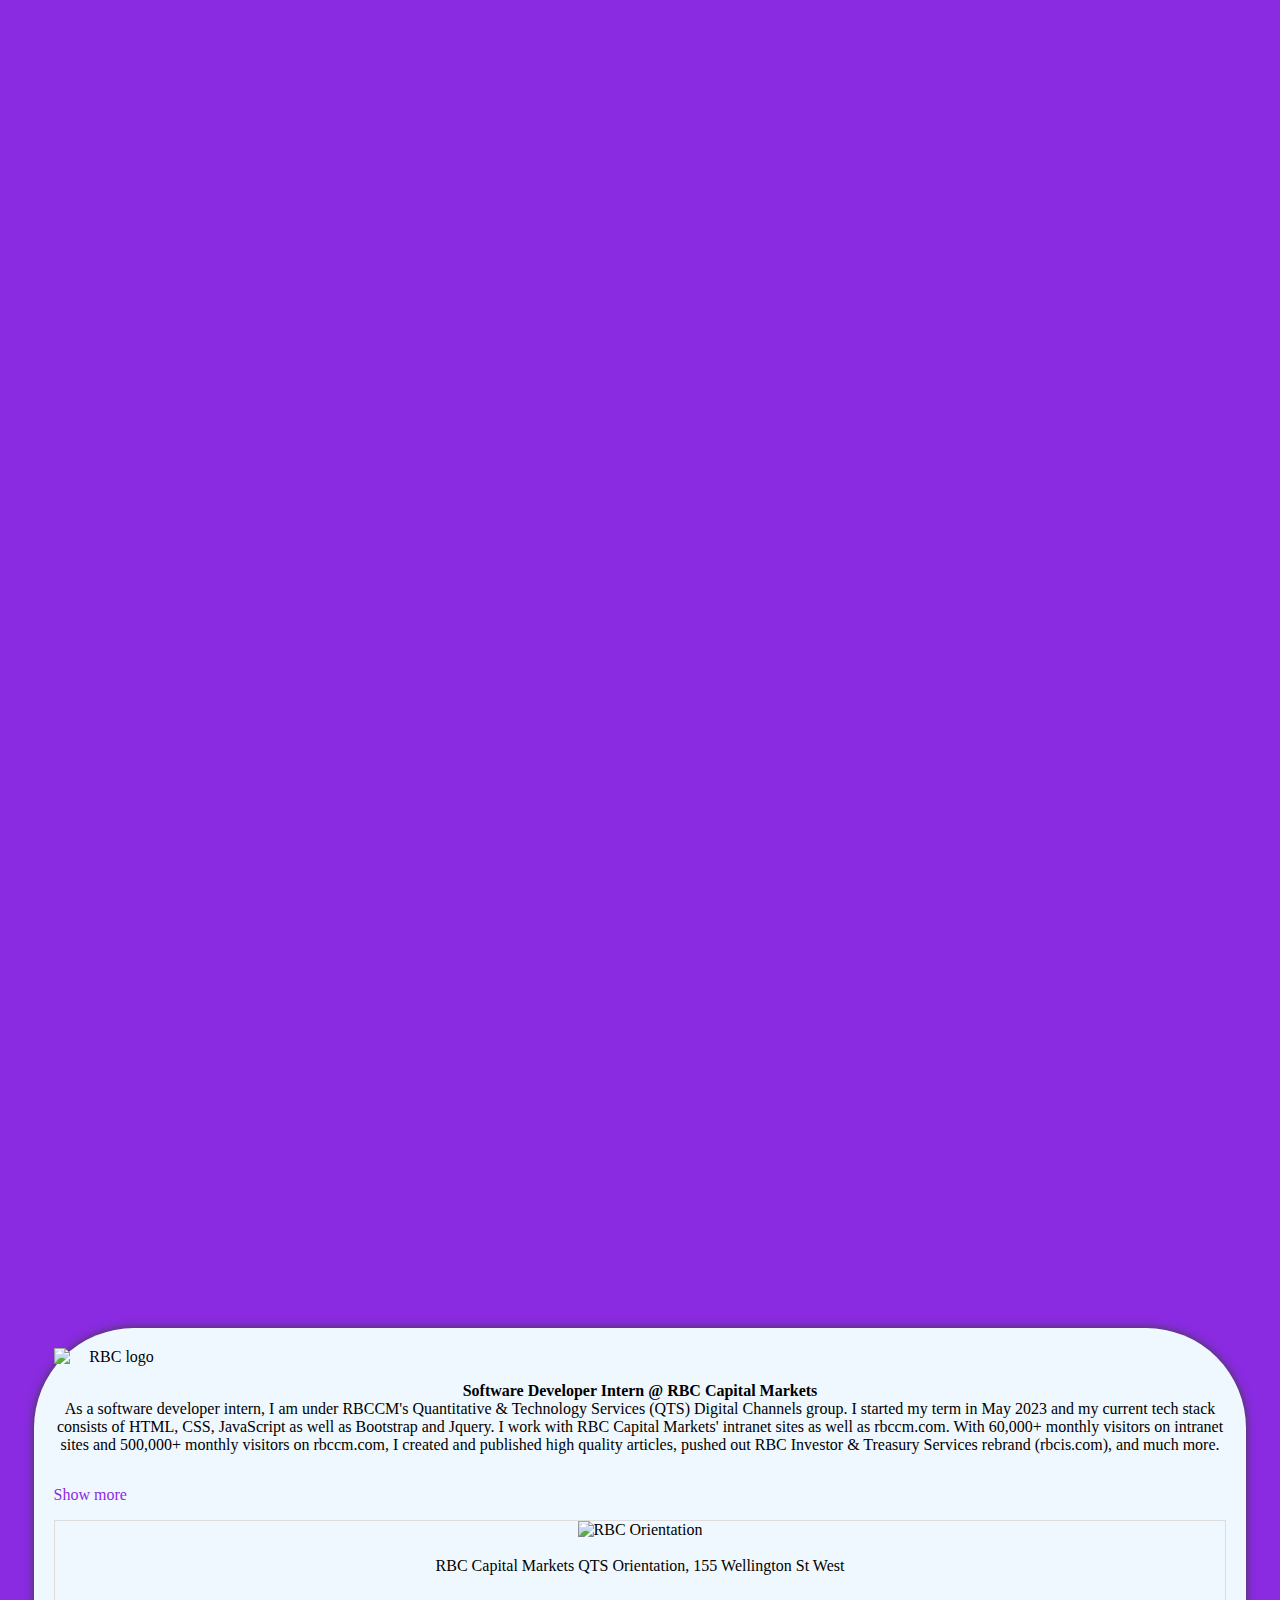
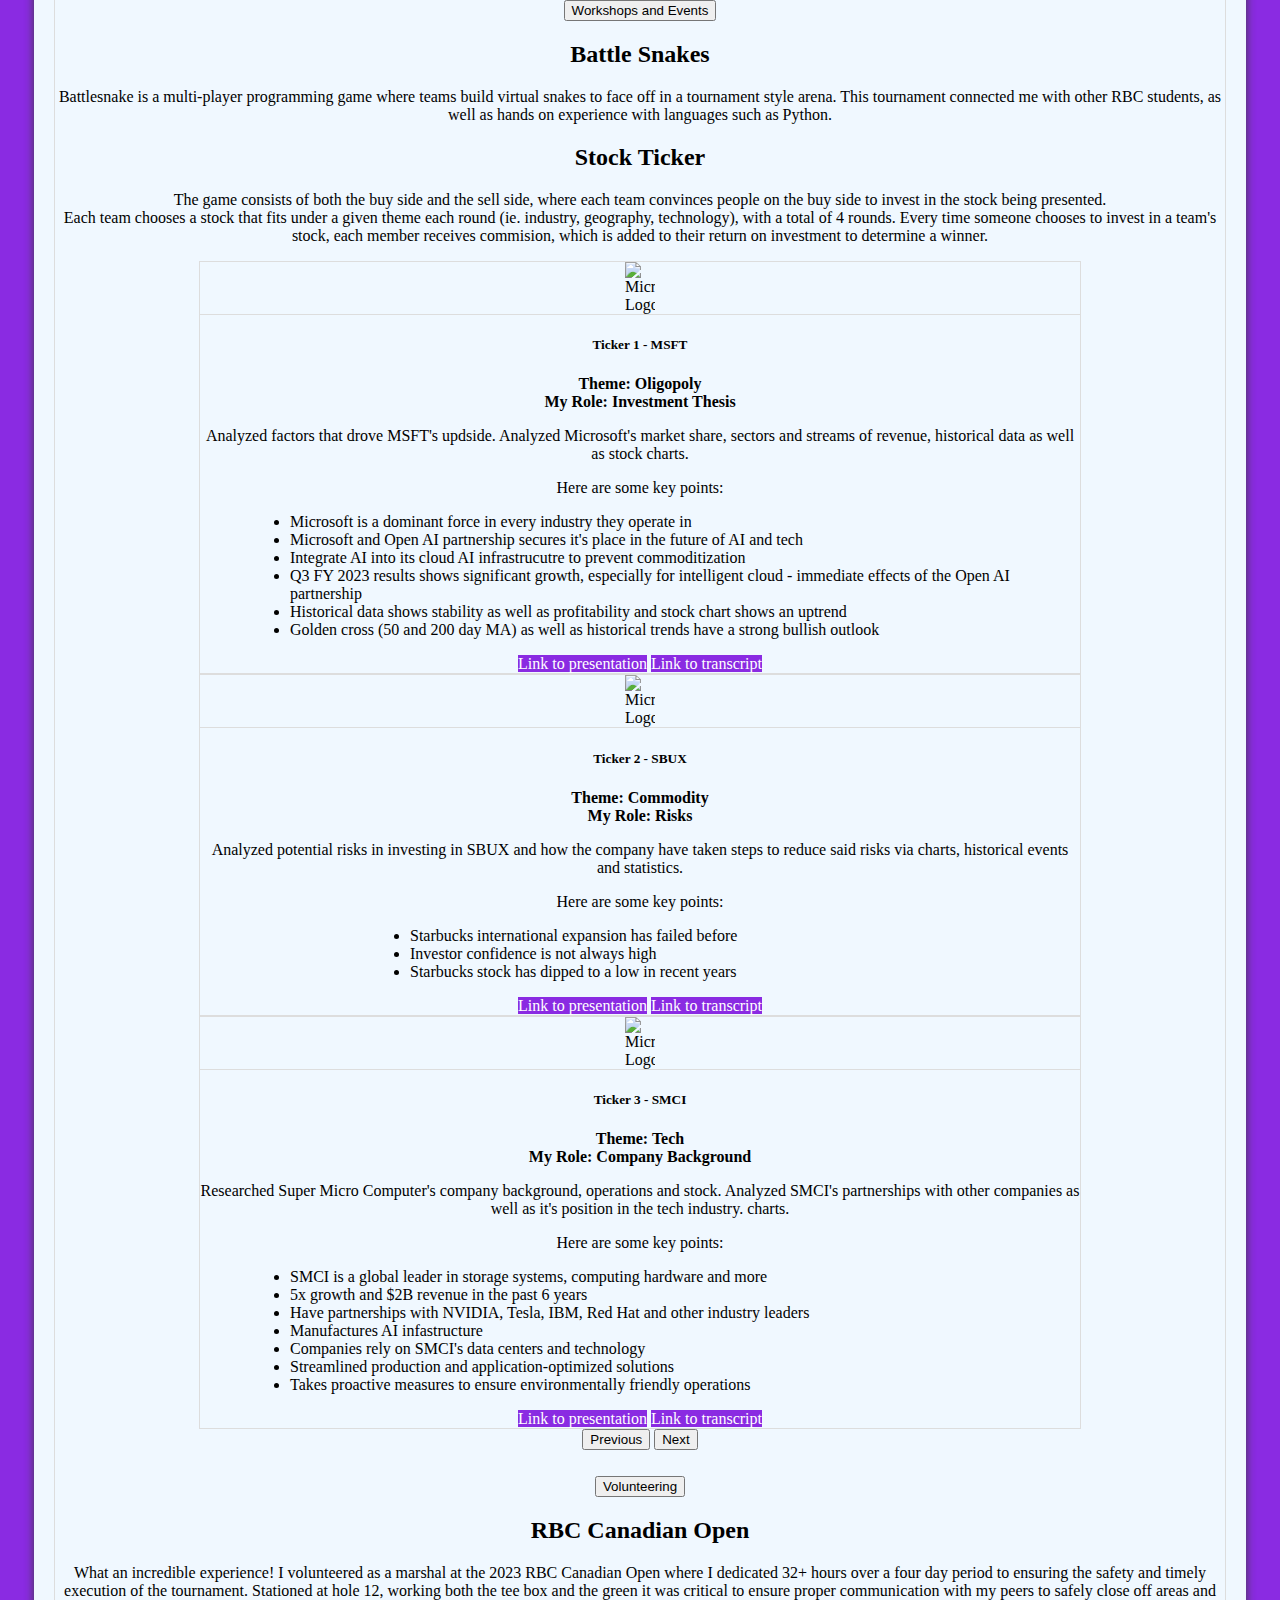
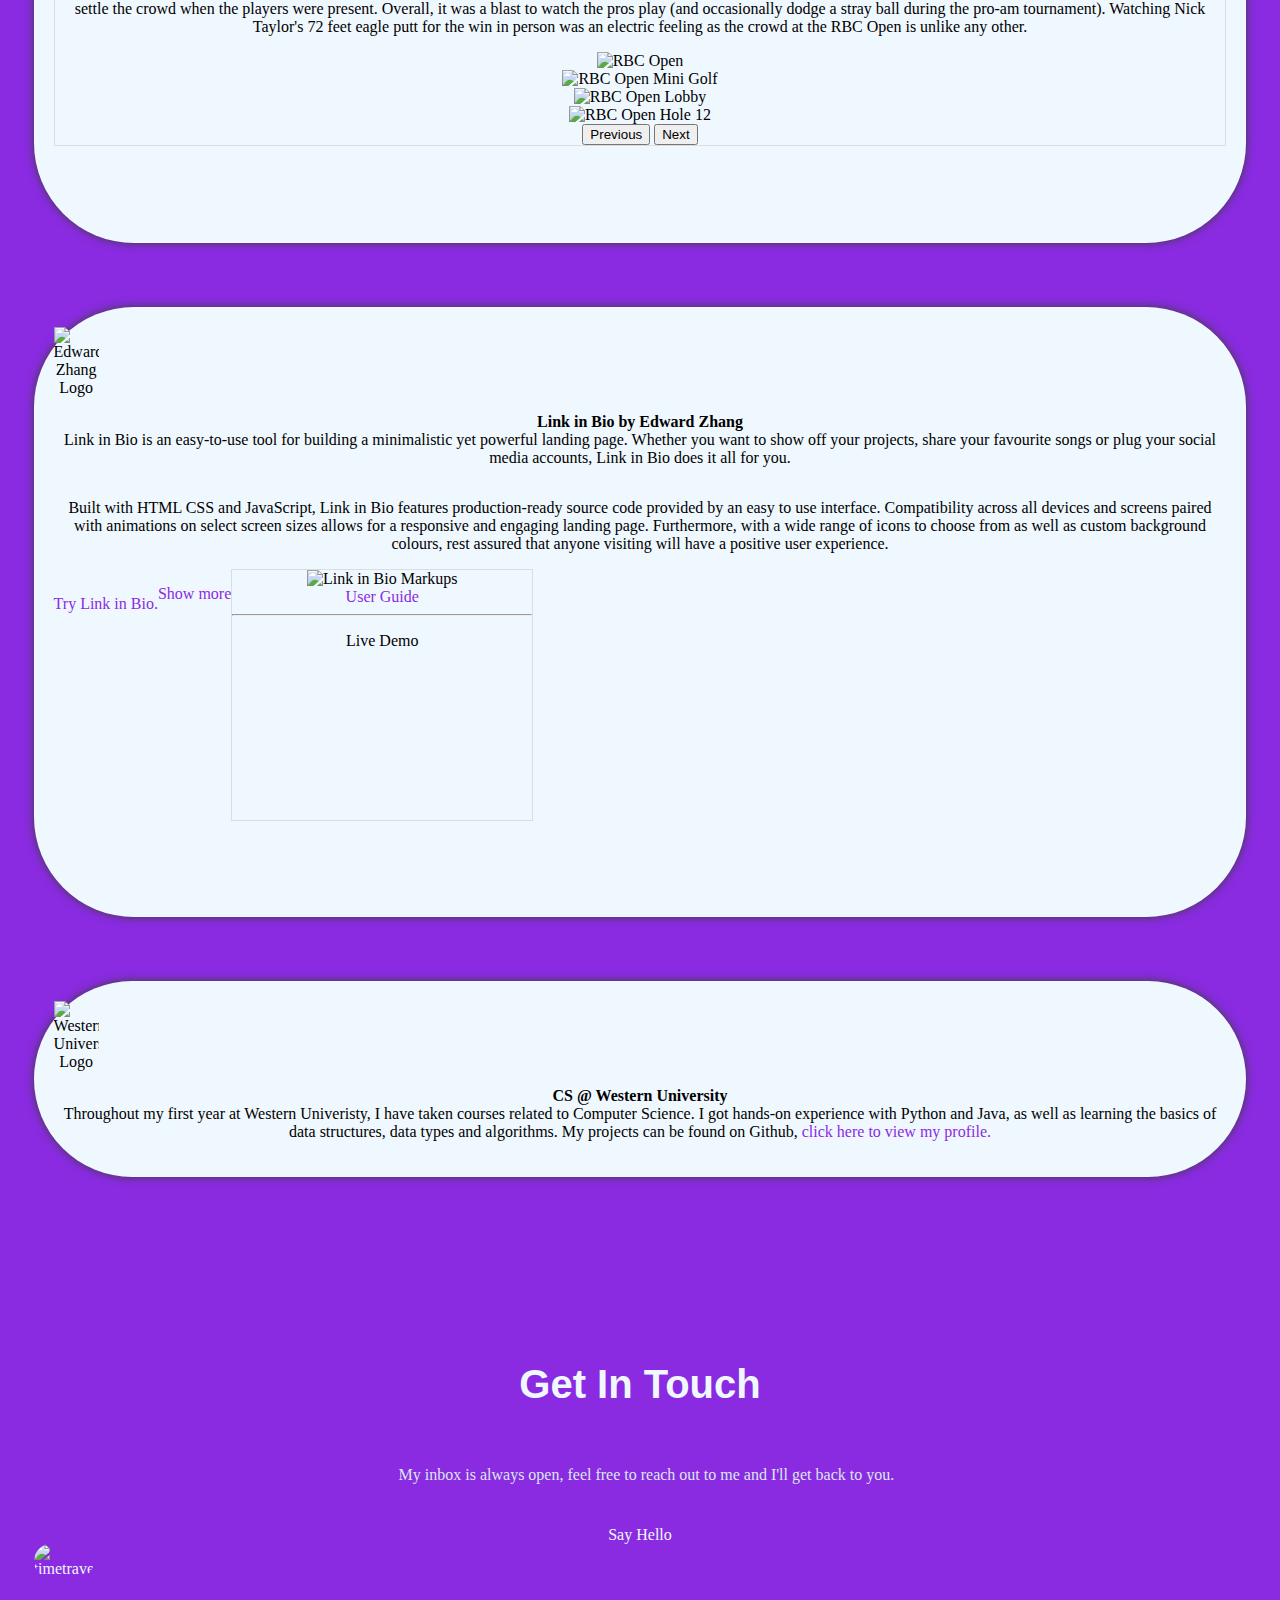
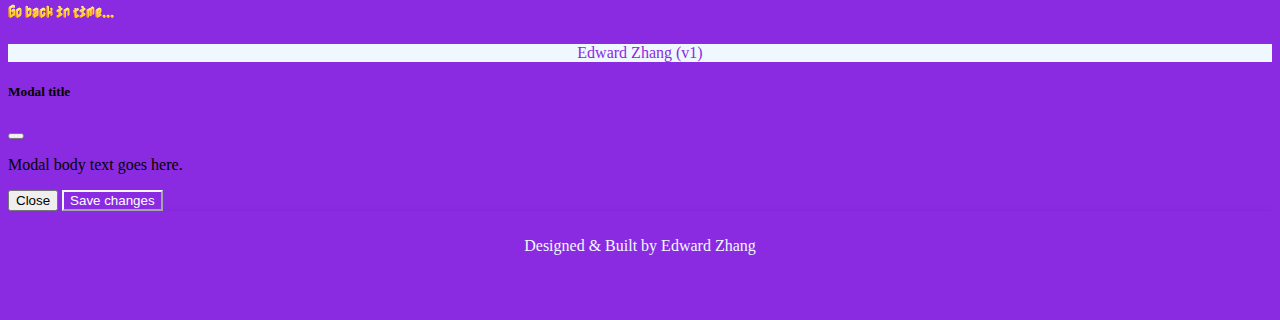
==== commit 1d8c4b55: "update" ====
--- a/index.html
+++ b/index.html
@@ -463,7 +463,10 @@
 
                                 <p class="pc-only">Here are some key points:</p>
 
-                                <ul class="pc-only" style="text-align: left; margin-left: 50px;">
+                                <ul
+                                  class="pc-only"
+                                  style="text-align: left; margin-left: 50px"
+                                >
                                   <li>
                                     Microsoft is a dominant force in every
                                     industry they operate in
@@ -483,7 +486,8 @@
                                   </li>
                                   <li>
                                     Historical data shows stability as well as
-                                    profitability and stock chart shows an uptrend
+                                    profitability and stock chart shows an
+                                    uptrend
                                   </li>
                                   <li>
                                     Golden cross (50 and 200 day MA) as well as
@@ -541,27 +545,32 @@
 
                                 <p class="pc-only">Here are some key points:</p>
 
-                                <ul class="pc-only" style="text-align: left; margin-left: 170px;">
-                                  <li>
-                                    Starbucks international expansion has failed before
+                                <ul
+                                  class="pc-only"
+                                  style="text-align: left; margin-left: 170px"
+                                >
+                                  <li>
+                                    Starbucks international expansion has failed
+                                    before
                                   </li>
                                   <li>
                                     Investor confidence is not always high
                                   </li>
                                   <li>
-                                    Starbucks stock has dipped to a low in recent years
+                                    Starbucks stock has dipped to a low in
+                                    recent years
                                   </li>
                                 </ul>
 
                                 <div class="btn-group">
                                   <a
-                                    href="https://www.canva.com/design/DAFmR1D2TjQ/isYFqmNMpo0ZLjf4IGDQLQ/edit?utm_content=DAFmR1D2TjQ&utm_campaign=designshare&utm_medium=link2&utm_source=sharebutton"
+                                    href="https://www.canva.com/design/DAFoPUsAgQk/naZTlzvEfTbM1Bdn8fJ1ew/edit?utm_content=DAFoPUsAgQk&utm_campaign=designshare&utm_medium=link2&utm_source=sharebutton"
                                     target="_blank"
                                     class="btn btn-primary"
                                     >Link to presentation</a
                                   >
                                   <a
-                                    href="https://www.canva.com/design/DAFmR2YtcXs/5VYPfKg3PpHH8Vu-U6cmKA/edit?utm_content=DAFmR2YtcXs&utm_campaign=designshare&utm_medium=link2&utm_source=sharebutton"
+                                    href="https://www.canva.com/design/DAFoPTMNCKM/rluoNdJJ6Tahsedyb-kWew/edit?utm_content=DAFoPTMNCKM&utm_campaign=designshare&utm_medium=link2&utm_source=sharebutton"
                                     target="_blank"
                                     class="btn btn-primary"
                                     >Link to transcript</a
@@ -580,67 +589,61 @@
                               "
                             >
                               <img
-                                src="https://www.advfn.com/common/images/company/N_MSFT.png"
+                                src="https://logo.stocklight.com/NASDAQ/SMCI.png"
                                 class="card-img-top"
                                 alt="Microsoft Logo"
                                 style="max-width: 30px"
                               />
                               <div class="card-body">
-                                <h5 class="card-title">Ticker 1 - MSFT</h5>
+                                <h5 class="card-title">Ticker 3 - SMCI</h5>
                                 <p class="card-text">
-                                  <b>Theme: Oligopoly</b><br />
-                                  <b>My Role: Investment Thesis</b>
+                                  <b>Theme: Tech</b><br />
+                                  <b>My Role: Company Background</b>
                                 </p>
 
                                 <p>
-                                  Analyzed factors that drove MSFT's updside.
-                                  Analyzed Microsoft's market share, sectors and
-                                  streams of revenue, historical data as well as
-                                  stock charts.
+                                  Researched Super Micro Computer's company
+                                  background, operations and stock. Analyzed
+                                  SMCI's partnerships with other companies as
+                                  well as it's position in the tech industry.
+                                  charts.
                                   <br />
                                 </p>
 
                                 <p class="pc-only">Here are some key points:</p>
 
-                                <ul class="pc-only" style="text-align: left; margin-left: 50px;">
-                                  <li>
-                                    Microsoft is a dominant force in every
-                                    industry they operate in
-                                  </li>
-                                  <li>
-                                    Microsoft and Open AI partnership secures
-                                    it's place in the future of AI and tech
-                                  </li>
-                                  <li>
-                                    Integrate AI into its cloud AI
-                                    infrastrucutre to prevent commoditization
-                                  </li>
-                                  <li>
-                                    Q3 FY 2023 results shows significant growth,
-                                    especially for intelligent cloud - immediate
-                                    effects of the Open AI partnership
-                                  </li>
-                                  <li>
-                                    Historical data shows stability as well as
-                                    profitability
-                                  </li>
-                                  <li>Stock chart shows an uptrend</li>
-                                  <li>
-                                    Golden cross (50 and 200 day MA) as well as
-                                    historical trends have a strong bullish
-                                    outlook
-                                  </li>
+                                <ul
+                                  class="pc-only"
+                                  style="text-align: left; margin-left: 50px"
+                                >
+                                  <li>
+                                    SMCI is a global leader in storage systems, computing hardware and more
+                                  </li>
+                                  <li>5x growth and $2B revenue in the past 6 years</li>
+                                  <li>
+                                    Have partnerships with NVIDIA, Tesla, IBM, Red Hat and other industry leaders
+                                  </li>
+                                  <li>
+                                    Manufactures AI infastructure
+                                  </li>
+                                  <li>
+                                    Companies rely on SMCI's data centers and technology
+                                  </li>
+                                  <li>
+                                    Streamlined production and application-optimized solutions 
+                                  </li>
+                                  <li>Takes proactive measures to ensure environmentally friendly operations</li>
                                 </ul>
 
                                 <div class="btn-group">
                                   <a
-                                    href="https://www.canva.com/design/DAFmR1D2TjQ/isYFqmNMpo0ZLjf4IGDQLQ/edit?utm_content=DAFmR1D2TjQ&utm_campaign=designshare&utm_medium=link2&utm_source=sharebutton"
+                                    href="https://www.canva.com/design/DAFp89pOxKM/S-xtKH6qYWypfUP_AlRt5A/edit?utm_content=DAFp89pOxKM&utm_campaign=designshare&utm_medium=link2&utm_source=sharebutton"
                                     target="_blank"
                                     class="btn btn-primary"
                                     >Link to presentation</a
                                   >
                                   <a
-                                    href="https://www.canva.com/design/DAFmR2YtcXs/5VYPfKg3PpHH8Vu-U6cmKA/edit?utm_content=DAFmR2YtcXs&utm_campaign=designshare&utm_medium=link2&utm_source=sharebutton"
+                                    href="https://www.canva.com/design/DAFp87aw48g/Jo9WVP1E1mVRx5tqPXdo3Q/edit?utm_content=DAFp87aw48g&utm_campaign=designshare&utm_medium=link2&utm_source=sharebutton"
                                     target="_blank"
                                     class="btn btn-primary"
                                     >Link to transcript</a
@@ -782,7 +785,7 @@
                         </button>
                       </div>
 
-                     <!-- <h2 style="margin-top: 30px">
+                      <!-- <h2 style="margin-top: 30px">
                         RBC Building Digital Literacy Summer 2023 Virtual Coding
                         Camp.
                       </h2>
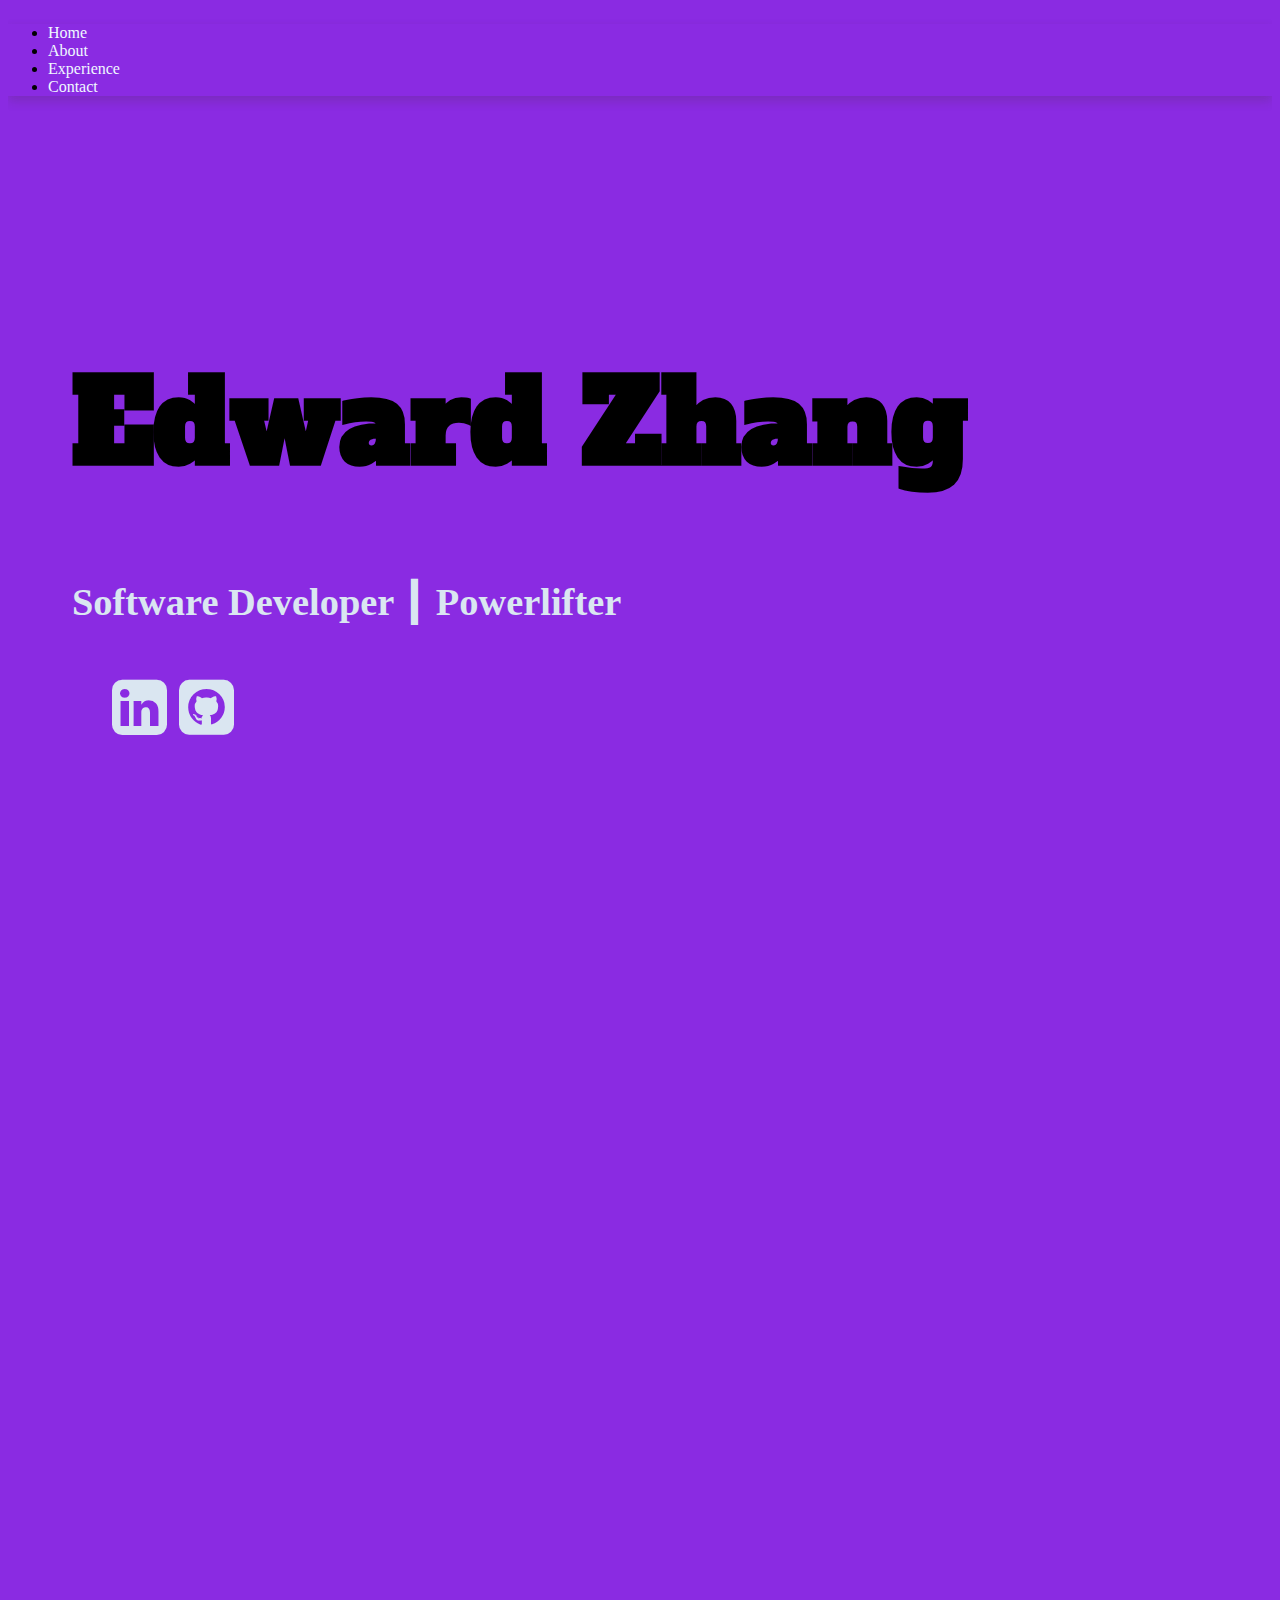
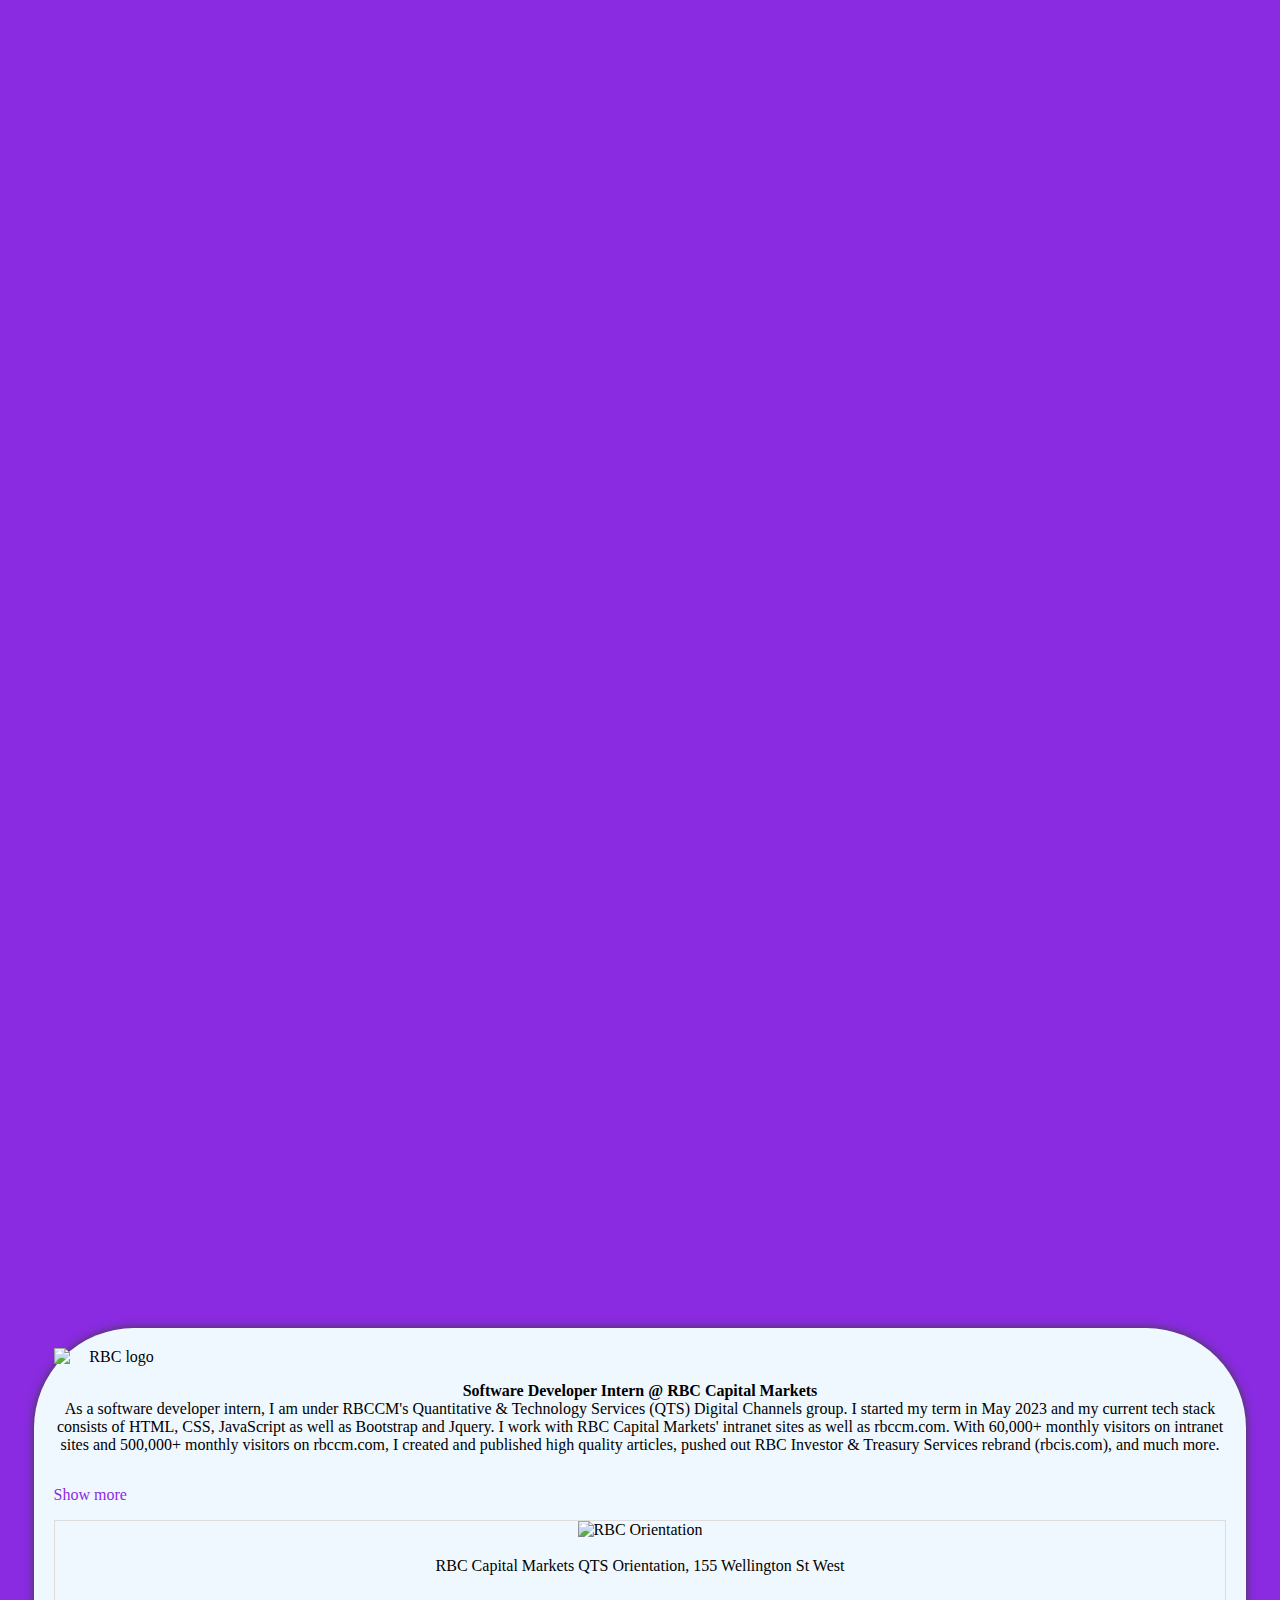
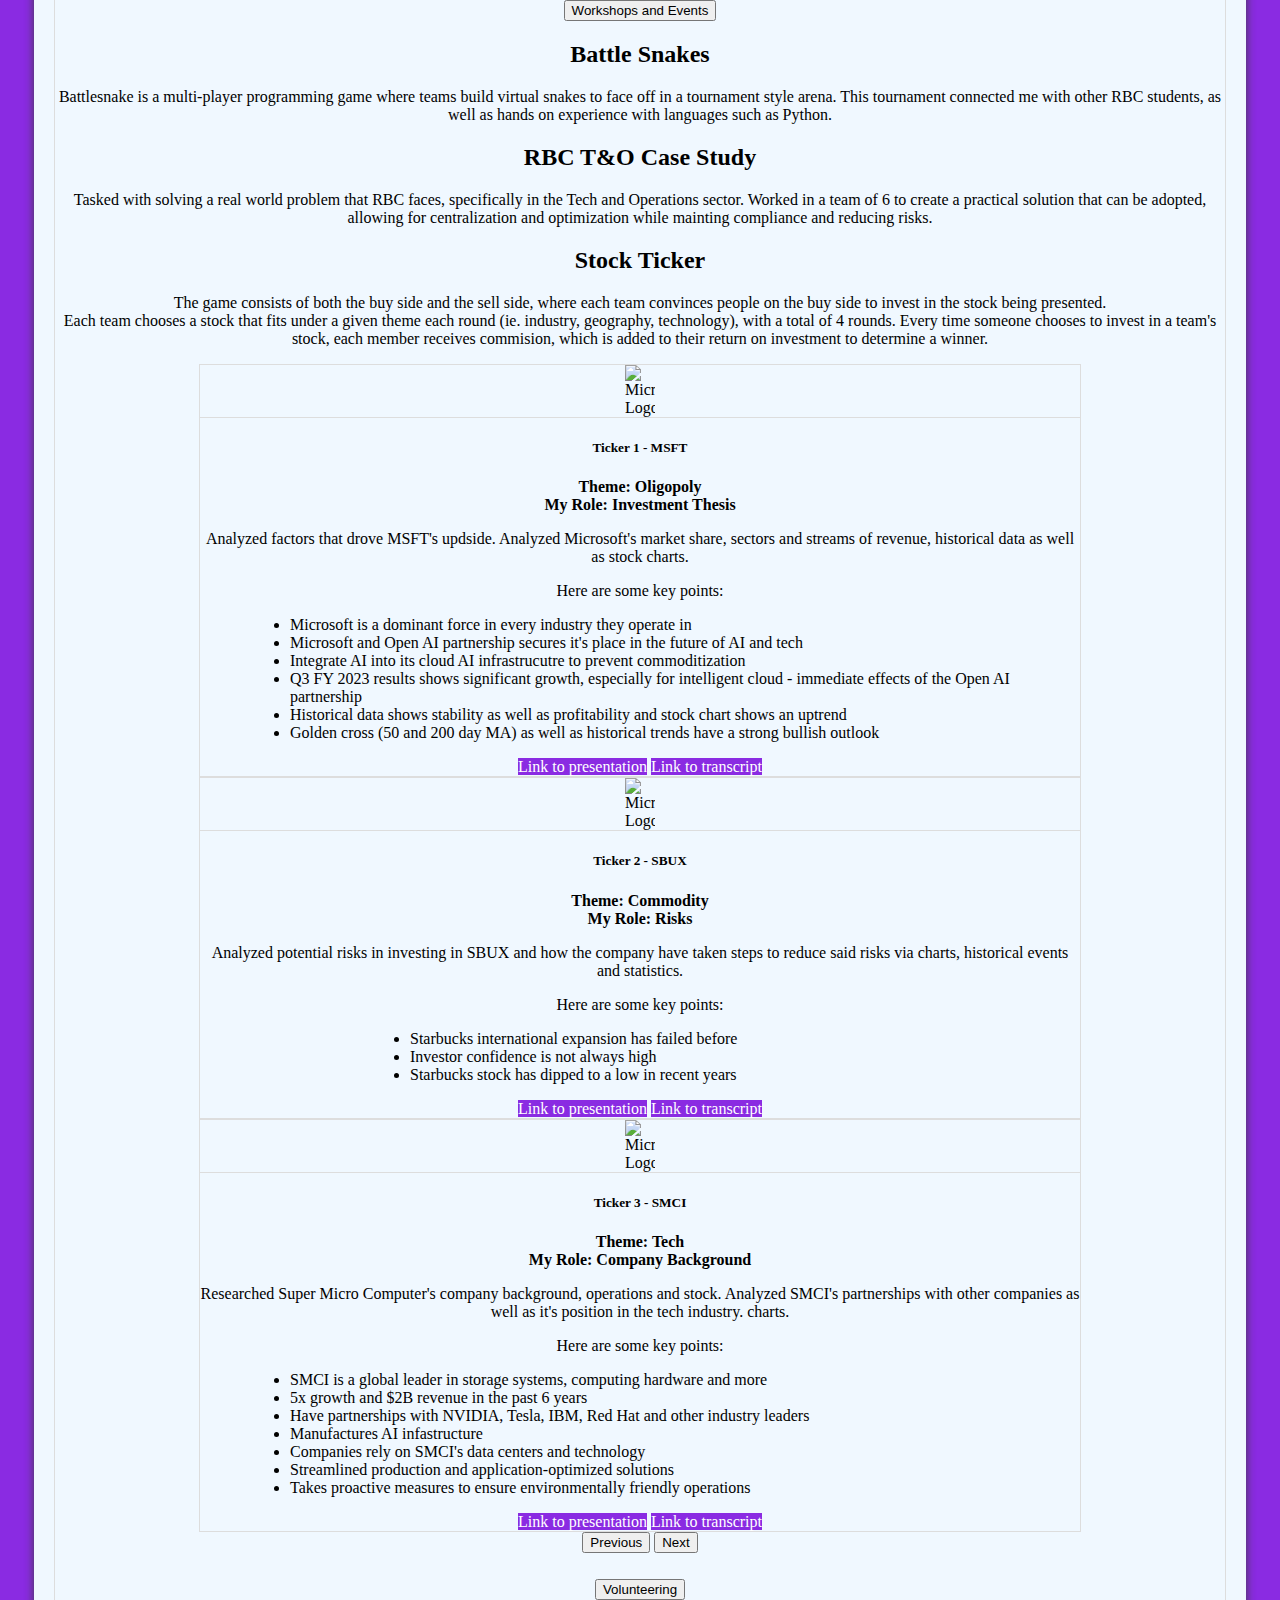
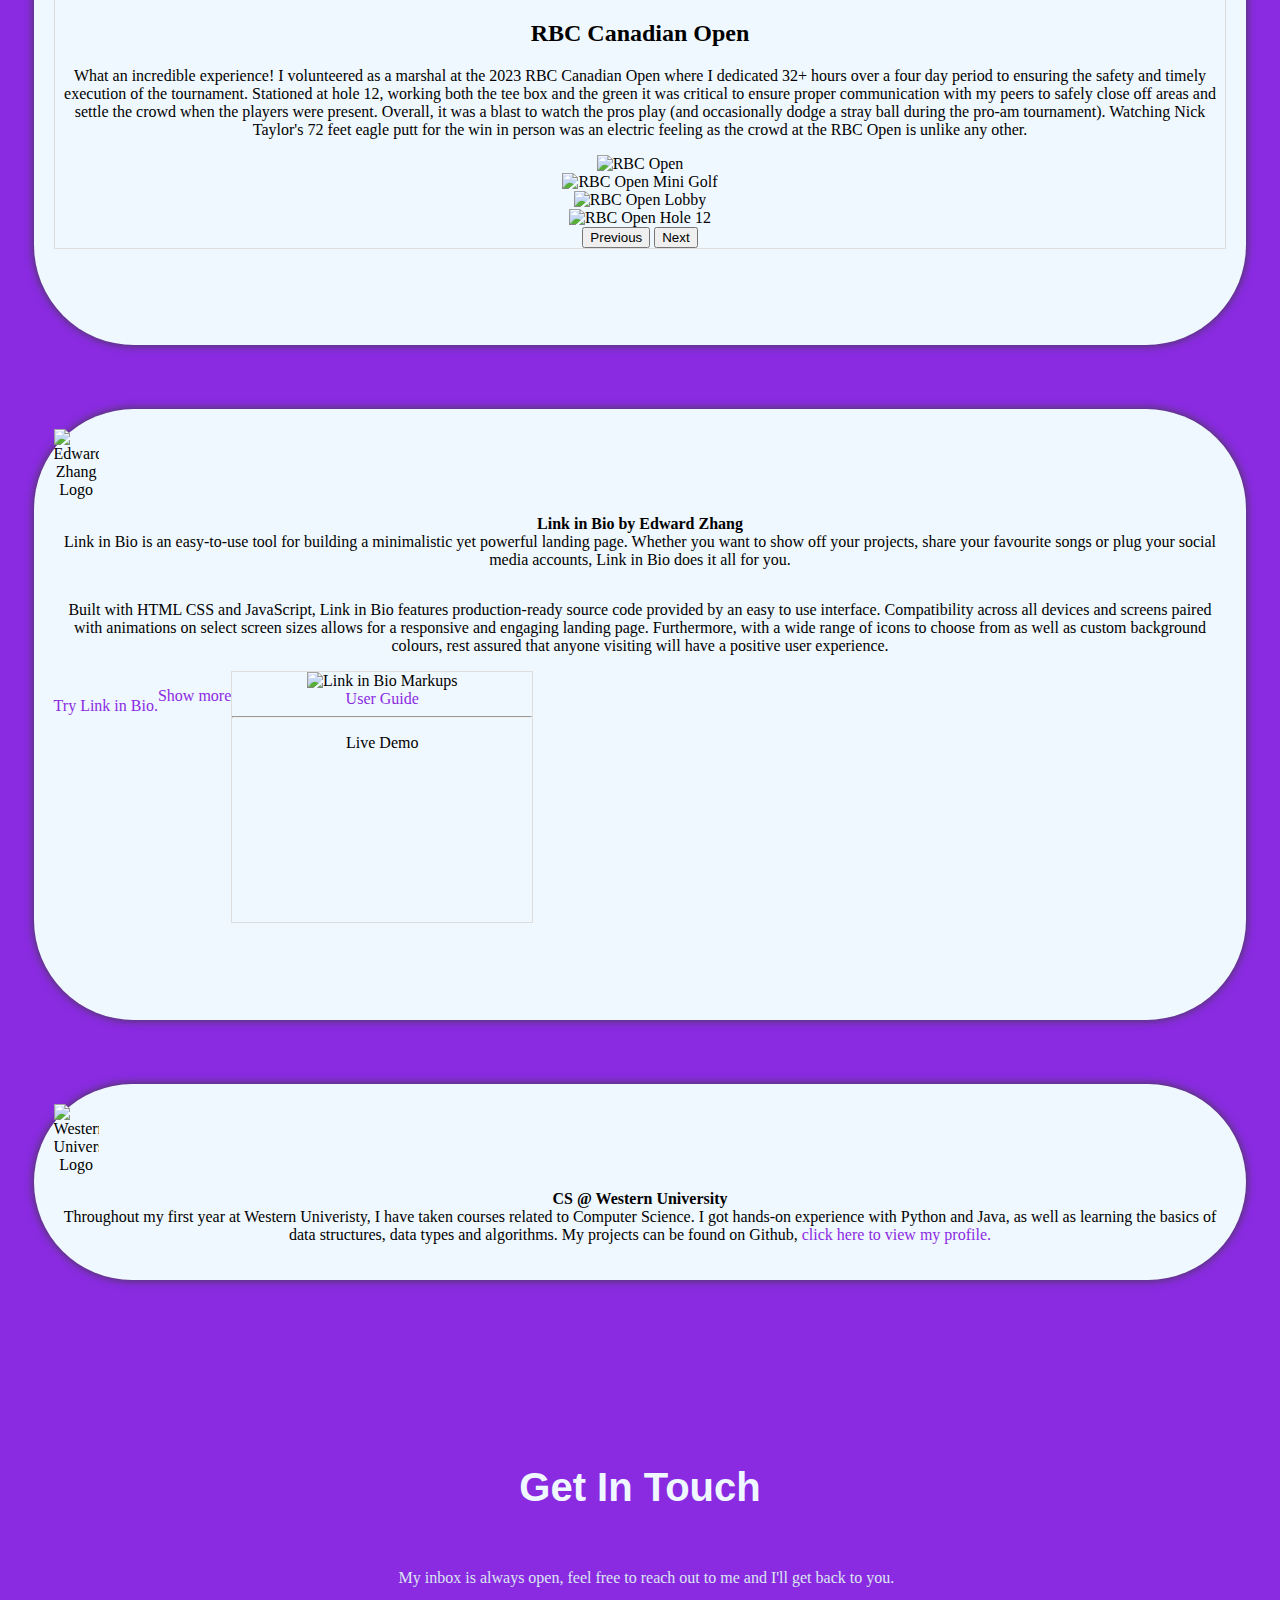
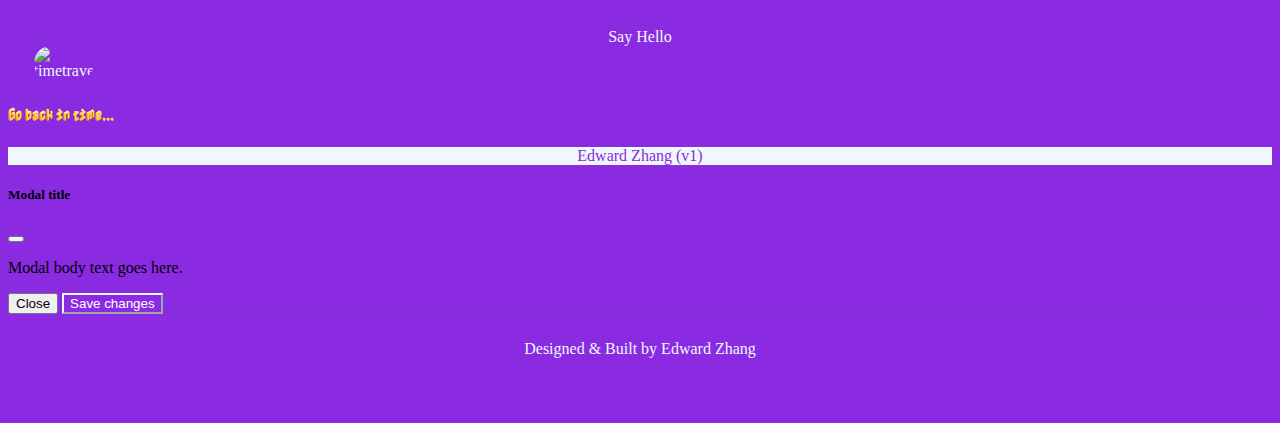
==== commit 41f3dcaa: "update" ====
--- a/index.html
+++ b/index.html
@@ -417,6 +417,14 @@
                         students, as well as hands on experience with languages
                         such as Python.
                       </p>
+                      <h2>RBC T&O Case Study</h2>
+                      <p>
+                        Tasked with solving a real world problem that RBC
+                        faces, specifically in the Tech and Operations sector.
+                        Worked in a team of 6 to create a practical solution
+                        that can be adopted, allowing for centralization and
+                        optimization while mainting compliance and reducing risks.
+                      </p>
                       <h2>Stock Ticker</h2>
                       <p>
                         The game consists of both the buy side and the sell
@@ -617,22 +625,30 @@
                                   style="text-align: left; margin-left: 50px"
                                 >
                                   <li>
-                                    SMCI is a global leader in storage systems, computing hardware and more
-                                  </li>
-                                  <li>5x growth and $2B revenue in the past 6 years</li>
-                                  <li>
-                                    Have partnerships with NVIDIA, Tesla, IBM, Red Hat and other industry leaders
-                                  </li>
-                                  <li>
-                                    Manufactures AI infastructure
-                                  </li>
-                                  <li>
-                                    Companies rely on SMCI's data centers and technology
-                                  </li>
-                                  <li>
-                                    Streamlined production and application-optimized solutions 
-                                  </li>
-                                  <li>Takes proactive measures to ensure environmentally friendly operations</li>
+                                    SMCI is a global leader in storage systems,
+                                    computing hardware and more
+                                  </li>
+                                  <li>
+                                    5x growth and $2B revenue in the past 6
+                                    years
+                                  </li>
+                                  <li>
+                                    Have partnerships with NVIDIA, Tesla, IBM,
+                                    Red Hat and other industry leaders
+                                  </li>
+                                  <li>Manufactures AI infastructure</li>
+                                  <li>
+                                    Companies rely on SMCI's data centers and
+                                    technology
+                                  </li>
+                                  <li>
+                                    Streamlined production and
+                                    application-optimized solutions
+                                  </li>
+                                  <li>
+                                    Takes proactive measures to ensure
+                                    environmentally friendly operations
+                                  </li>
                                 </ul>
 
                                 <div class="btn-group">
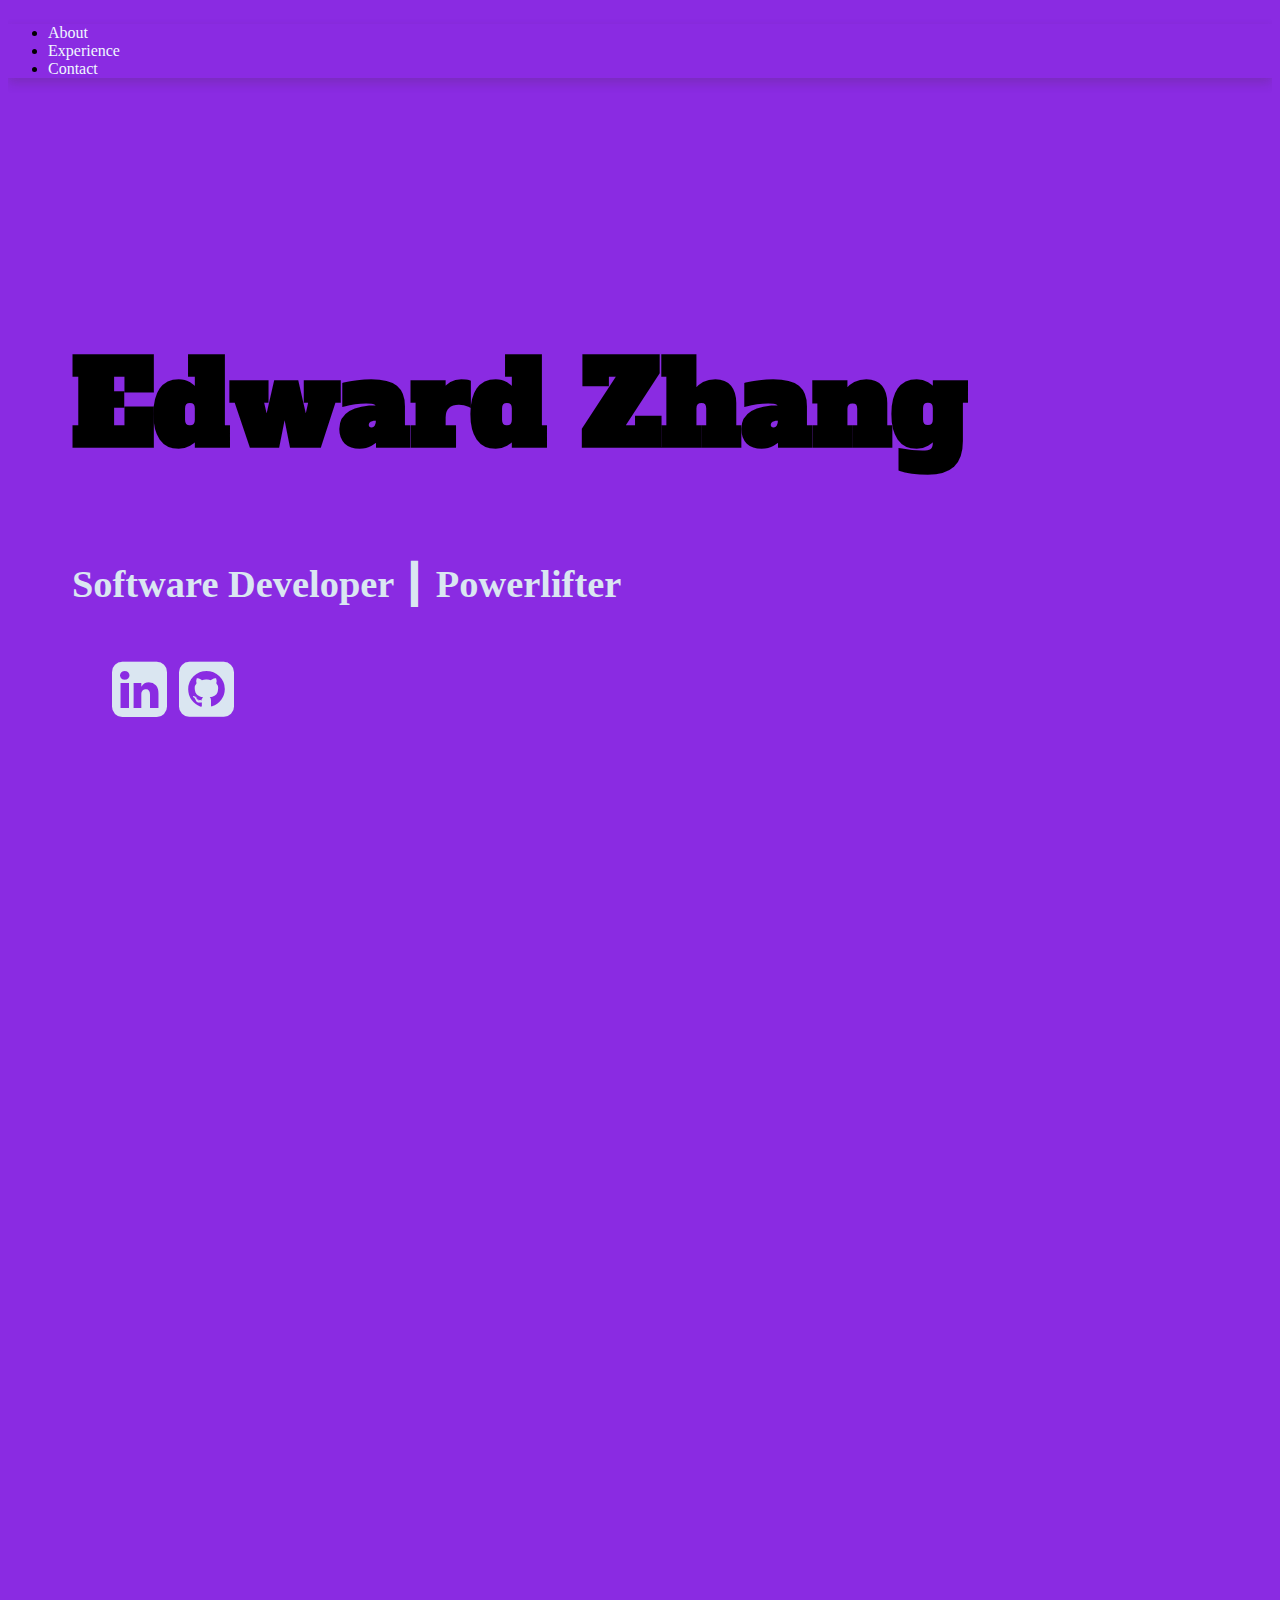
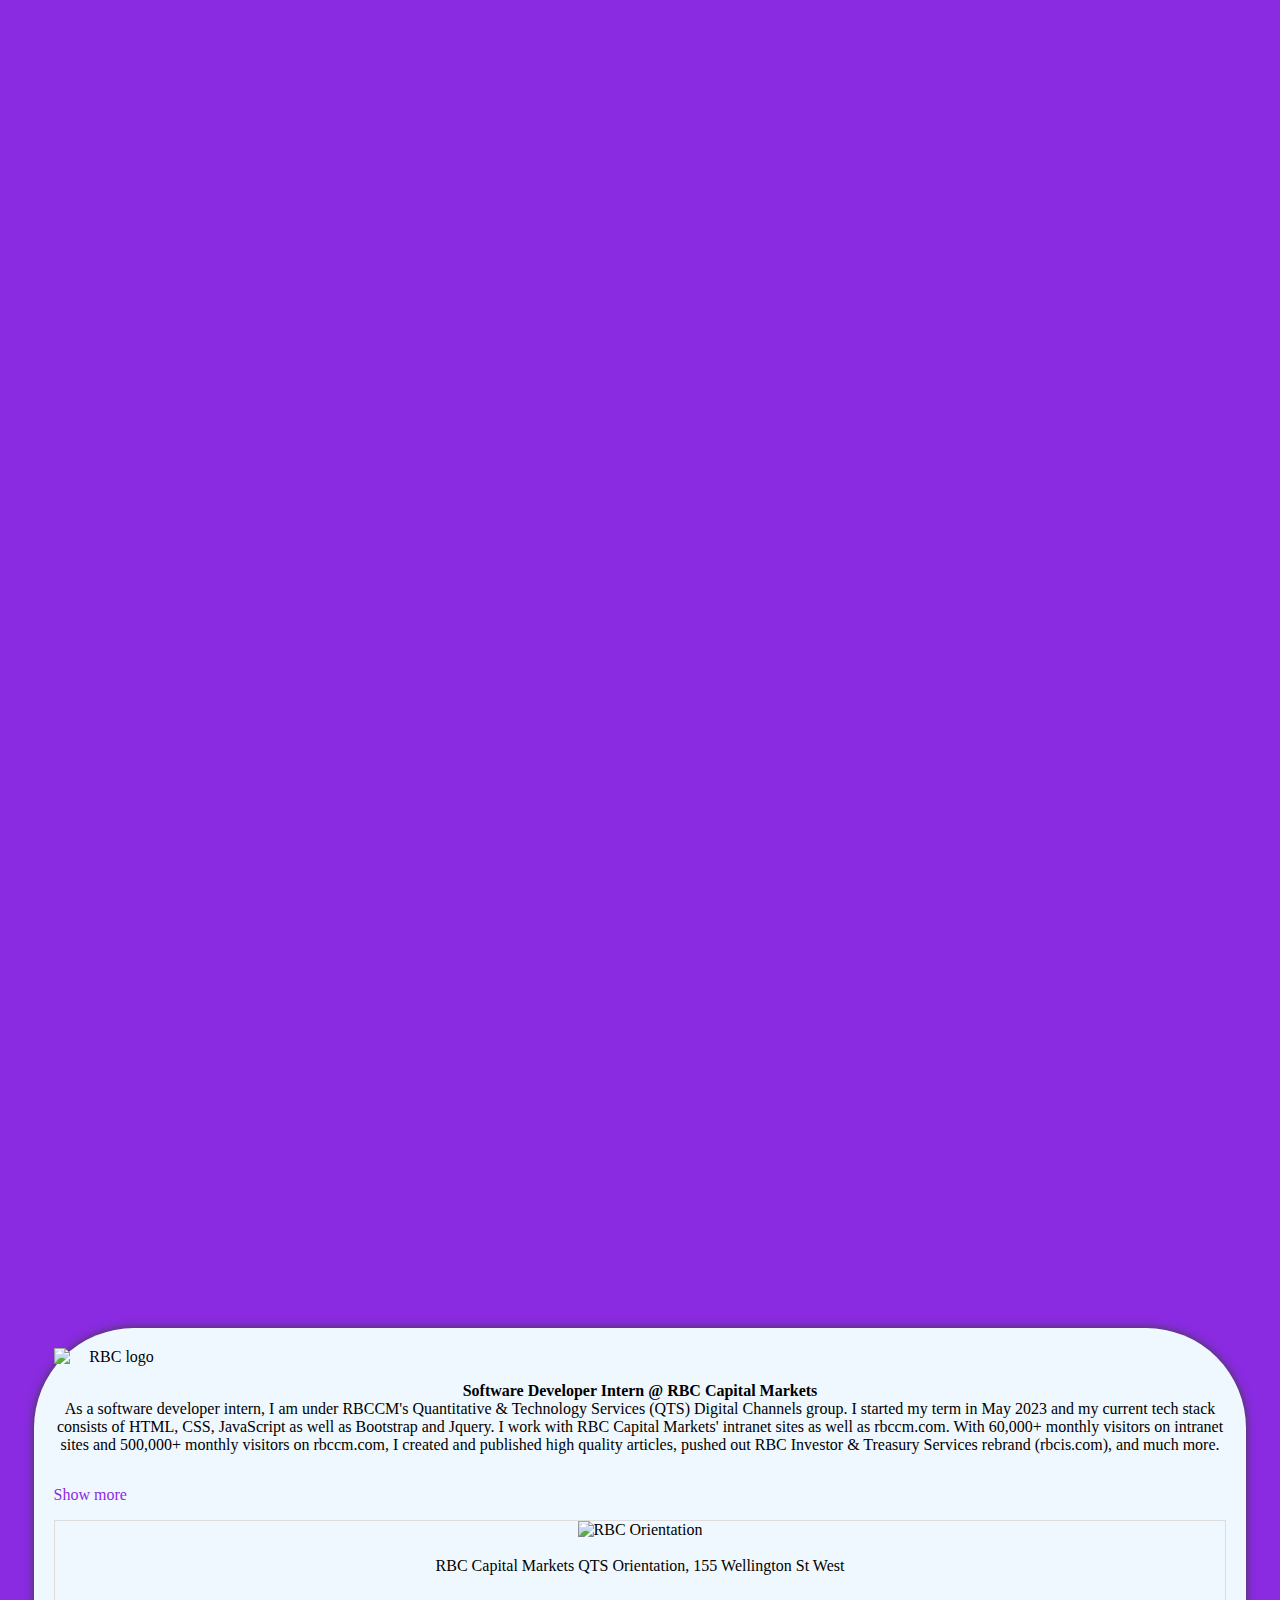
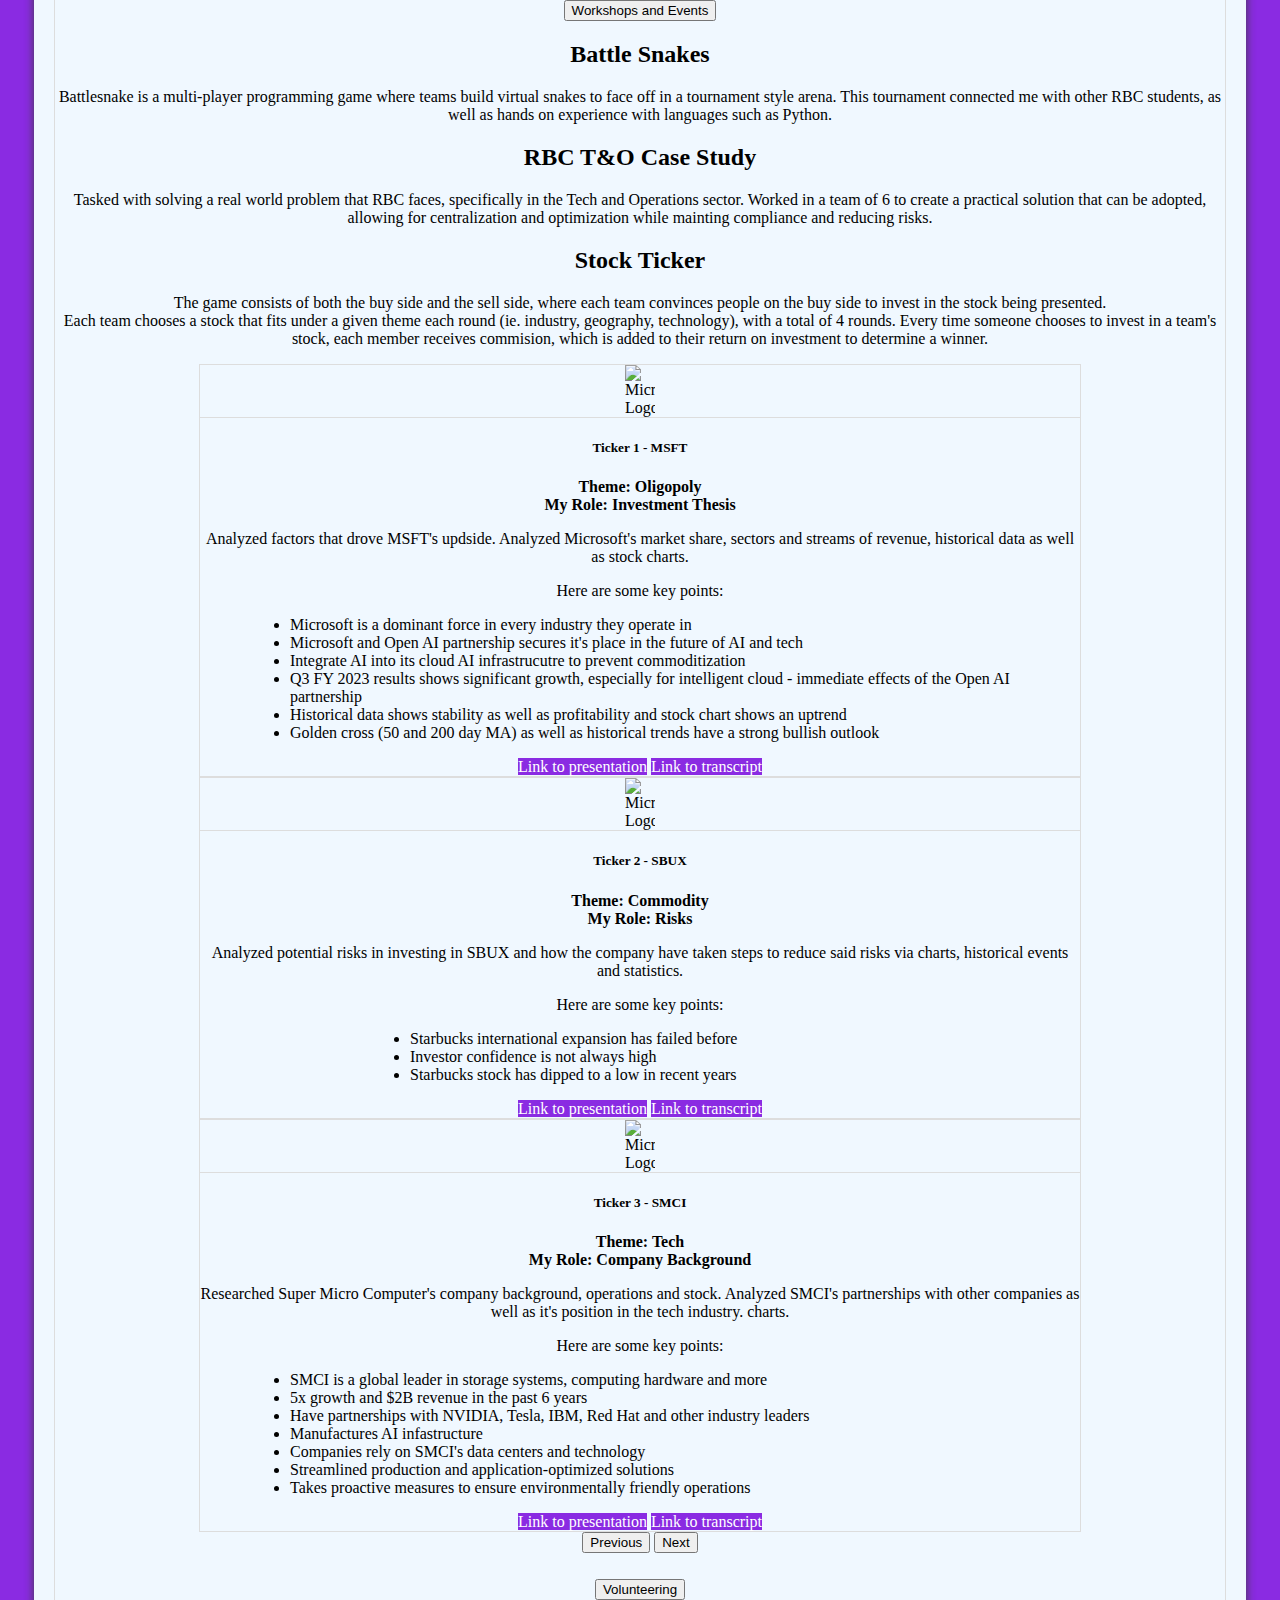
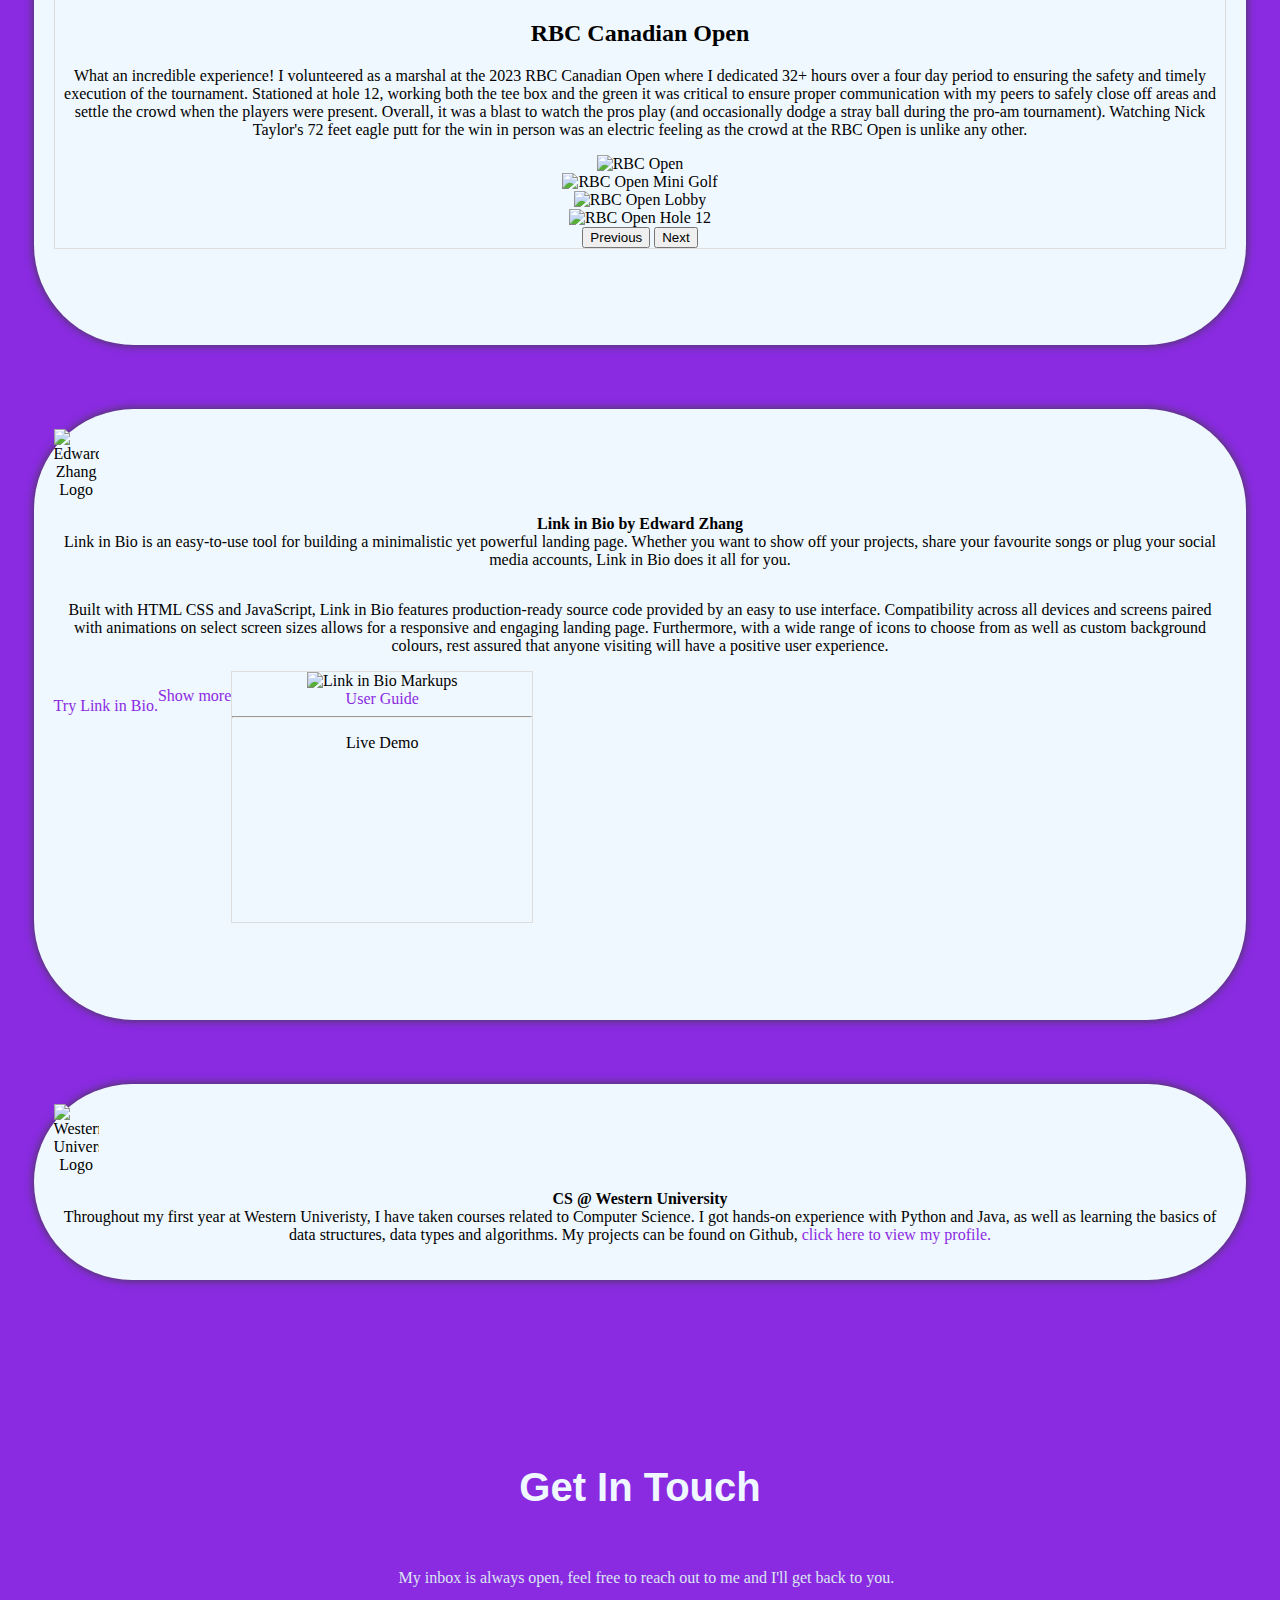
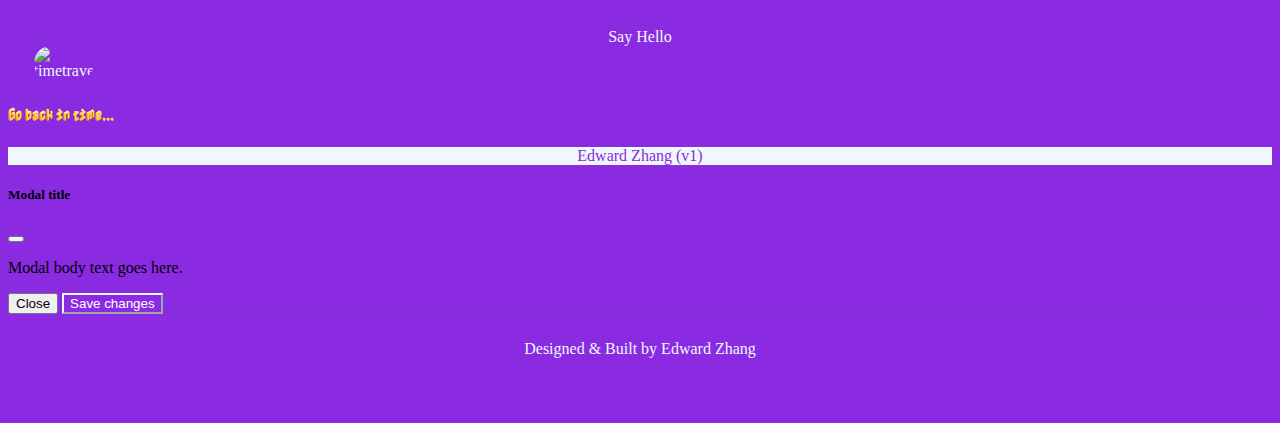
==== commit f1ee6385: "update" ====
--- a/index.html
+++ b/index.html
@@ -76,7 +76,6 @@
 
         <div class="navbar-collapse collapse" id="navbar" navbar>
           <ul class="navbar-nav">
-            <li class="nav-item"><a href="#top" class="nav-link">Home</a></li>
             <li class="nav-item">
               <a href="#intro" class="nav-link">About</a>
             </li>
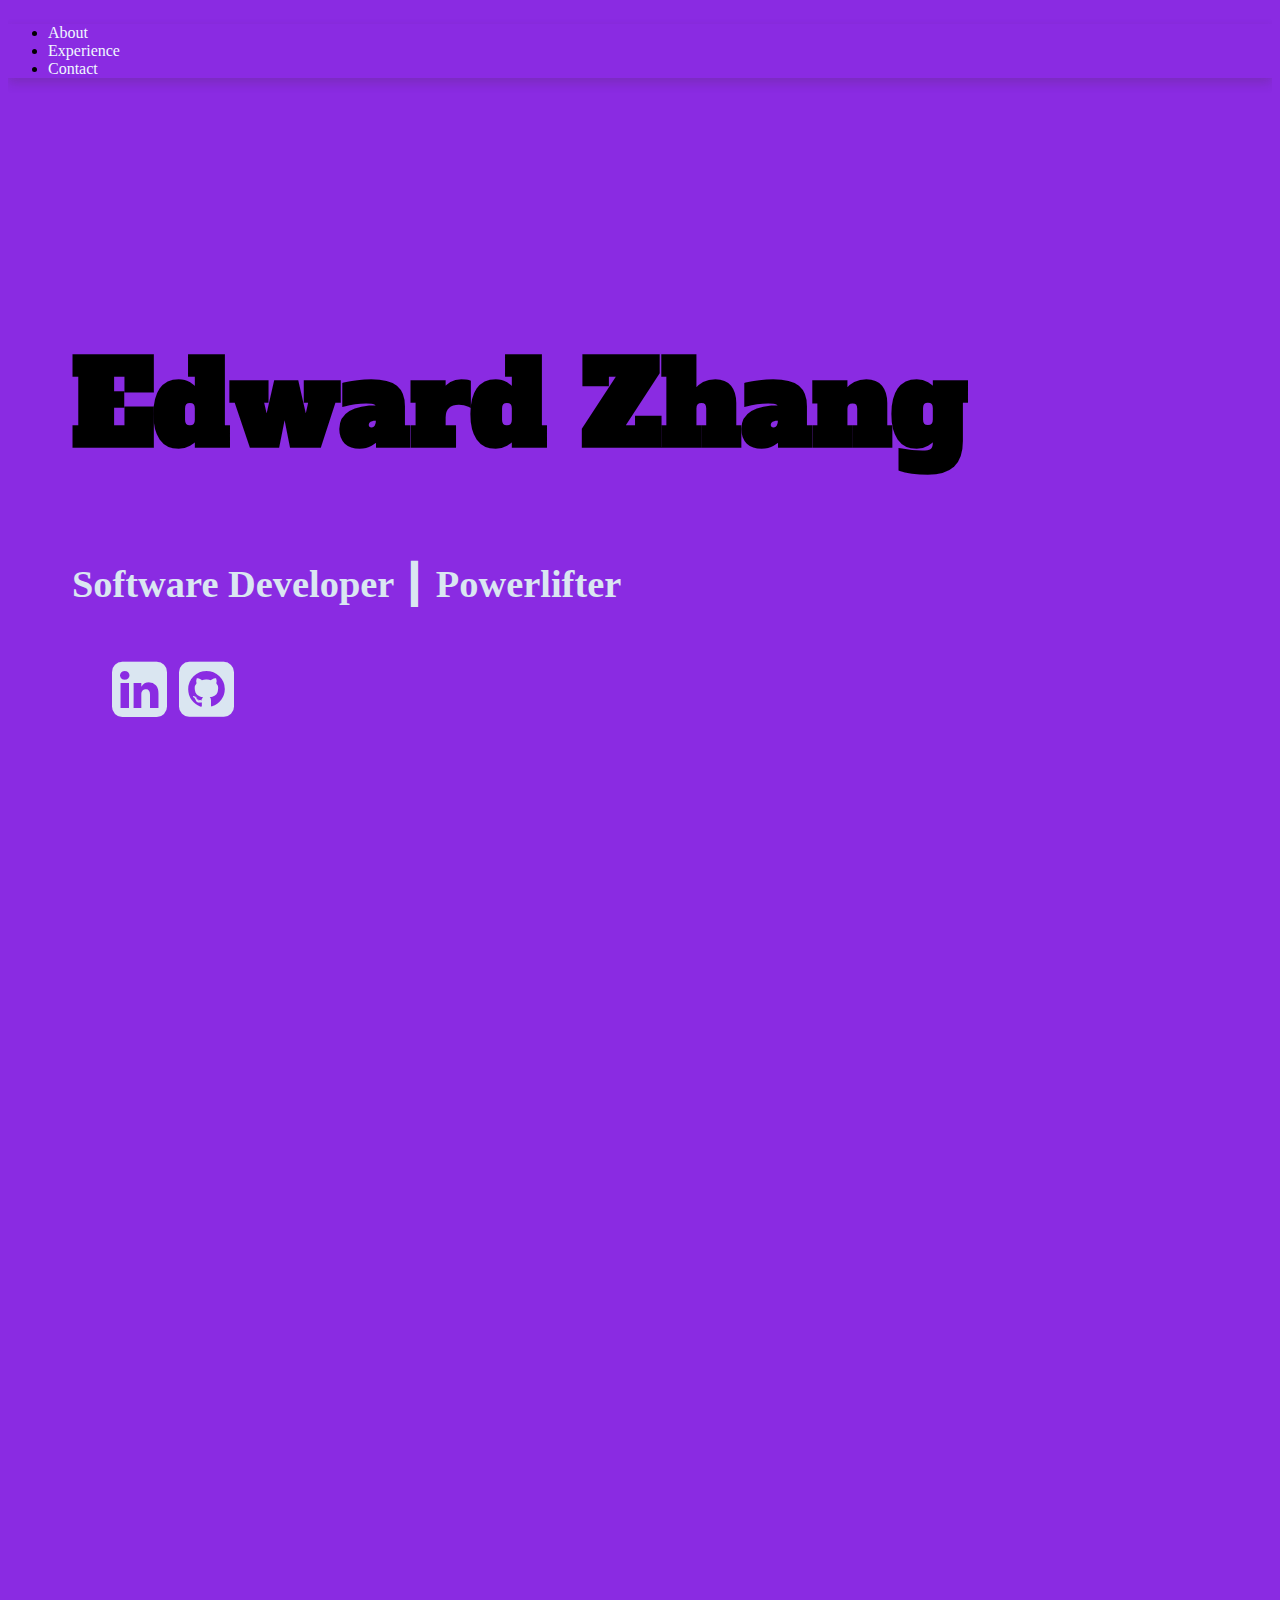
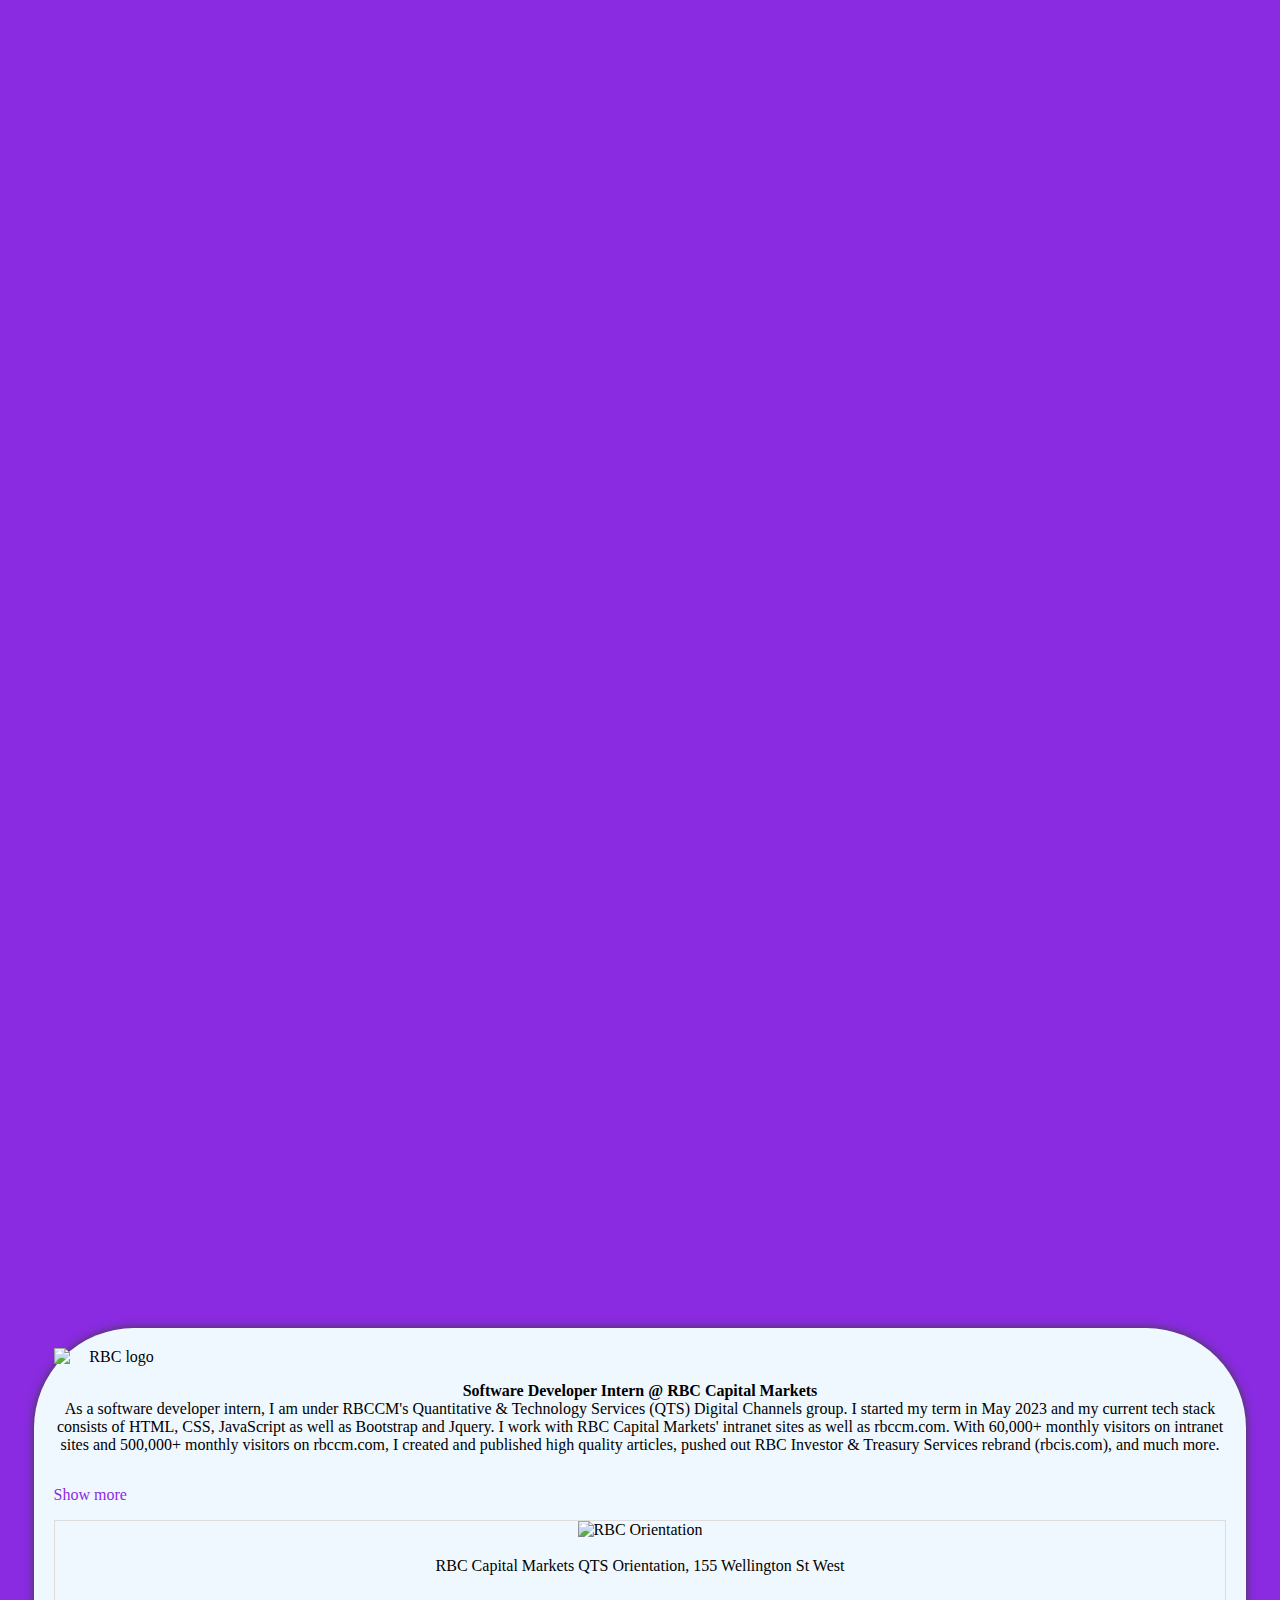
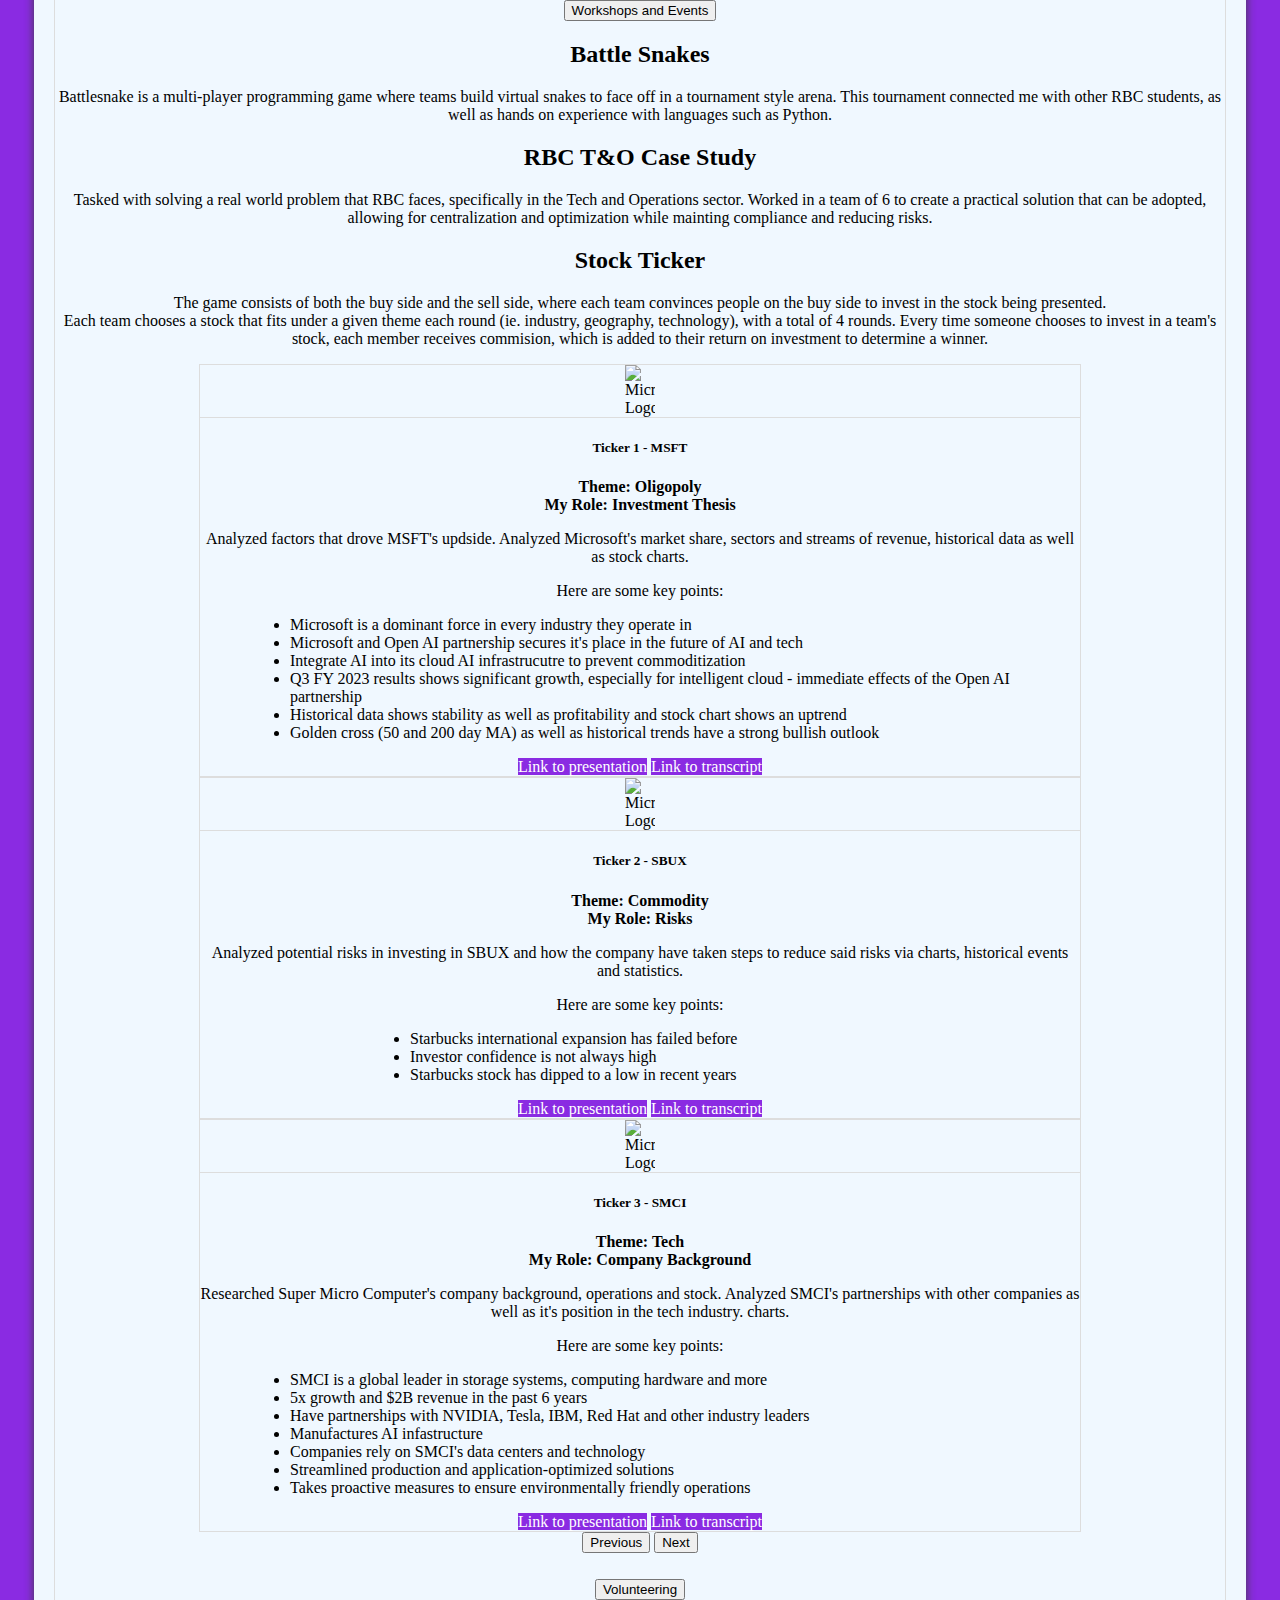
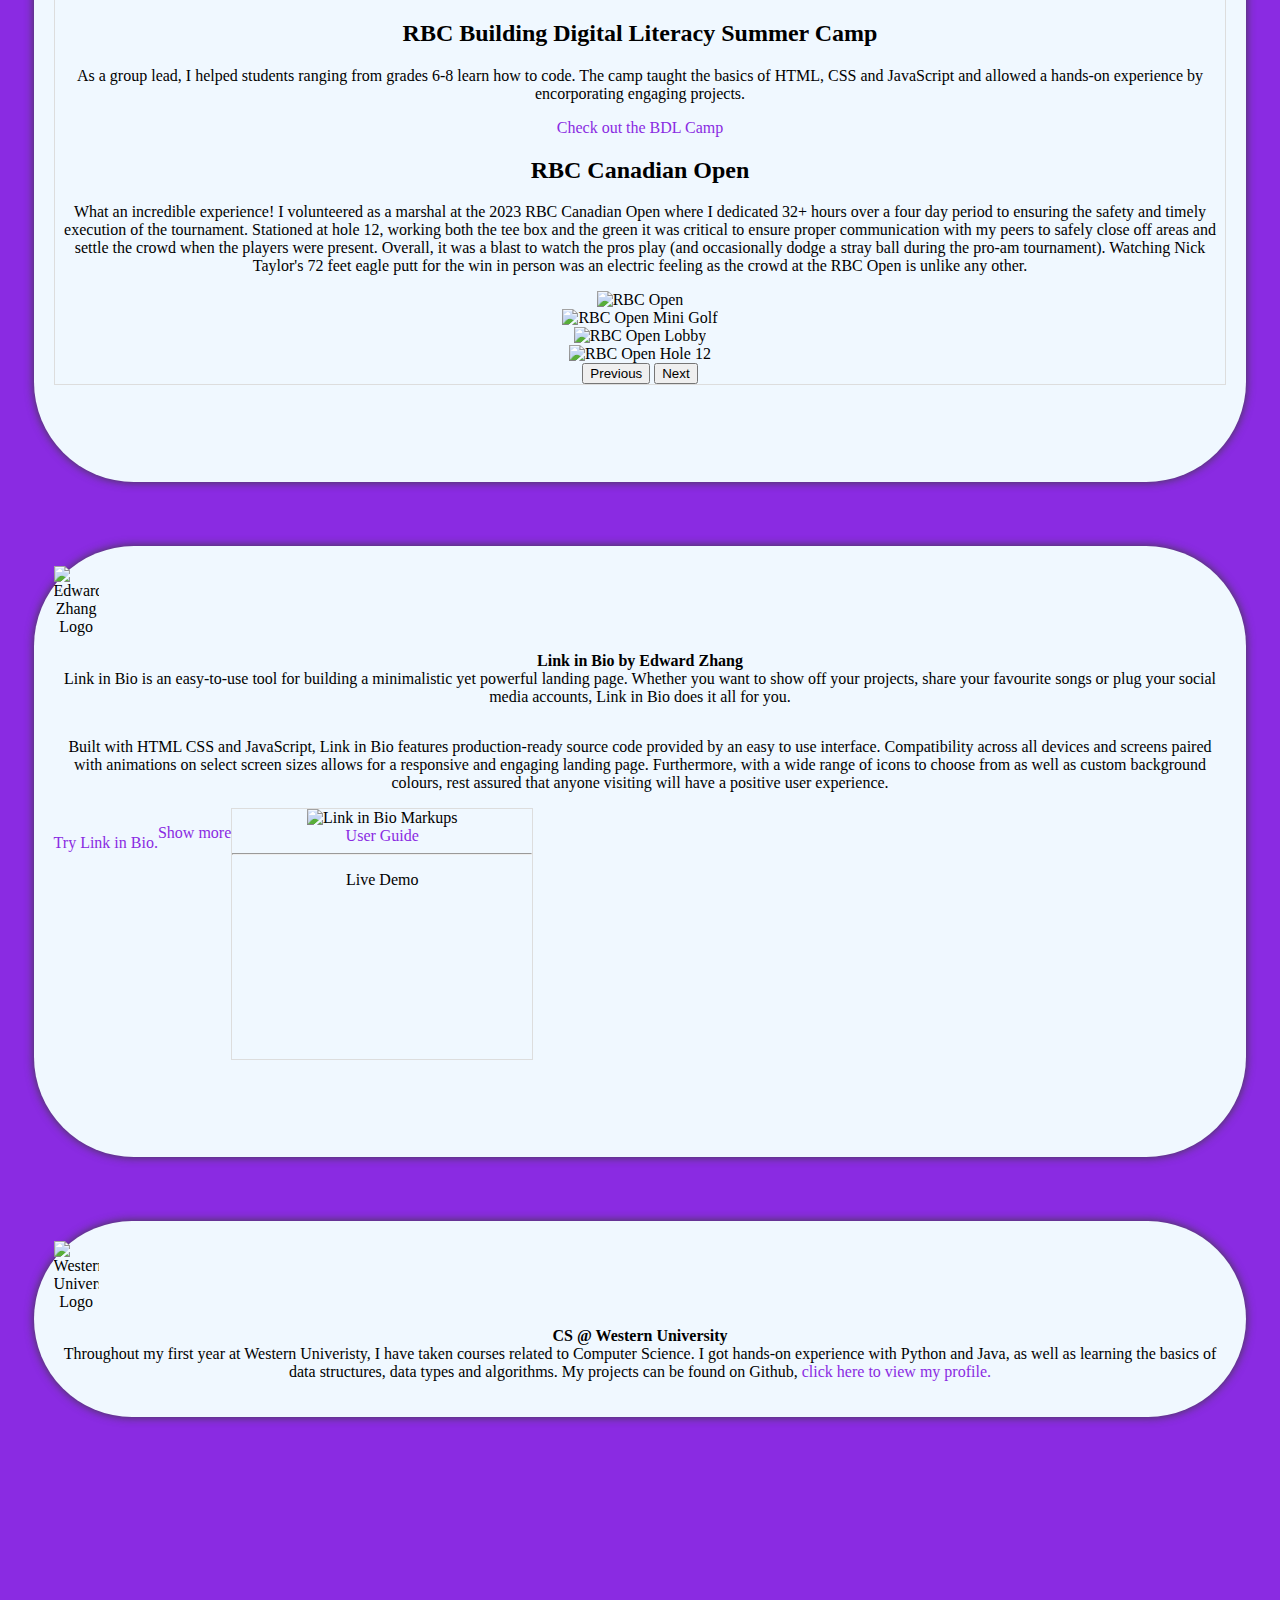
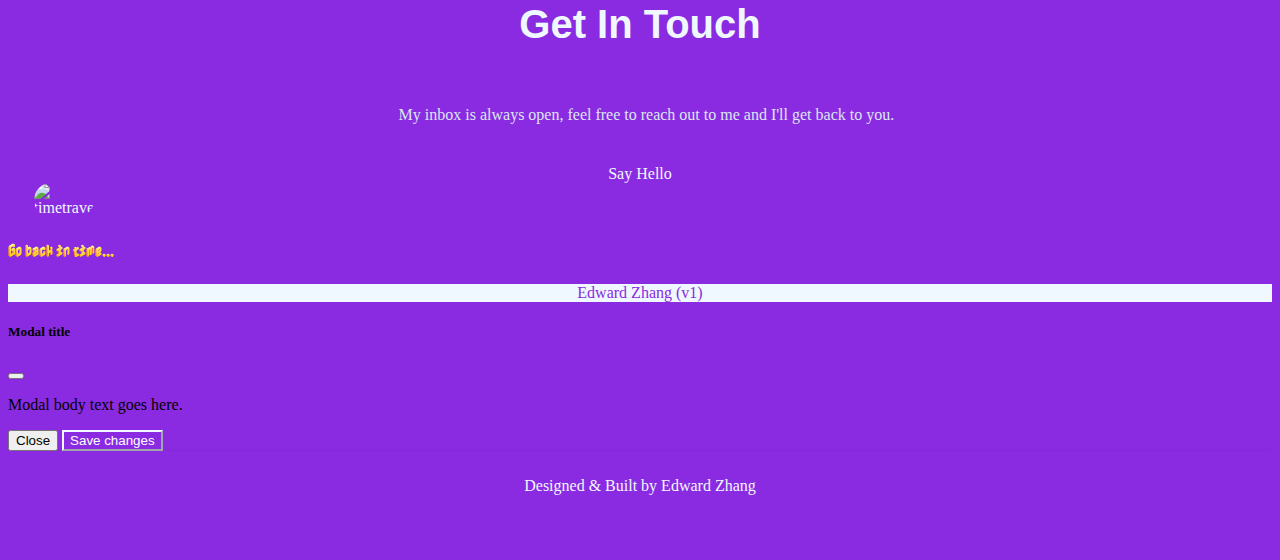
==== commit a505de4b: "add info" ====
--- a/index.html
+++ b/index.html
@@ -418,11 +418,11 @@
                       </p>
                       <h2>RBC T&O Case Study</h2>
                       <p>
-                        Tasked with solving a real world problem that RBC
-                        faces, specifically in the Tech and Operations sector.
-                        Worked in a team of 6 to create a practical solution
-                        that can be adopted, allowing for centralization and
-                        optimization while mainting compliance and reducing risks.
+                        Tasked with solving a real world problem that RBC faces,
+                        specifically in the Tech and Operations sector. Worked
+                        in a team of 6 to create a practical solution that can
+                        be adopted, allowing for centralization and optimization
+                        while mainting compliance and reducing risks.
                       </p>
                       <h2>Stock Ticker</h2>
                       <p>
@@ -716,6 +716,28 @@
                     data-bs-parent="#RBCAccordion"
                   >
                     <div class="accordion-body">
+                      <h2>RBC Building Digital Literacy Summer Camp</h2>
+                      <p>
+                        As a group lead, I helped students ranging from grades
+                        6-8 learn how to code. The camp taught the basics of
+                        HTML, CSS and JavaScript and allowed a hands-on
+                        experience by encorporating engaging projects.
+                      </p>
+                      <p>
+                        <a
+                          class="btn"
+                          href="https://www.edwardzhang.dev/bdlcamp/"
+                          target="_blank"
+                        >
+                          <span
+                            class="hover-underline-animation"
+                            target="_blank;"
+                            style="color: blueviolet"
+                          >
+                            Check out the BDL Camp
+                          </span>
+                        </a>
+                      </p>
                       <h2>RBC Canadian Open</h2>
                       <p>
                         What an incredible experience! I volunteered as a
